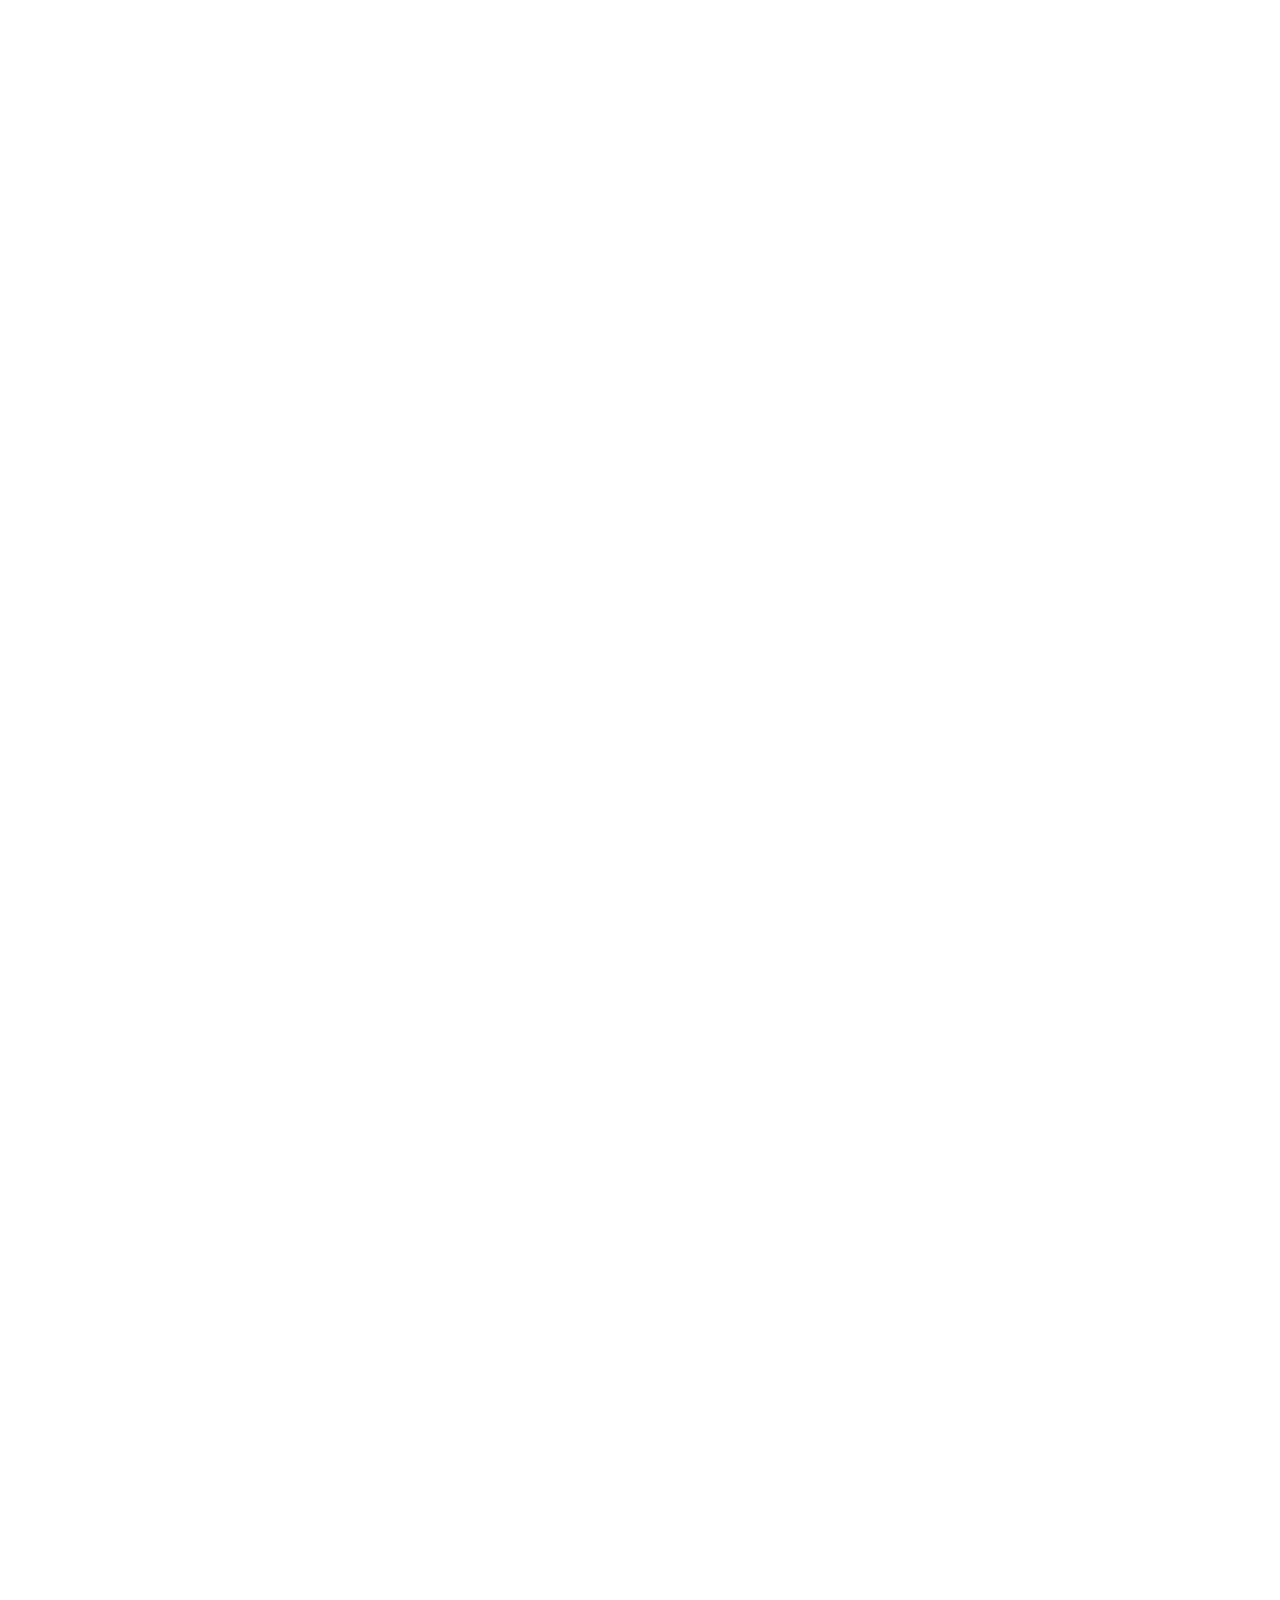
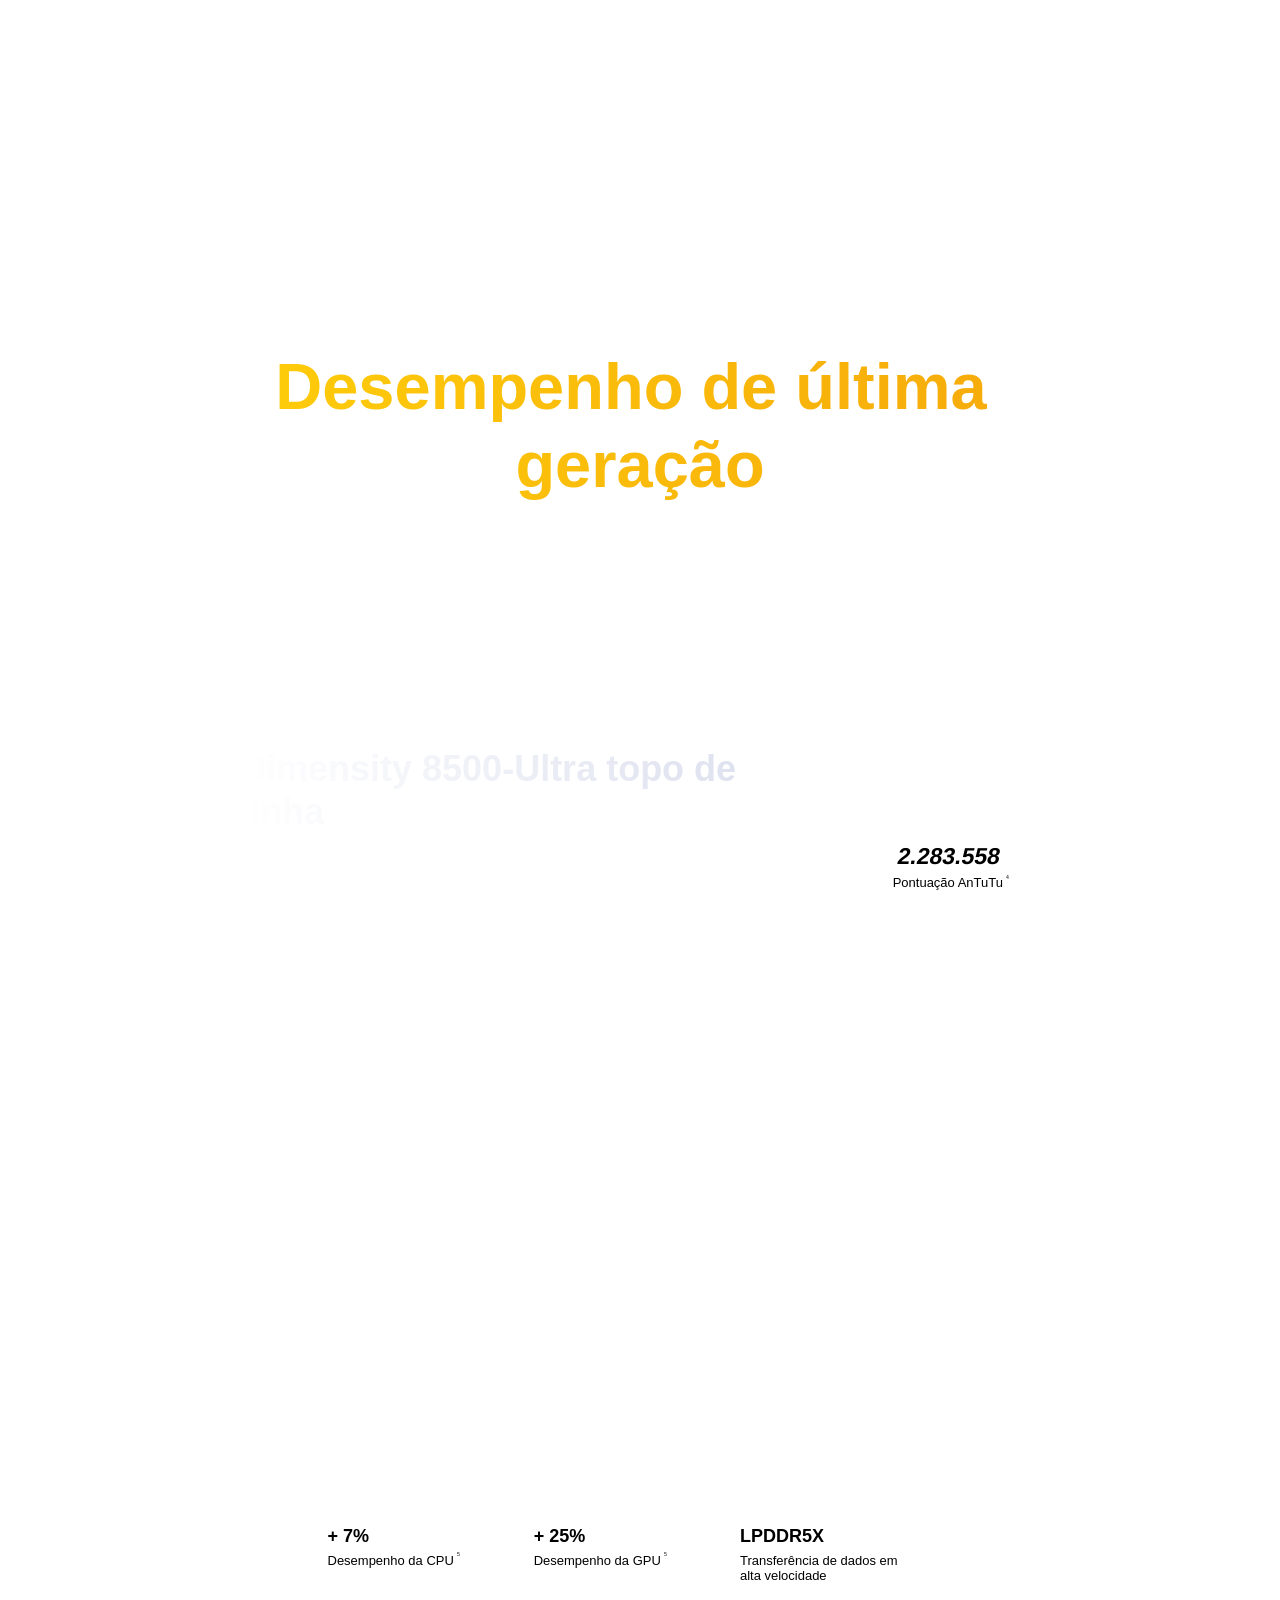
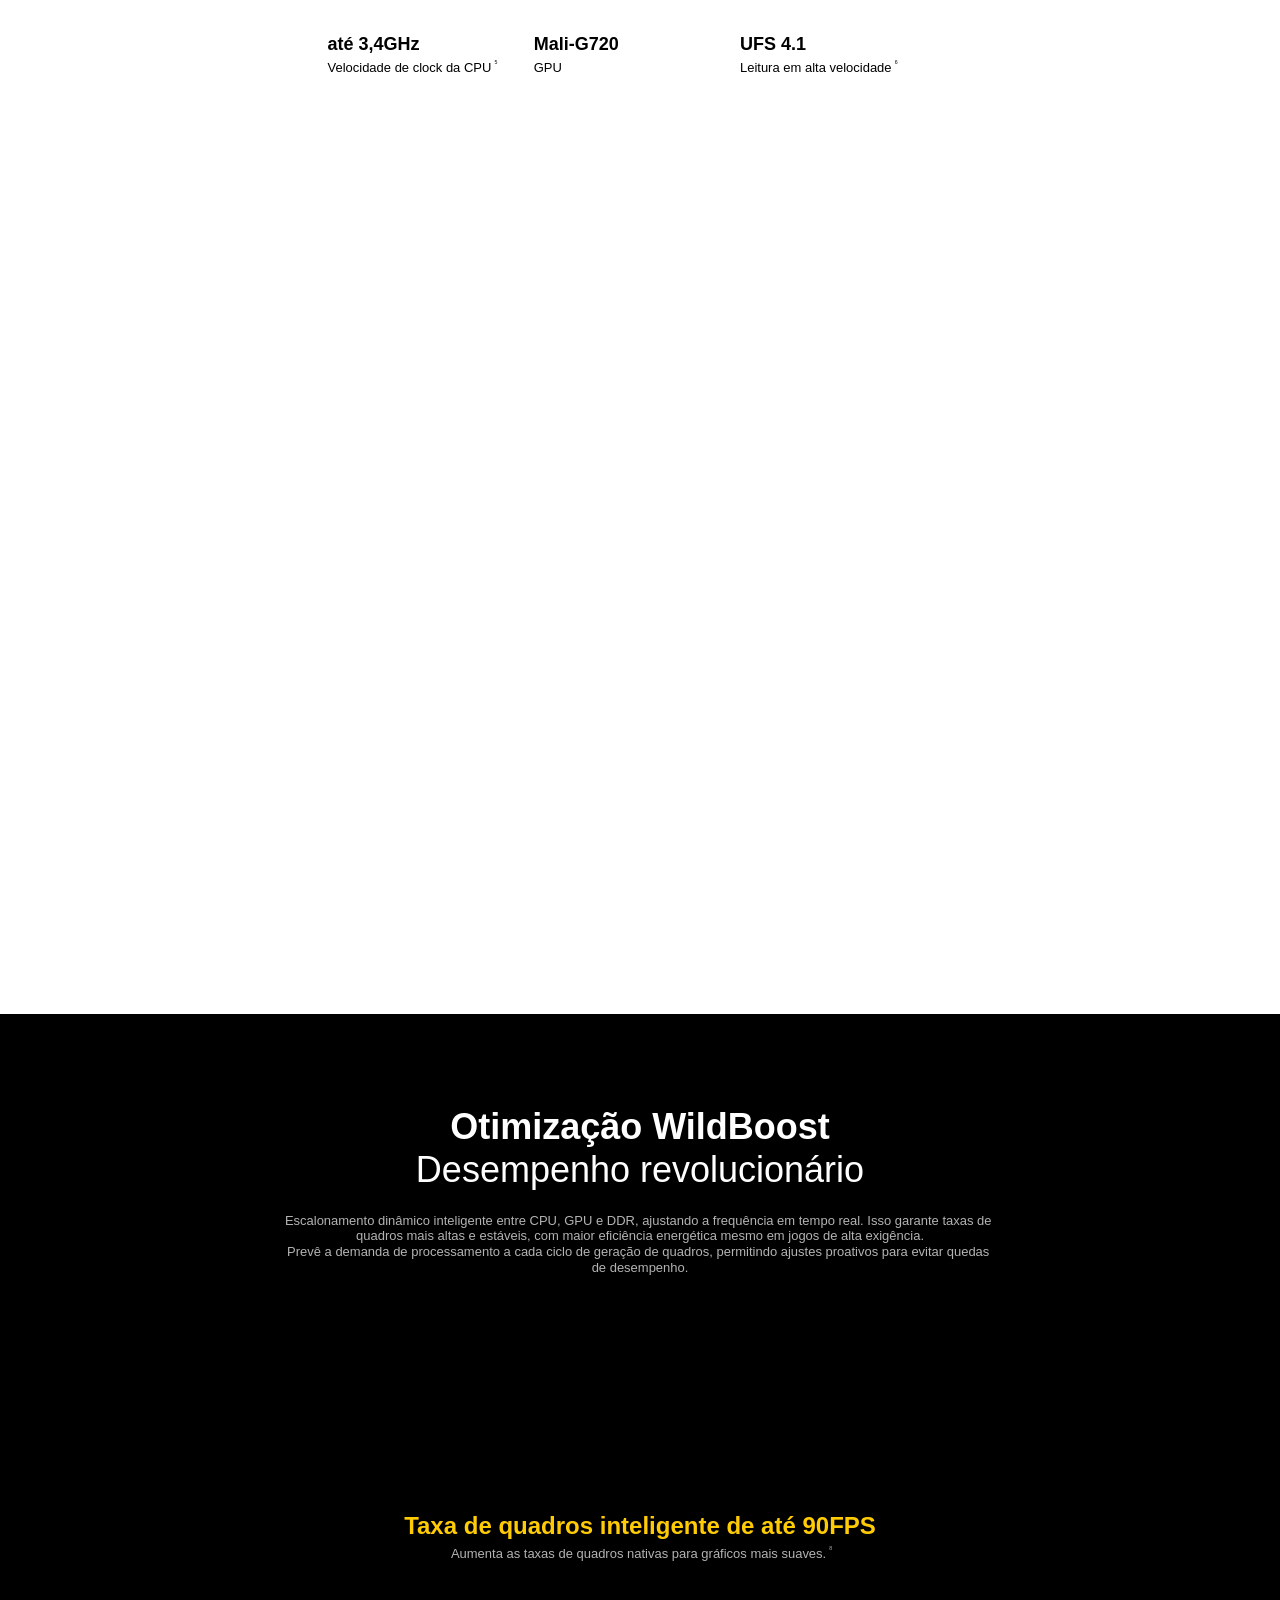
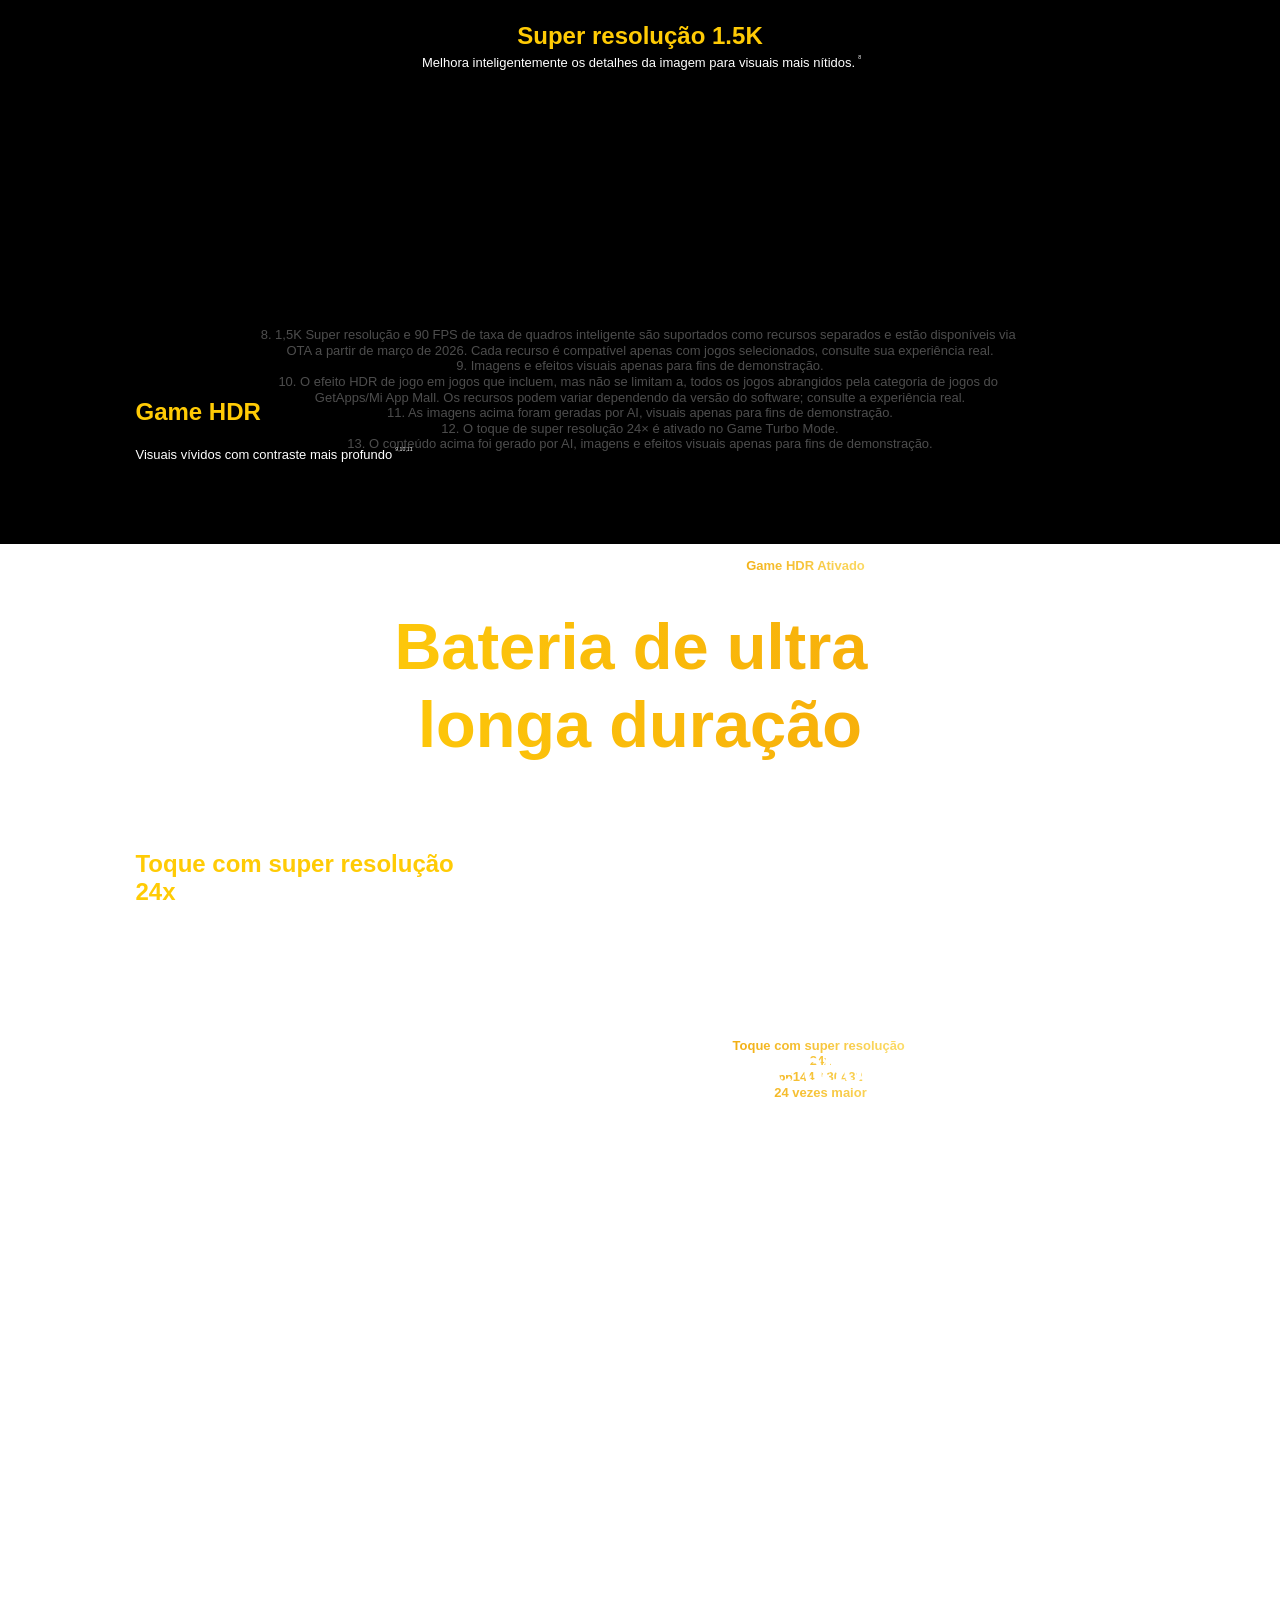
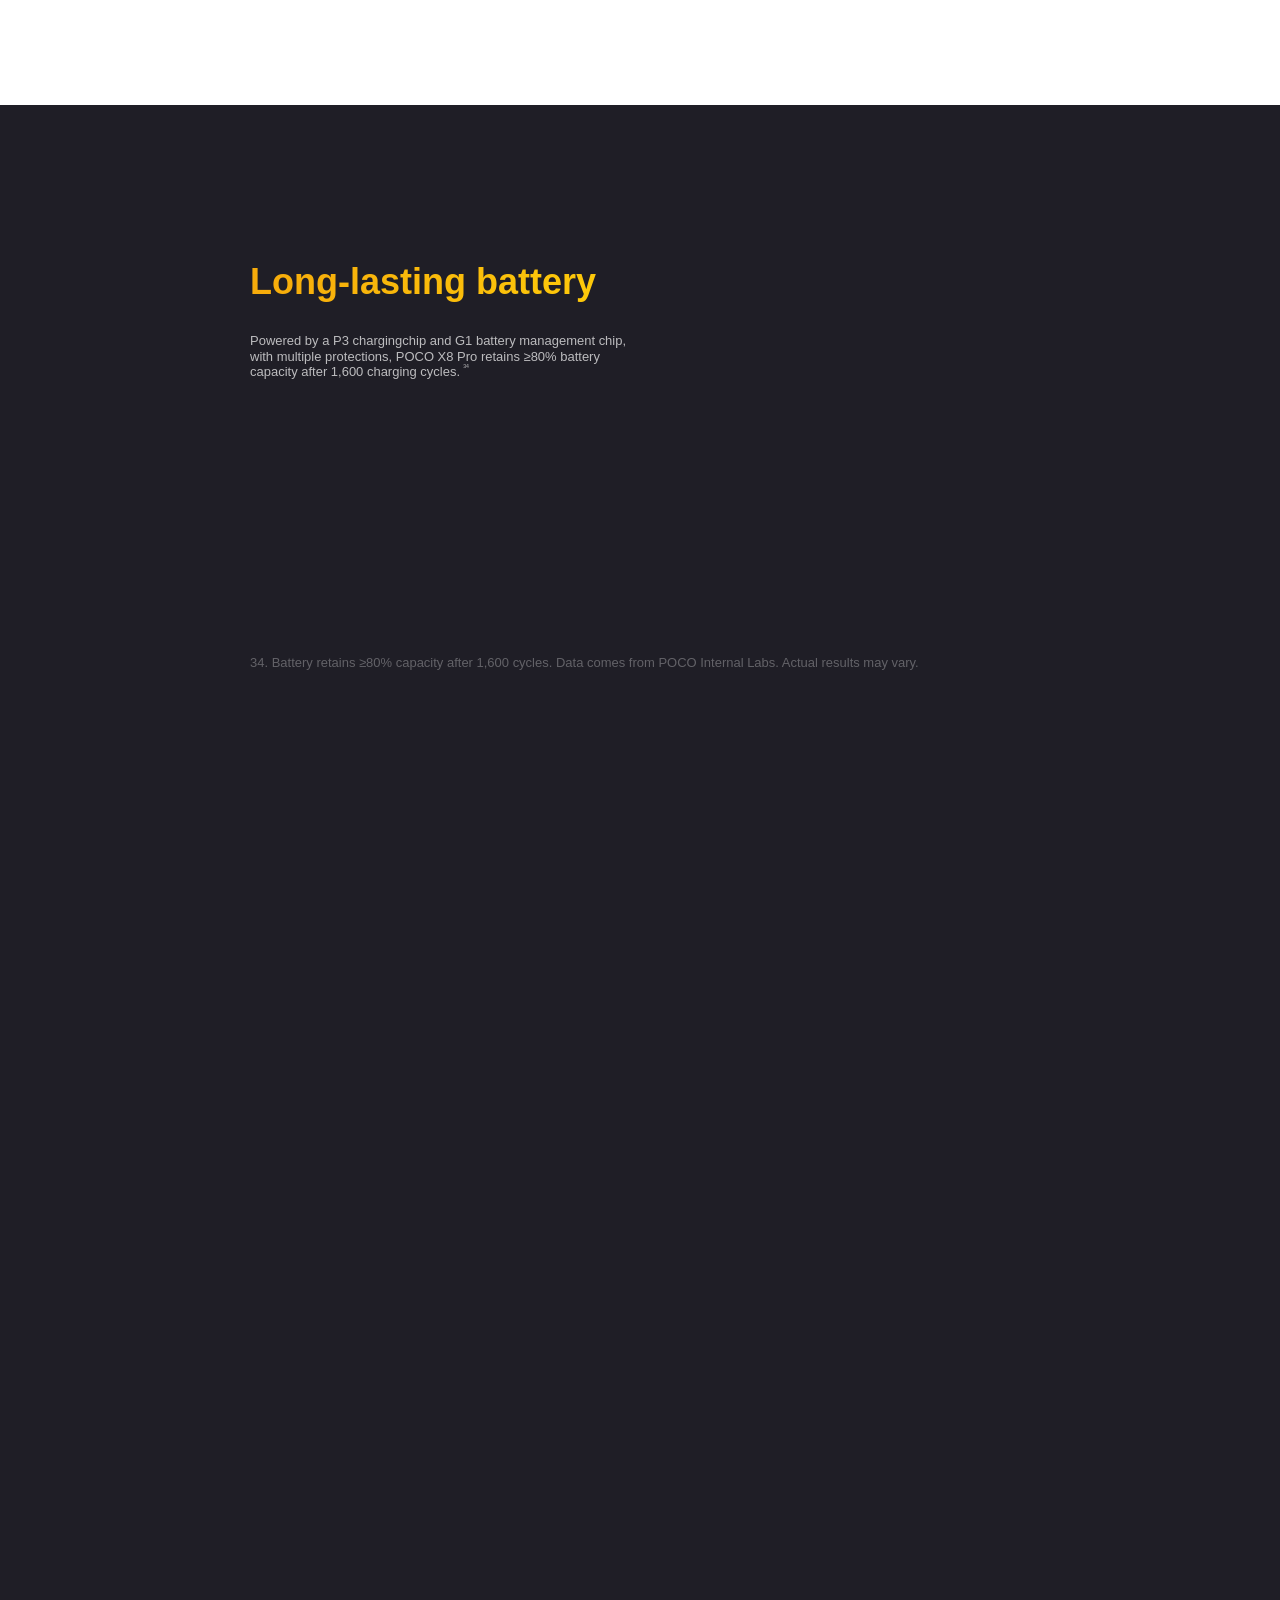
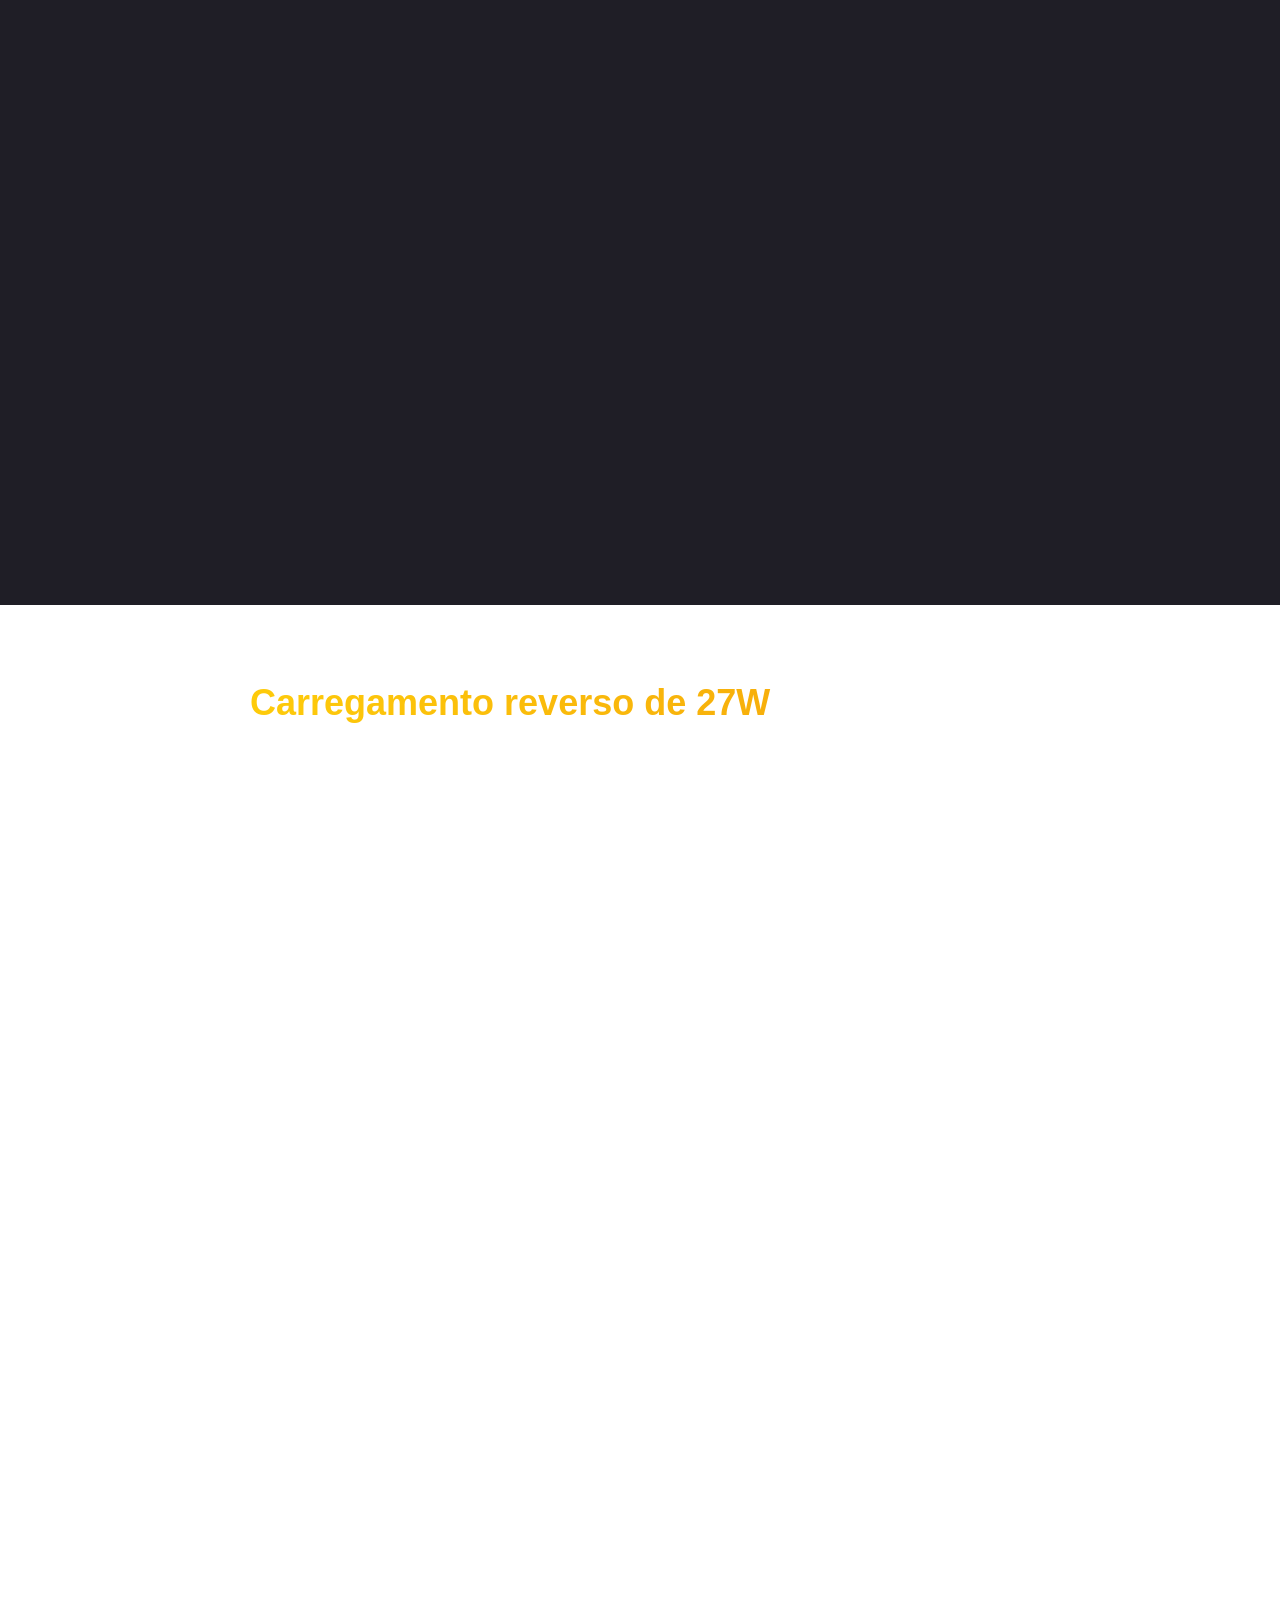
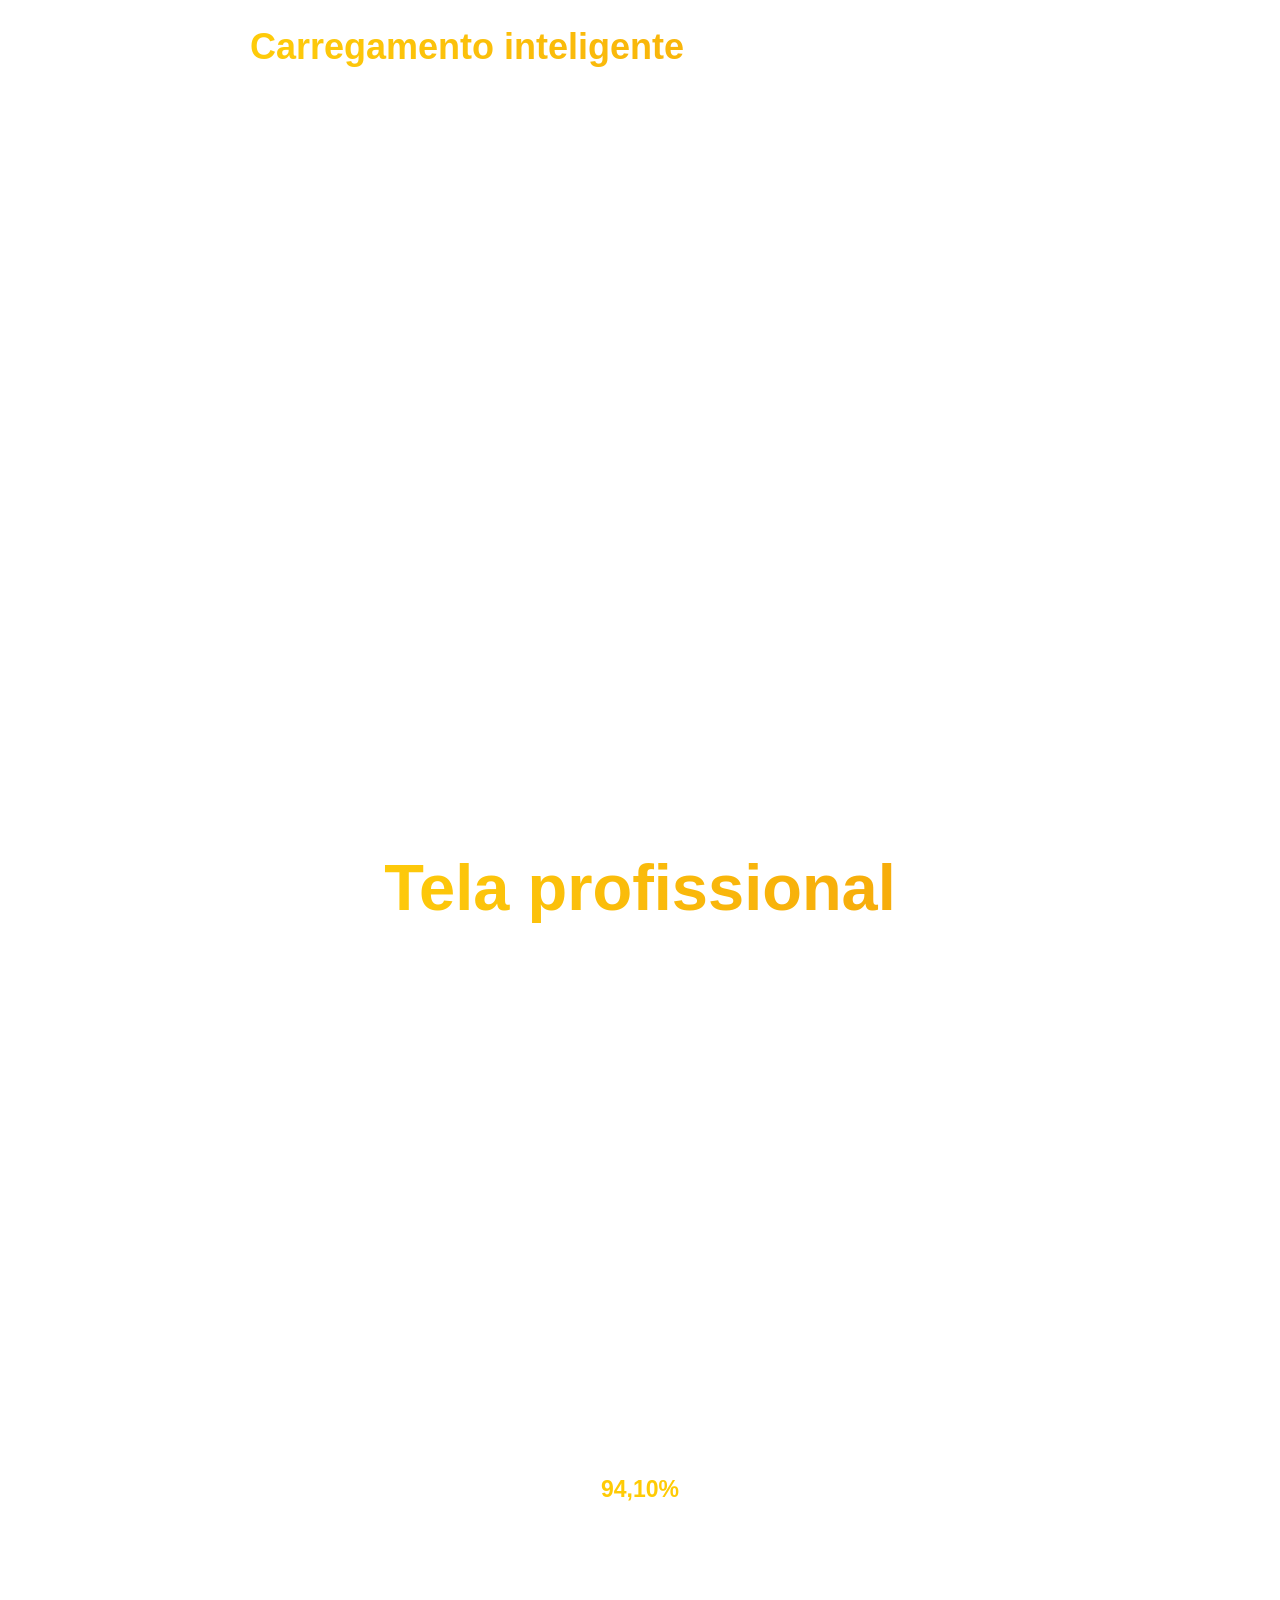
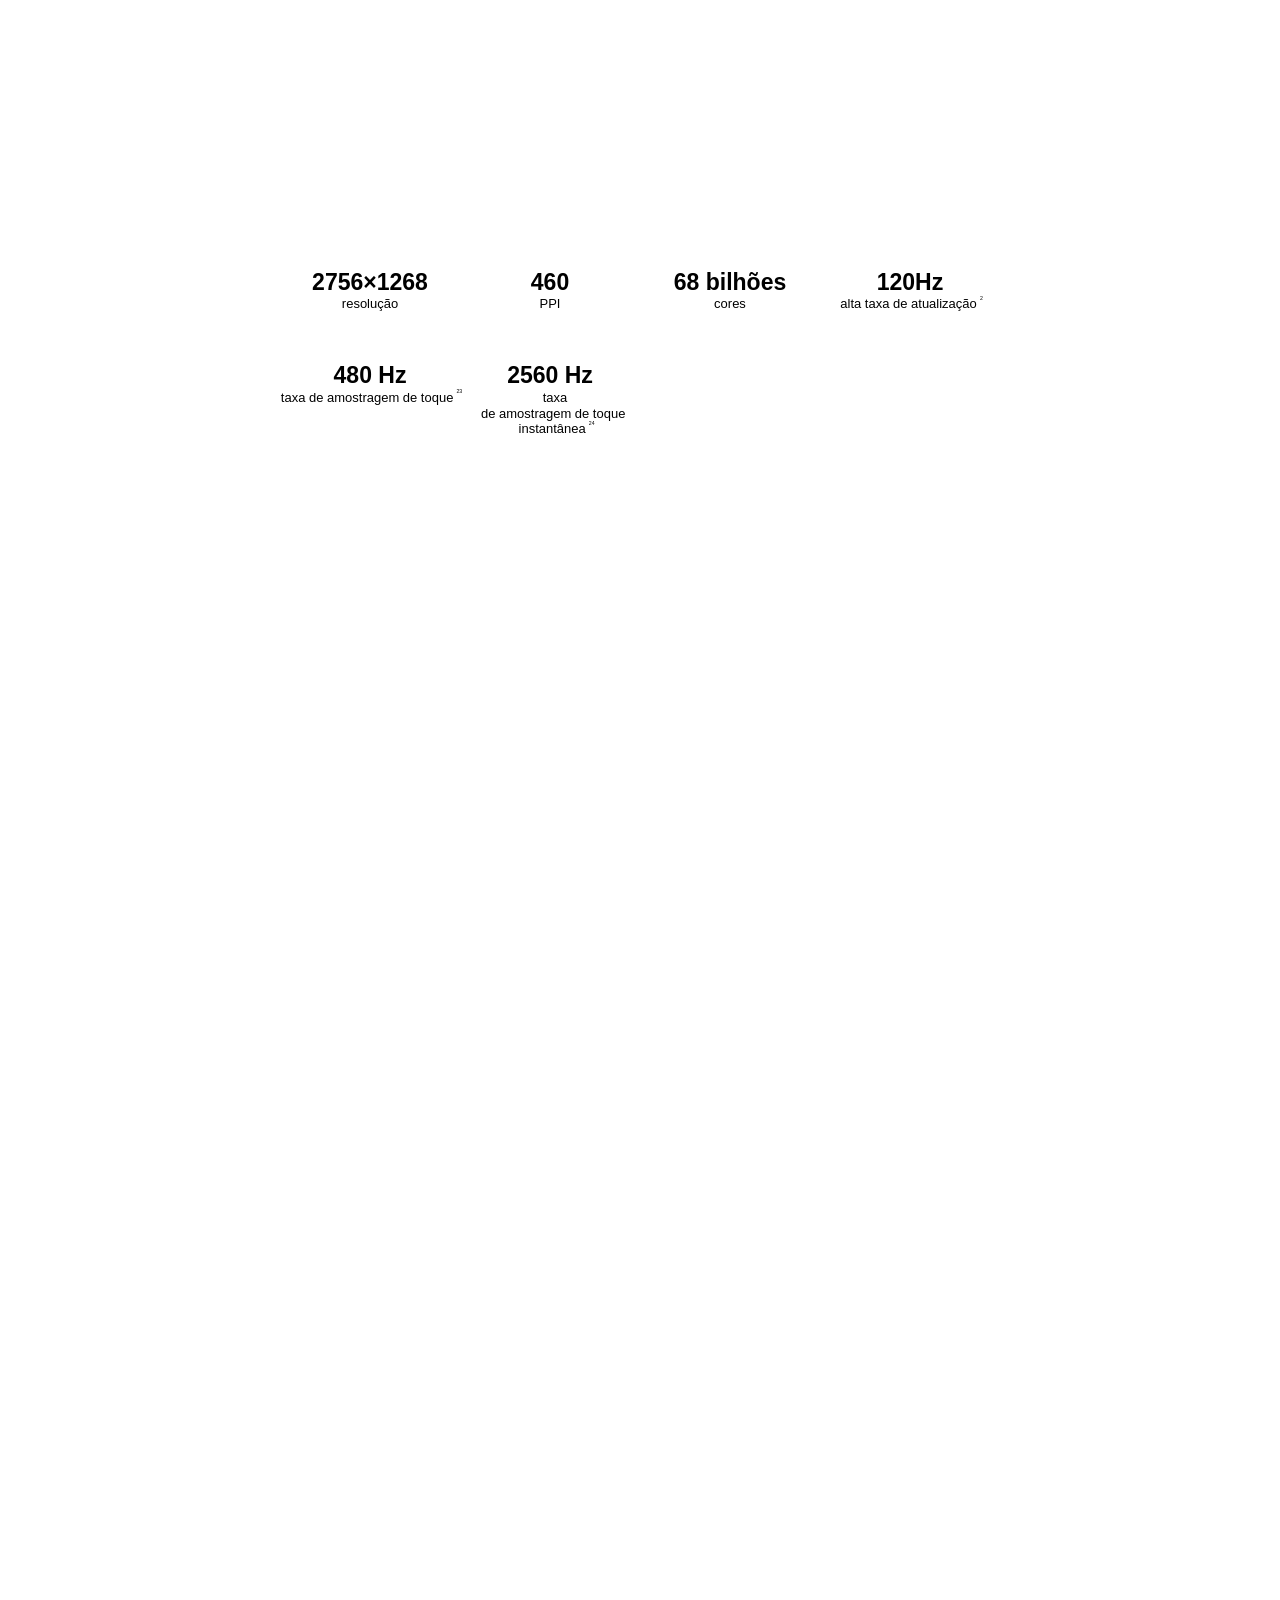
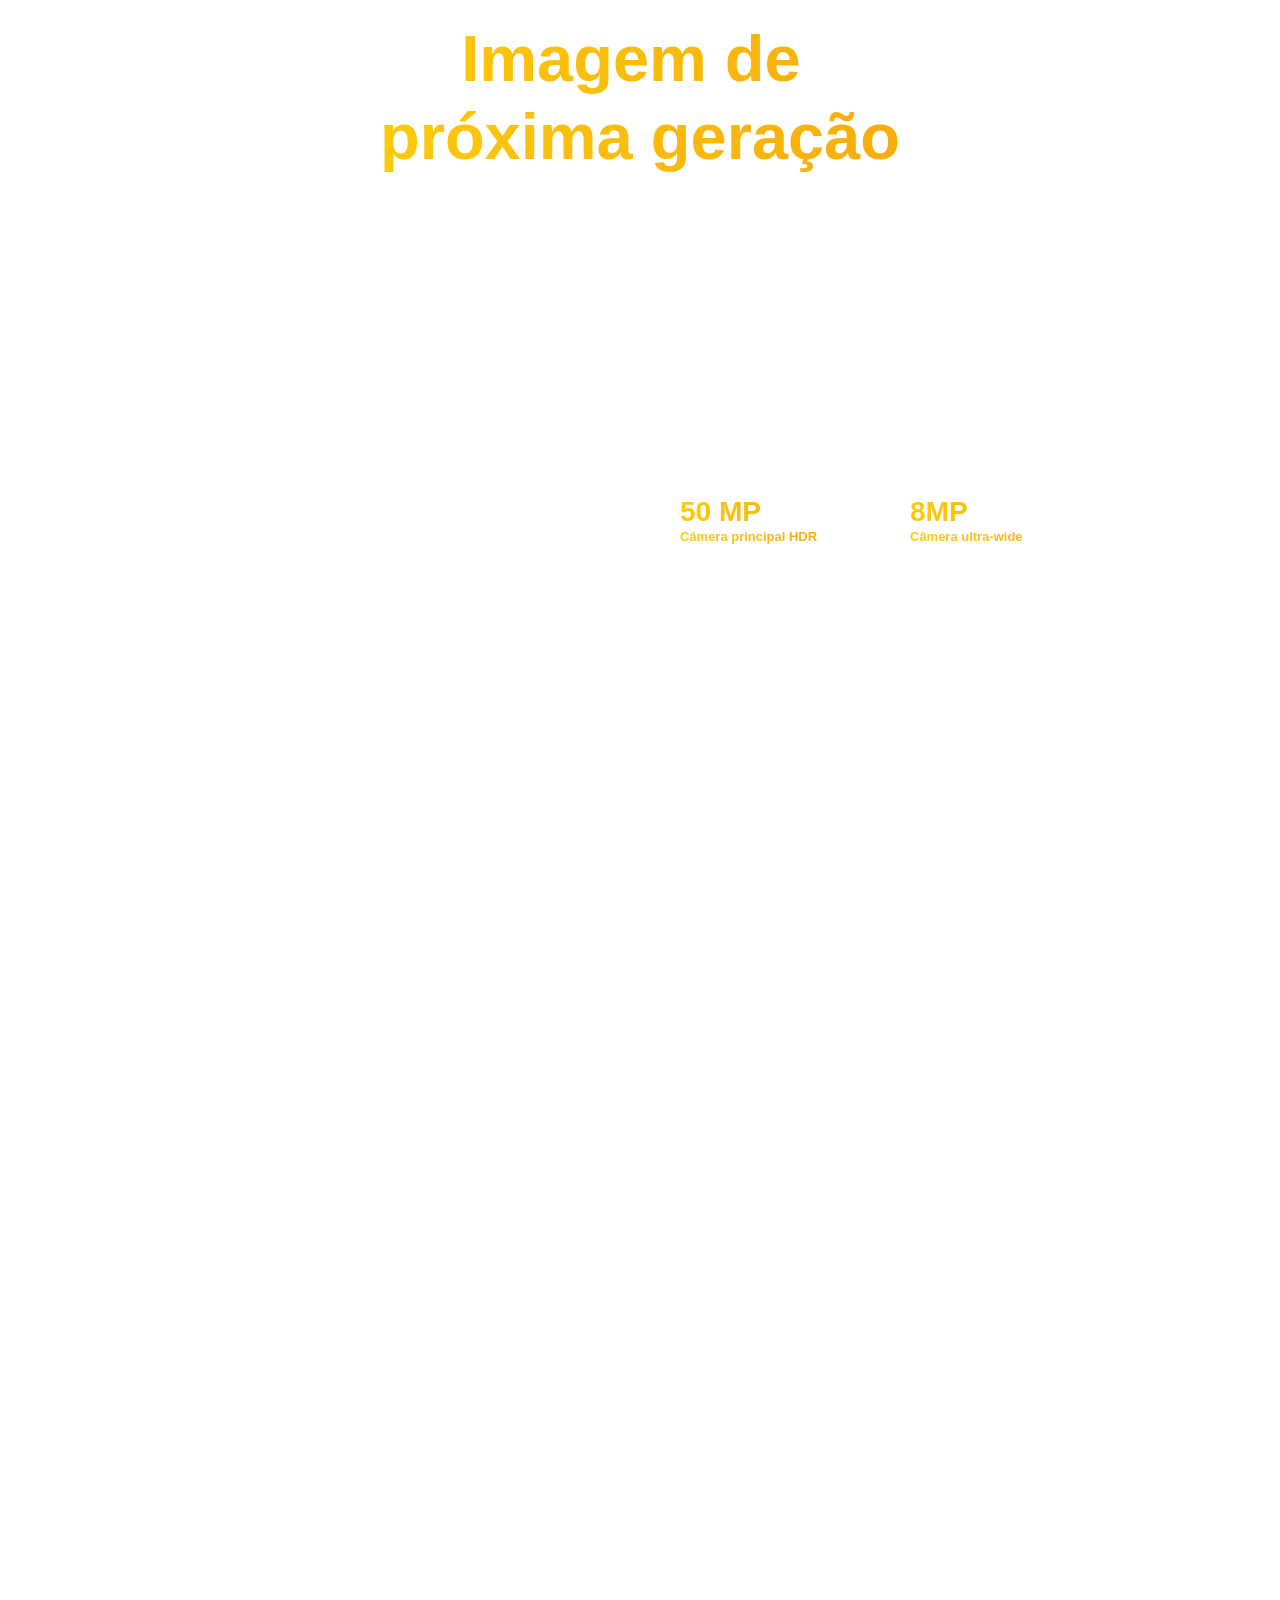
==== index.html @ d4ea19f9 "vs01" ====
<!DOCTYPE html>
<html xml:lang="pt-BR" lang="pt-BR" data-mi-dir="ltr">

<head>
<meta charset="UTF-8">
<meta name="viewport" content="width=device-width,initial-scale=1,maximum-scale=1,minimum-scale=1,user-scalable=no">
<title>POCO X8 Pro</title>
<meta http-equiv="X-UA-Compatible" content="ie=edge">

<link rel="stylesheet" href="https://i02.appmifile.com/i18n/fonts/MiSansLatin/index.css">
<link href="https://www.mi.com/sgp/spps_files/product/2.65.2/pc_v4/poco-x8-pro/css/public.chunk.css" rel="stylesheet">
<link href="./main.css" rel="stylesheet">

<link rel="stylesheet" type="text/css" href="https://cdn.jsdelivr.net/npm/slick-carousel@1.8.1/slick/slick.css" />
<script src="https://ajax.googleapis.com/ajax/libs/jquery/3.7.1/jquery.min.js"></script>

<script>!function (e, t) { var i = t.documentElement; t.body; function n() { var t = i.clientWidth, n = t >= 1226 ? t / 10 : 122.6; i.style.fontSize = n + "px", e.rootFontSize = n, e.oriRootFontSize = 256 } if (e.addEventListener("resize", (function () { n() }), !1), e.addEventListener("pageshow", (function (e) { e.persisted && n() }), !1), n(), e.devicePixelRatio && e.devicePixelRatio >= 2) { var o = t.createElement("div"), d = t.createElement("body"); o.style.border = "0.5px solid transparent", d.appendChild(o), i.appendChild(d), 1 === o.offsetHeight && i.classList.add("hairlines"), i.removeChild(d) } }(window, document)</script>

</head>

<body>

<main class="fly-birds-page_e3bda72641 div1">

<div class="section div2 lazy" data-type="bg" data-id="gumu6z2o4s" data-background-image="" role="">
<picture class="xm-picture image3">
<img alt="" data-productname="" class="xm-img" data-id="yo10gltlbu" data-key="" src="https://i02.appmifile.com/mi-com-product/fly-birds/poco-x8-pro/pc/pc1_x8_bg.jpg" fetchPriority="high" />
</picture>
<div class="div4">
<picture class="xm-picture image5">
<img alt="" data-productname="" class="xm-img lazy" data-id="vn8r50uyi8" data-key="" src="https://i02.appmifile.com/mi-com-product/fly-birds/poco-x8-pro/pc/5312706ae59bf1467be92e28a167acd0.png" />
</picture>
<div class="div6"><span data-key="slogan_1" class="xm-text split_text294 f-medium" data-type="text" data-id="ty2im1d0mc" style="width:3.125rem">Velocidade ao máximo</span></div>
<div data-id="x6z63mcchk" class="xm-price div7 xm-price--wrap">
<p class="xm-price--items"></p>
<p class="xm-price--energy"></p>
</div>
</div>
</div>

<div class="section div8 lazy" data-type="bg" data-id="acvvlceh6q" data-background-image="" role="">
<picture class="xm-picture image9">
<img alt="" data-productname="" class="xm-img lazy" data-id="wxoc0yuv76" data-key="" src="https://i02.appmifile.com/mi-com-product/fly-birds/poco-x8-pro/pc/d01b0bf73d6ca7b8226ab5fc59b730c2.jpg" tabindex="-1" aria-hidden="true" />
</picture>

<div class="div10">
<div class="div11">
<div class="div12">
<picture class="xm-picture image13">
<img alt="" data-productname="" class="xm-img lazy" data-id="cwogzlo8ud" data-key="" src="https://i02.appmifile.com/mi-com-product/fly-birds/poco-x8-pro/pc/54e6632e22aba5c32baec8dabe21cc68.png" />
</picture>

<div class="div14"><span data-key="ksp_1" class="xm-text split_text291 f-semi" data-type="text" data-id="6lb4n1cx73">Dimensity 8500-Ultra topo de linha</span></div>
</div>

<div class="div15">
<div class="div16">
<div class="div17">
<picture class="xm-picture image18">
<img alt="" data-productname="" class="xm-img lazy" data-id="rpeyw1leog" data-key="" src="https://i02.appmifile.com/mi-com-product/fly-birds/poco-x8-pro/pc/986236979d7d71af560d08d8f99c60b2.png" />
</picture>

<div class="div19"><span data-key="ksp_3" class="xm-text split_text290 f-semi" data-type="text" data-id="reph5q3rf0">Tela AMOLED ultra-brilhante 1.5K 120Hz<sup data-key="sup_2" data-type="sup" data-id="di9033c2bo">2</sup></span></div>
</div>

<div class="div22">
<picture class="xm-picture image23">
<img alt="" data-productname="" class="xm-img lazy" data-id="10ajtftxt0" data-key="" src="https://i02.appmifile.com/mi-com-product/fly-birds/poco-x8-pro/pc/9318c38271d8244df599ae5802cbe7aa.png" />
</picture>
<div class="div24"><span data-key="ksp_4" class="xm-text split_text288 f-semi" data-type="text" data-id="4yd27yox26">Qualidade flagship com toque premium</span></div>
</div>
</div>

<div class="div25">
<picture class="xm-picture image26">
<img alt="" data-productname="" class="xm-img lazy" data-id="456y31tq2x" data-key="" src="https://i02.appmifile.com/mi-com-product/fly-birds/poco-x8-pro/pc/0985ed01c2a44b4c4a3c541303760d8d.png" />
</picture>
<div class="div27"><span data-key="ksp_5" class="xm-text split_text287 f-semi" data-type="text" data-id="3njn3ygpm9">Câmera Sony IMX882 de 50MP com OIS</span></div>
</div>
</div>
</div>

<div class="div28">
<div class="div29">
<picture class="xm-picture image30">
<img alt="" data-productname="" class="xm-img lazy" data-id="93d08tujcl" data-key="" src="https://i02.appmifile.com/mi-com-product/fly-birds/poco-x8-pro/pc/947e2e9f6841fb60e4ea859030204900.png" />
</picture>
<div class="div31"><span data-key="ksp_2" class="xm-text split_text286 f-semi" data-type="text" data-id="emqkdp9mw8" style="width:1.40625rem">Bateria de 6500mAh (típica) com HyperCharge de 100W<sup data-key="sup_1" data-type="sup" data-id="xyvokmsvav">1</sup></span></div>
</div>

<div class="div34">
<picture class="xm-picture image35">
<img alt="" data-productname="" class="xm-img lazy" data-id="gxbt239cjv" data-key="" src="https://i02.appmifile.com/mi-com-product/fly-birds/poco-x8-pro/pc/b332d95c7a0893b113fd5fd5527bcdf3.png" />
</picture>
<div class="div36"><span data-key="ksp_6" class="xm-text split_text284 f-semi" data-type="text" data-id="dz1ic6iao1">Resistência à poeira e água IP68<sup data-key="sup_3" data-type="sup" data-id="pkp1rlce2a">3</sup></span></div>
</div>
</div>
</div>

<div class="div39">
<div class="div40"><span data-key="note_1" class="xm-text split_text282 f-light" data-type="text" data-id="9x5rgul0iy">1. Por favor, consulte o vendedor local sobre a disponibilidade do adaptador de energia na embalagem.</span></div>
<div class="div41"><span data-key="note_2" class="xm-text split_text281 f-light" data-type="text" data-id="xant58lclx">2. A taxa de atualização pode ser ajustada em até 120 Hz para aplicativos compatíveis.</span></div>
<div class="div42"><span data-key="note_3" class="xm-text split_text280 f-light" data-type="text" data-id="ui0xem3vb2">3. O dispositivo foi testado e certificado para resistência a respingos, água e poeira sob condições específicas de laboratório, com uma classificação de proteção de ingresso IP68 com base na IEC60529:1989+A1:1999+A2:2013. Os testes de resistência à água envolvem submersão em água doce parada de até 1,5 metros por até 30 minutos, com diferença de temperatura entre a água e o produto de 5 K ou menos. Os recursos de resistência à água se aplicam apenas nas condições específicas de laboratório testadas e não refletem o uso normal do consumidor. A proteção de ingresso não é garantida se o produto for exposto a condições além dos parâmetros de teste. Não teste o produto por conta própria. O uso na praia ou em piscinas não é recomendado. A proteção de ingresso pode se degradar ao longo do tempo devido ao desgaste diário, danos físicos ou desmontagem para reparos. Evite carregar o dispositivo, operar botões físicos ou remover a bandeja do SIM enquanto estiver molhado. Consulte o manual do usuário para obter instruções de segurança adicionais. A garantia não cobre danos causados por líquidos em condições além das condições de teste IP68.</span></div>
</div>
</div>

<div class="section div43 lazy" data-type="bg" data-id="5w8x3q9yz0" data-background-image="" role="">
<picture class="xm-picture image44">
<img alt="" data-productname="" class="xm-img lazy" data-id="3a7ouunf1z" data-key="" src="https://i02.appmifile.com/mi-com-product/fly-birds/poco-x8-pro/pc/pc3_performance_bg.jpg" />
</picture>
<div class="div45"><span data-key="overview_1" class="xm-text split_text279 f-bolder" data-type="text" data-id="ncazcba47a">Desempenho de última geração</span></div>
</div>
<div class="section div46 lazy" data-type="bg" data-id="f86wmq3nmo" data-background-image="" role="">
<picture class="xm-picture image47">
<img alt="" data-productname="" class="xm-img lazy" data-id="2ckpy20qfr" data-key="" src="https://i02.appmifile.com/mi-com-product/fly-birds/poco-x8-pro/pc/pc4_flagship_bg.jpg" />
</picture>

<div class="div4852_container">
<div class="div48">
<div class="div49"><span data-key="overview_2" class="xm-text split_text278 f-bolder" data-type="text" data-id="ztofu68n7v">Dimensity 8500-Ultra topo de linha</span></div>
<div class="div50"><span data-key="overview_3" class="xm-text split_text277 f-light" data-type="text" data-id="mgu2rb23g9">Processo avançado TSMC 4nm</span>
</div>
<div class="div51"><span data-key="overview_4" class="xm-text split_text276 f-light" data-type="text" data-id="8wfewkqe8c">Produzido em 4nm pela TSMC, com arquitetura All-Big-Core e até 3,4GHz. Alcança 2.283.558 pontos no AnTuTu V11, oferecendo desempenho superior com maior eficiência energética.</span></div>
</div>

<div class="div52">
<picture class="xm-picture image53">
<img alt="" data-productname="" class="xm-img lazy" data-id="gp47eutvax" data-key="" src="https://i02.appmifile.com/mi-com-product/fly-birds/poco-x8-pro/pc/a94035cc1da7810002759f4191032400.png" />
</picture>
<div class="div54">
<div class="div55"><span data-key="overview_5" class="xm-text split_text275 f-bolder" data-type="text" data-id="1w91xk9vfo">2.283.558</span></div>
<div class="div56"><span data-key="overview_6" class="xm-text split_text274 f-light" data-type="text" data-id="vejb2gyfxa">Pontuação AnTuTu<sup data-key="sup_4" data-type="sup" data-id="f7czz25v34">4</sup></span></div>
</div>
</div>
</div>
</div>

<div class="section div59 lazy" data-type="bg" data-id="2hh0hj8tuy" data-background-image="" role="">
<picture class="xm-picture image60">
<img alt="" data-productname="" class="xm-img lazy" data-id="r8utq1davi" data-key="" src="https://i02.appmifile.com/mi-com-product/fly-birds/poco-x8-pro/pc/pc5_cpu_bg.jpg" />
</picture>

<div class="div61">
<div class="div63">
<div class="div64"><span data-key="overview_7" class="xm-text split_text272 f-bolder" data-type="text" data-id="63qz47q7qt">+ 7%</span></div>
<div class="div65"><span data-key="overview_8" class="xm-text split_text271 f-light" data-type="text" data-id="x3mgbtmvxx">Desempenho da CPU<sup data-key="sup_5" data-type="sup" data-id="lcvm3hx1q1">5</sup></span></div>
</div>

<div class="div63">
<div class="div64"><span data-key="overview_11" class="xm-text split_text272 f-bolder" data-type="text" data-id="mdkwc63n46">+ 25%</span></div>
<div class="div65"><span data-key="overview_12" class="xm-text split_text271 f-light" data-type="text" data-id="y7fw1qu312">Desempenho da GPU<sup data-key="sup_5" data-type="sup" data-id="s3p0xsyjsx">5</sup></span></div>
</div>

<div class="div63">
<div class="div64"><span data-key="overview_15" class="xm-text split_text272 f-bolder" data-type="text" data-id="5l3jtobp8l">LPDDR5X</span></div>
<div class="div65"><span data-key="overview_16" class="xm-text split_text271 f-light" data-type="text" data-id="rhqi7l12ll">Transferência de dados em alta velocidade</span></div>
</div>

<div class="div63">
<div class="div64"><span data-key="overview_9" class="xm-text split_text272 f-bolder" data-type="text" data-id="euqdahvz9v">até 3,4GHz</span></div>
<div class="div65"><span data-key="overview_10" class="xm-text split_text271 f-light" data-type="text" data-id="4t1kugoo4y">Velocidade de clock da CPU<sup data-key="sup_5" data-type="sup" data-id="l4pebp8b3t">5</sup></span></div>
</div>

<div class="div63">
<div class="div64"><span data-key="overview_13" class="xm-text split_text272 f-bolder" data-type="text" data-id="hy2gxprh7k">Mali-G720</span></div>
<div class="div65"><span data-key="overview_14" class="xm-text split_text271 f-light" data-type="text" data-id="tuw5mb6wbn">GPU</span></div>
</div>

<div class="div63">
<div class="div64"><span data-key="overview_17" class="xm-text split_text272 f-bolder" data-type="text" data-id="8mnlnvfdnm">UFS 4.1</span></div>
<div class="div65"><span data-key="overview_18" class="xm-text split_text271 f-light" data-type="text" data-id="1or32wprp9">Leitura em alta velocidade<sup data-key="sup_6" data-type="sup" data-id="34qojxc4v6">6</sup></span></div>
</div>
</div>

<div class="div90">
<div class="div91"><span data-key="note_4" class="xm-text split_text256 f-light" data-type="text" data-id="cq5zml7yd2">4. Dados testados com base no AnTuTu V11.0.8 pelos POCO Internal Labs a cerca de 25 °C de temperatura ambiente. Os resultados reais podem variar de acordo com diferentes condições de teste.</span></div>

<div class="div92"><span data-key="note_5" class="xm-text split_text255 f-light" data-type="text" data-id="gd0neaa5yk">5. Os dados de CPU e GPU são fornecidos pela Mediatek e medidos em comparação com a última geração. O desempenho real pode variar.</span></div>

<div class="div93"><span data-key="note_6" class="xm-text split_text254 f-light" data-type="text" data-id="knfle9zfv6">6. UFS 4.1 refere-se a capacidades de firmware aprimoradas em comparação com versões anteriores, oferecendo maior segurança de dados e desempenho de tratamento de exceções.</span></div>
</div>
</div>

<div class="section div94 lazy" data-type="bg" data-id="sfmhpxkucj" data-background-image="" role="">
<picture class="xm-picture image95">
<img alt="" data-productname="" class="xm-img lazy" data-id="dani1nq3mo" data-key="" src="https://i02.appmifile.com/mi-com-product/fly-birds/poco-x8-pro/pc/pc6_cooling_bg.jpg" />
</picture>

<div class="div96">
<div class="div97"><span data-key="overview_19" class="xm-text split_text253 f-bolder" data-type="text" data-id="3f5sko1nye">Sistema de resfriamento POCO 3D IceLoop com camada dupla</span></div>
<div class="div98"><span data-key="overview_20" class="xm-text split_text250 f-light" data-type="text" data-id="858ax8tyru">Área extra grande de 5300mm²</span></div>
<div class="div100"><span data-key="overview_21" class="xm-text split_text247 f-light" data-type="text" data-id="hwkkxjd08x">Experimente eficiência térmica excepcional mesmo sob cargas pesadas com o sistema de resfriamento IceLoop duplo em 3D da POCO, com uma área ultra grande de 5300mm², que direciona efetivamente as principais fontes de calor, permitindo uma dissipação de calor altamente eficiente que reduz drasticamente a temperatura do SoC em até 3°C. Você pode desfrutar de desempenho máximo durante jogos intensos ou multitarefas pesadas.<sup data-key="sup_7" data-type="sup" data-id="6sfsm0lj8r">7</sup></span></div>
</div>

<div class="div102"><span data-key="note_7" class="xm-text split_text245 f-light" data-type="text" data-id="uhcc9wbndx">7. Os dados são provenientes dos POCO Internal Labs. Os resultados reais podem variar dependendo de diferentes ambientes e condições de teste.</span></div>
</div>

<div class="section div103 lazy" data-type="bg" data-id="8medmnupnc" data-background-image="" aria-roledescription="carousel" aria-labelledby="overview_22" role="region">
<picture class="xm-picture image104">
<img alt="" data-productname="" class="xm-img lazy" data-id="efr9cc2rkl" data-key="" src="https://i02.appmifile.com/mi-com-product/fly-birds/poco-x8-pro/pc/pc7_wildboost_bg.jpg" tabindex="-1" aria-hidden="true" />
</picture>

<div class="div105">
<div class="div106"><span data-key="overview_22" class="xm-text split_text244 f-bolder" data-type="text" data-id="79szvttqhn" id="overview_22">Otimização WildBoost</span></div>
<div class="div107"><span data-key="overview_23" class="xm-text split_text243 f-light" data-type="text" data-id="d3potvmh1o">Desempenho revolucionário</span></div>
<div class="div108"><span data-key="overview_24" class="xm-text split_text242 f-light" data-type="text" data-id="37lt77u8of" style="width:5.5859375rem">Escalonamento dinâmico inteligente entre CPU, GPU e DDR, ajustando a frequência em tempo real. Isso garante taxas de quadros mais altas e estáveis, com maior eficiência energética mesmo em jogos de alta exigência.</span></div>
<div class="div109"><span data-key="overview_25" class="xm-text split_text241 f-light" data-type="text" data-id="6390le1p19" style="width:5.5859375rem">Prevê a demanda de processamento a cada ciclo de geração de quadros, permitindo ajustes proativos para evitar quedas de desempenho.</span></div>
</div>

<div class="xm-scroll div110_slider" data-type="scroll" data-id="6t2q5dx098" style="transform:translate(0px, 0px)">
<div class="slick-slider slick-initialized" dir="ltr">
<div class="slick-list">
<div class="slick-end">


<div data-index="0" class="slick-slide slick-active slick-current" tabindex="-1" aria-hidden="false" style="outline:none;width:14.285714285714286%">
<div>
<div class="wild_slider_item" tabindex="-1" style="width:100%;display:inline-block">
<div class="div136">
<picture class="xm-picture image137">
<img alt="" data-productname="" class="xm-img lazy" data-id="svoneeubcv" data-key="" src="https://i02.appmifile.com/mi-com-product/fly-birds/poco-x8-pro/pc/dcfc89bb90db7f671d4cd46849380b63.png" tabindex="-1" aria-hidden="true" />
</picture>

<div class="div138">
<div class="div139"><span data-key="overview_26" class="xm-text split_text240 f-bolder" data-type="text" data-id="h9sliu1087">Taxa de quadros inteligente de até 90FPS</span></div>
<div class="div140"><span data-key="overview_27" class="xm-text split_text239 f-light" data-type="text" data-id="7o10l2umac">Aumenta as taxas de quadros nativas para gráficos mais suaves.<sup data-key="sup_8" data-type="sup" data-id="8mf1g51qvo">8</sup></span></div>
</div>

<div class="div143">
<div class="div144"><span data-key="overview_28" class="xm-text split_text237 f-bolder" data-type="text" data-id="l0rmhxqhtm">Super resolução 1.5K</span></div>
<div class="div145"><span data-key="overview_29" class="xm-text split_text236 f-light" data-type="text" data-id="v7zlgyjwd6">Melhora inteligentemente os detalhes da imagem para visuais mais nítidos.<sup data-key="sup_8" data-type="sup" data-id="ari5ffzw62">8</sup></span></div>
</div>
</div>
</div>
</div>
</div>

<div data-index="1" class="slick-slide" tabindex="-1" aria-hidden="true" style="outline:none;width:14.285714285714286%">
<div>
<div class="wild_slider_item" tabindex="-1" style="width:100%;display:inline-block">
<div class="div113">
<picture class="xm-picture image114">
<img alt="" data-productname="" class="xm-img lazy" data-id="6blssybhjj" data-key="" src="https://i02.appmifile.com/mi-com-product/fly-birds/poco-x8-pro/pc/1268eab81cfb82b1e1f89d0a201a31f8.png" />
</picture>

<div class="div115">
<div class="div116"><span data-key="overview_30" class="xm-text split_text234 f-bolder" data-type="text" data-id="p5qq9fm2k1">Game HDR</span></div>
<div class="div117"><span data-key="overview_31" class="xm-text split_text233 f-light" data-type="text" data-id="wrhxmsoq1h">Visuais vívidos com contraste mais profundo<sup data-key="sup_9" data-type="sup" data-id="bd265mov58">9,10,11</sup></span>
</div>
</div>

<div class="div120">
<div class="div121"><span data-key="overview_32" class="xm-text split_text231 f-bolder" data-type="text" data-id="v1huduafzs">Game HDR Ativado</span></div>
<div class="div122"><span data-key="overview_33" class="xm-text split_text230 f-light" data-type="text" data-id="zsspg2qigp">Game HDR Desativado</span></div>
</div>
</div>
</div>
</div>
</div>

<div data-index="2" class="slick-slide" tabindex="-1" aria-hidden="true" style="outline:none;width:14.285714285714286%">
<div>
<div class="wild_slider_item" tabindex="-1" style="width:100%;display:inline-block">
<div class="div111">
<picture class="xm-picture image112">
<img alt="" data-productname="" class="xm-img lazy" data-id="smp0c6kkhd" data-key="" src="https://i02.appmifile.com/mi-com-product/fly-birds/poco-x8-pro/pc/c422e20a2595771b25c3acf366764dae.png" />
</picture>
<div class="div123">
<div class="div124"><span data-key="overview_34" class="xm-text split_text229 f-bolder" data-type="text" data-id="jnfxsots4y">Toque com super resolução 24x</span></div>
<div class="div125"><span data-key="overview_35" class="xm-text split_text228 f-light" data-type="text" data-id="1e2cvmzrr6">Deslizes mais suaves, toques mais precisos<sup data-key="sup_10" data-type="sup" data-id="wui5ti9yb1">12,13</sup></span>
</div>
</div>

<div class="div128">
<div class="div129">
<div class="div130"><span data-key="overview_36" class="xm-text split_text226 f-bolder" data-type="text" data-id="inpbcrn6h7">Toque com super resolução 24x</span></div>
<div class="div130"><span data-key="overview_37" class="xm-text split_text226 f-bolder" data-type="text" data-id="1hfd7j6cn9">66144 * 30432</span></div>
<div class="div130"><span data-key="overview_38" class="xm-text split_text226 f-bolder" data-type="text" data-id="e4ycz66kb0">24 vezes maior</span></div>
</div>

<div class="div133">
<div class="div134"><span data-key="overview_39" class="xm-text split_text223 f-light" data-type="text" data-id="8fxdc6lfhr">Toque com resolução normal</span></div>
<div class="div134"><span data-key="overview_40" class="xm-text split_text223 f-light" data-type="text" data-id="gppwixr1l4">2756 * 1268</span></div>

</div>
</div>
</div>
</div>
</div>
</div>
</div>
</div>
</div>
</div>

<div class="div153">
<div class="div154"><span data-key="note_8" class="xm-text split_text221 f-light" data-type="text" data-id="d2xkqf1dn8">8. 1,5K Super resolução e 90 FPS de taxa de quadros inteligente são suportados como recursos separados e estão disponíveis via OTA a partir de março de 2026. Cada recurso é compatível apenas com jogos selecionados, consulte sua experiência real.</span></div>

<div class="div155"><span data-key="note_9" class="xm-text split_text220 f-light" data-type="text" data-id="iviapd3w8a">9. Imagens e efeitos visuais apenas para fins de demonstração.</span></div>
<div class="div156"><span data-key="note_10" class="xm-text split_text219 f-light" data-type="text" data-id="yszajzxsuw">10. O efeito HDR de jogo em jogos que incluem, mas não se limitam a, todos os jogos abrangidos pela categoria de jogos do GetApps/Mi App Mall. Os recursos podem variar dependendo da versão do software; consulte a experiência real.</span></div>

<div class="div157"><span data-key="note_11" class="xm-text split_text218 f-light" data-type="text" data-id="ravq1io5z7">11. As imagens acima foram geradas por AI, visuais apenas para fins de demonstração.</span></div>
<div class="div158"><span data-key="note_12" class="xm-text split_text217 f-light" data-type="text" data-id="0z84c57a1j">12. O toque de super resolução 24× é ativado no Game Turbo Mode.</span></div>
<div class="div159"><span data-key="note_13" class="xm-text split_text216 f-light" data-type="text" data-id="ig9zcbzj0s">13. O conteúdo acima foi gerado por AI, imagens e efeitos visuais apenas para fins de demonstração.</span></div>
</div>
</div>

<div class="section div160 lazy" data-type="bg" data-id="63npxzwatn" data-background-image="" role="">
<picture class="xm-picture image161">
<img alt="" data-productname="" class="xm-img lazy" data-id="4enot4q1ug" data-key="" src="https://i02.appmifile.com/mi-com-product/fly-birds/poco-x8-pro/pc/pc8_battery_bg.jpg" tabindex="-1" aria-hidden="true" />
</picture>

<div class="div162"><span data-key="overview_41" class="xm-text split_text215 f-bolder" data-type="text" data-id="ua08rjqv1w" style="width:5.078125rem">Bateria de ultra longa duração</span></div>
</div>

<div class="section div163 lazy" data-type="bg" data-id="ch8i6owdm0" data-background-image="" role="">
<picture class="xm-picture image164">
<img alt="" data-productname="" class="xm-img lazy" data-id="6sy1elnd26" data-key="" src="https://i02.appmifile.com/mi-com-product/fly-birds/poco-x8-pro/pc/pc9_carbon_bg.jpg" />
</picture>

<div class="div165"><span data-key="overview_42" class="xm-text split_text214 f-bolder" data-type="text" data-id="ud51vf8w0r" style="width:6.5625rem">Bateria de silício-carbono de 6500mAh<sup data-key="sup_11" data-type="sup" data-id="8r0u758agb">14</sup></span>

<span data-key="overview_43" class="xm-text split_text212 f-light" data-type="text" data-id="7frnn1j7nk" style="width:4.6875rem">Autonomia que vai além de um dia inteiro</span>
<div class="div170"><span data-key="overview_44" class="xm-text split_text211 f-light" data-type="text" data-id="yv113yyaae">Com um teor de silício-carbono ultra-alto de 10%, a capacidade de bateria do POCO X8 Pro é significativamente aumentada, oferecendo uma experiência de longa autonomia da bateria.</span></div>
</div>

<div class="div171">
<div class="div172">
<div class="div173"><span data-key="overview_45" class="xm-text split_text210 f-bolder" data-type="text" data-id="ldq5r56hij">Mais de 9 horas</span></div>
<div class="div174"><span data-key="overview_46" class="xm-text split_text209 f-light" data-type="text" data-id="0j4igrmhtx">Jogos<sup data-key="sup_12" data-type="sup" data-id="fxabzpgptf">15</sup></span></div>
</div>

<div class="div172">
<div class="div173"><span data-key="overview_47" class="xm-text split_text210 f-bolder" data-type="text" data-id="1r994zwxwq">Mais de 12 horas</span></div>
<div class="div174"><span data-key="overview_48" class="xm-text split_text209 f-light" data-type="text" data-id="veevvvqmje">Chamada de vídeo<sup data-key="sup_12" data-type="sup" data-id="8z3rr9i6f3">15</sup></span></div>
</div>

<div class="div172">
<div class="div173"><span data-key="overview_49" class="xm-text split_text210 f-bolder" data-type="text" data-id="plwk091e0m">Mais de 20 horas</span></div>
<div class="div174"><span data-key="overview_50" class="xm-text split_text209 f-light" data-type="text" data-id="yfcrwf602d">Redes sociais<sup data-key="sup_12" data-type="sup" data-id="evcbngv2aa">15</sup></span></div>
</div>
</div>

<div class="div187">
<div class="div188"><span data-key="note_14" class="xm-text split_text201 f-light" data-type="text" data-id="g1x8d5d2pq">14. A capacidade típica da bateria é 6500 mAh.</span></div>
<div class="div189"><span data-key="note_15" class="xm-text split_text200 f-light" data-type="text" data-id="chf2ox62pi">15. Dados obtidos dos POCO Internal Labs. Os resultados reais podem variar.</span></div>
</div>
</div>


<div class="div190_battery_container lazy pin-spacer" data-type="bg" data-id="bhgy65tfcd" data-background-image="" role="" style="padding-bottom: 1050px; height: 2100px;" data-loaded="true">
<div style="transform: translate(0px, 0px);">
<div class="section div190 lazy" data-type="bg" data-id="96m01pdfei" data-background-image="" role="" data-loaded="true">
<picture class="xm-picture image191">
<source class="lazy" type="image/webp" data-srcset="https://i02.appmifile.com/mi-com-product/fly-birds/poco-x8-pro/pc/pc10_lasting_bg.jpg?f=webp" srcset="https://i02.appmifile.com/mi-com-product/fly-birds/poco-x8-pro/pc/pc10_lasting_bg.jpg?f=webp" data-loaded="true">
<img alt="" data-productname="" class="xm-img lazy" data-id="sp2rouh13d" data-key="" data-src="https://i02.appmifile.com/mi-com-product/fly-birds/poco-x8-pro/pc/pc10_lasting_bg.jpg"
src="https://i02.appmifile.com/mi-com-product/fly-birds/poco-x8-pro/pc/pc10_lasting_bg.jpg" data-loaded="true">
</picture>

<div class="div192" style="z-index: 10; opacity: 1;">
<div class="div194">
<div class="div195"><span data-key="overview_51" class="xm-text split_text199 f-bolder" data-type="text" data-id="i3sz92rwj8">Long-lasting battery</span></div>
<div class="div196"><span data-key="overview_52" class="xm-text split_text198 f-light" data-type="text" data-id="b1z8xhmc9i" style="width:3.0859375rem">Powered by a P3 chargingchip and G1 battery management chip, with multiple protections, POCO X8 Pro retains ≥80% battery capacity after 1,600 charging cycles.<sup data-key="sup_29" data-type="sup" data-id="37qpy7dfvo">34</sup></span></div>
</div>

<div class="div199"><span data-key="note_35" class="xm-text split_text196 f-light" data-type="text" data-id="y5bl5tnflx">34. Battery retains ≥80% capacity after 1,600 cycles. Data comes from POCO Internal Labs. Actual results may vary.</span></div>
</div>

<div class="div193" style="z-index: 0; opacity: 0;">
<div class="div200">
<div class="div201"><span data-key="overview_53" class="xm-text split_text195 f-bolder" data-type="text" data-id="mmkiud0gmp">100W HyperCharge</span></div>
<div class="div202"><span data-key="overview_54" class="xm-text split_text194 f-light" data-type="text" data-id="7qur3ice9r">Wider charger compatibility</span></div>
<div class="div203"><span data-key="overview_55" class="xm-text split_text193 f-light" data-type="text" data-id="w03fatud6g" style="width:3.19921875rem">POCO X8 Pro supports 100W PPS universal charging protocol, bringing broad compatibility with various fast chargers for quick power top-ups anytime.<sup data-key="sup_14" data-type="sup" data-id="c1dcu51rfn">16</sup></span></div>
<div class="div206">
<div class="div207">
<span data-key="overview_56" class="xm-text split_text191 f-light" data-type="text" data-id="okgxpbpg2g">100W HyperCharge<sup data-key="sup_15" data-type="sup" data-id="give3ei1dj">1,17</sup></span></div>
<div class="div210"><span data-key="overview_57" class="xm-text split_text189 f-bolder" data-type="text" data-id="xkvysp21yt">48min</span></div>
<div class="div211"><span data-key="overview_58" class="xm-text split_text188 f-light" data-type="text" data-id="krx58f2uwy">to 100%<sup data-key="sup_16" data-type="sup" data-id="0qy19fk02a">18</sup></span></div>
</div>
</div>

<div class="div214">
<div class="div215"><span data-key="note_1" class="xm-text split_text186 f-light" data-type="text" data-id="6k1loi6jcn">1. Please consult the local seller on the availability of the power adapter in the box.</span></div>
<div class="div216"><span data-key="note_16" class="xm-text split_text185 f-light" data-type="text" data-id="ppkb37yi83">16. POCO X8 Pro supports up to 100W charging with PPS-compatible adapters, please refer to the actual use.</span></div>
<div class="div217"><span data-key="note_17" class="xm-text split_text184 f-light" data-type="text" data-id="rci54dqifi">17. 100W HyperCharge means the adapter output power is 100W. Actual power output may vary depending on the environment.</span></div>
<div class="div218"><span data-key="note_18" class="xm-text split_text181 f-light" data-type="text" data-id="9qobfqjcq7">18. 48 minutes to 100% is the charging data from 1% by using the 100W in-box charger, manually enable "Top speed" mode while keeping the display off. Data is obtained from POCO Internal Labs with a test room temperature of approximately 25℃. Actual results may vary due to different test conditions. Please refer to actual experience.</span>
</div>
</div>
</div>
</div>
</div>
</div>

<div class="section div219 lazy" data-type="bg" data-id="ol2n1lus2a" data-background-image="" role="">
<picture class="xm-picture image220">
<img alt="" data-productname="" class="xm-img lazy" data-id="zxh6jb18q7" data-key="" src="https://i02.appmifile.com/mi-com-product/fly-birds/poco-x8-pro/pc/pc11_charging_bg.jpg" />
</picture>

<div class="div221">
<div class="div222"><span data-key="overview_59" class="xm-text split_text180 f-bolder" data-type="text" data-id="y2z7dr8ytm">Carregamento reverso de 27W</span></div>
<div class="div223"><span data-key="overview_60" class="xm-text split_text179 f-light" data-type="text" data-id="m0m4hdooiw">Power bank de bolso</span></div>
<div class="div224"><span data-key="overview_61" class="xm-text split_text178 f-light" data-type="text" data-id="hjmkuxlmzd">Com suporte a carregamento reverso de 27W, seu telefone se torna um power bank portátil, pronto para carregar seus dispositivos a qualquer hora e em qualquer lugar.<sup data-key="sup_17" data-type="sup" data-id="vs1povyo1z">19,20</sup></span></div>
</div>

<div class="div227">
<div class="div228"><span data-key="note_19" class="xm-text split_text176 f-light" data-type="text" data-id="jbxhadhsia">19. Suporta carregamento reverso com fio de até 27W, compatível com dispositivos verificados por testes nos Laboratórios Internos da POCO. O desempenho real pode variar dependendo das condições da bateria e outros fatores. Ao usar este recurso, certifique-se de que seu telefone tenha bateria suficiente e verifique a compatibilidade do dispositivo receptor.</span>
</div>

<div class="div229"><span data-key="note_20" class="xm-text split_text175 f-light" data-type="text" data-id="8qnytnc5ov">20. O carregamento reverso de 27W do POCO X8 Pro para a série iPhone 17 estará disponível via OTA a partir de cerca de março de 2026.</span>
</div>

<div class="div230"><span data-key="note_21" class="xm-text split_text174 f-light" data-type="text" data-id="pf3w1f0vrz">21. Visual para fins de demonstração de compatibilidade apenas; o POCO X8 Pro não é endossado, patrocinado ou afiliado à Apple Inc. de nenhuma forma. Apple e iPhone são marcas registradas da Apple Inc.</span>
</div>
</div>
</div>

<div class="section div231 lazy" data-type="bg" data-id="g11e3f2756" data-background-image="" role="">
<picture class="xm-picture image232">
<img alt="" data-productname="" class="xm-img lazy" data-id="8o3tbapmd6" data-key="" src="https://i02.appmifile.com/mi-com-product/fly-birds/poco-x8-pro/pc/pc12_charging_bg.jpg" />
</picture>

<div class="div233">
<div class="div234"><span data-key="overview_62" class="xm-text split_text173 f-bolder" data-type="text" data-id="mfccxhdo4p">Carregamento inteligente</span></div>
<div class="div235"><span data-key="overview_63" class="xm-text split_text172 f-light" data-type="text" data-id="k2f0m228u3" style="width:5.78125rem">Desfrute de uma experiência suave e estável</span></div>

<div class="div236"><span data-key="overview_64" class="xm-text split_text171 f-light" data-type="text" data-id="ya86wo1tc2">O carregamento inteligente é projetado para controlar a temperatura do telefone durante o carregamento, garantindo uma experiência suave e estável, ajustando de forma inteligente a velocidade de carregamento (considerando o nível da bateria, a temperatura e o uso de aplicativos) e distribuindo a energia entre o sistema e a bateria.<sup data-key="sup_18" data-type="sup" data-id="4k1ai6j8cn">22</sup></span></div>
</div>

<div class="div239"><span data-key="note_22" class="xm-text split_text169 f-light" data-type="text" data-id="g2qvprbp8j">22. Disponível apenas quando estiver usando carregamento com fio.</span></div>
</div>

<div class="section div240 lazy" data-type="bg" data-id="mhi0fi0sn9" data-background-image="" role="">
<picture class="xm-picture image241">
<img alt="" data-productname="" class="xm-img lazy" data-id="t64w4xa1vy" data-key="" src="https://i02.appmifile.com/mi-com-product/fly-birds/poco-x8-pro/pc/pc13_display_bg.jpg" tabindex="-1" aria-hidden="true" />
</picture>
<div class="div242"><span data-key="overview_65" class="xm-text split_text168 f-bolder" data-type="text" data-id="crseq5htct">Tela profissional</span></div>
</div>

<div class="section div243 lazy" data-type="bg" data-id="s6tw99gsqp" data-background-image="" role="">
<div class="div244">
<picture class="xm-picture image245">
<img alt="" data-productname="" class="xm-img lazy" data-id="0vz3ghxfsk" data-key="" src="https://i02.appmifile.com/mi-com-product/fly-birds/poco-x8-pro/pc/a9a8bae658701c467066a2045ace5707.jpg" tabindex="-1" aria-hidden="true" />
</picture>

<div class="div246">
<div class="div247"><span data-key="overview_66" class="xm-text split_text167 f-bolder" data-type="text" data-id="rll92b4n9b">Borda ultrafina</span></div>
<div class="div248"><span data-key="overview_67" class="xm-text split_text166 f-light" data-type="text" data-id="tiupm94ylf">Visão imersiva de 6,59"</span></div>
<div class="div249"><span data-key="overview_68" class="xm-text split_text165 f-light" data-type="text" data-id="fgvn30gv1g">O POCO X8 Pro possui uma tela grande e vibrante com bordas ultrafinas de 1,7mm na parte inferior e 1,5mm nas outras laterais, para uma experiência de visualização imersiva.<sup data-key="sup_12" data-type="sup" data-id="txw0mli6fz">15</sup></span>
</div>
</div>

<div class="div252">
<div class="div253"><span data-key="overview_69" class="xm-text split_text163 f-bolder" data-type="text" data-id="056k16flgs">94,10%</span></div>
<div class="div254"><span data-key="overview_70" class="xm-text split_text162 f-light" data-type="text" data-id="nu8g0e9yb9">relação tela-corpo<sup data-key="sup_12" data-type="sup" data-id="7kjyojiy74">15</sup></span></div>
</div>
</div>

<div class="div257">
<picture class="xm-picture image258">
<img alt="" data-productname="" class="xm-img lazy" data-id="t24pp3pijo" data-key="" src="https://i02.appmifile.com/mi-com-product/fly-birds/poco-x8-pro/pc/pc14_ratio_bg.jpg" />
</picture>
<div class="div259">
<div class="div260">
<div class="div261">
<div class="div262"><span data-key="overview_71" class="xm-text split_text160 f-bolder" data-type="text" data-id="mye0jsrdv3">2756×1268</span></div>
<div class="div263"><span data-key="overview_72" class="xm-text split_text159 f-light" data-type="text" data-id="nej9w6aeep">resolução</span></div>
</div>

<div class="div261">
<div class="div262"><span data-key="overview_73" class="xm-text split_text160 f-bolder" data-type="text" data-id="meuyxksvn9">460</span></div>
<div class="div263"><span data-key="overview_74" class="xm-text split_text159 f-light" data-type="text" data-id="xrsqrtjuk3">PPI</span></div>
</div>

<div class="div261">
<div class="div262"><span data-key="overview_75" class="xm-text split_text160 f-bolder" data-type="text" data-id="a0dvm5qjo5">68 bilhões</span></div>
<div class="div263"><span data-key="overview_76" class="xm-text split_text159 f-light" data-type="text" data-id="w9c0qq30wf">cores</span></div>
</div>

<div class="div261">
<div class="div262"><span data-key="overview_77" class="xm-text split_text160 f-bolder" data-type="text" data-id="e5fzxc3pzz">120Hz</span></div>
<div class="div263"><span data-key="overview_78" class="xm-text split_text159 f-light" data-type="text" data-id="gbd4xn72zr">alta taxa de atualização<sup data-key="sup_2" data-type="sup" data-id="wsk5tptf9x">2</sup></span></div>
</div>
</div>

<div class="div275">
<div class="div276">
<div class="div277"><span data-key="overview_79" class="xm-text split_text151 f-bolder" data-type="text" data-id="heuq3eplmd">480 Hz</span></div>
<div class="div278"><span data-key="overview_80" class="xm-text split_text150 f-light" data-type="text" data-id="dtey5capmz" style="width:1.55859375rem">taxa de amostragem de toque<sup data-key="sup_19" data-type="sup" data-id="arbz1vc0q7">23</sup></span>
</div>
</div>

<div class="div276">
<div class="div277"><span data-key="overview_81" class="xm-text split_text151 f-bolder" data-type="text" data-id="dvpiqepk8q">2560 Hz</span></div>
<div class="div278"><span data-key="overview_82" class="xm-text split_text150 f-light" data-type="text" data-id="wu2gi54o2b" style="width:1.28515625rem;transform:translate(0.0390625rem, 0rem)">taxa
de amostragem de toque instantânea<sup data-key="sup_20" data-type="sup" data-id="apo9lu9vhv">24</sup></span>
</div>
</div>

<picture class="xm-picture image286">
<img alt="" data-productname="" class="xm-img lazy" data-id="tcbfyp8iuh" data-key="" src="https://i02.appmifile.com/mi-com-product/fly-birds/poco-x8-pro/pc/6ab002ec459daebf60725ca1e6c269cb.png" />
</picture>
</div>
</div>

<div class="div287">
<div class="div288"><span data-key="note_2" class="xm-text split_text145 f-light" data-type="text" data-id="je2ds0cxuj">2. A taxa de atualização pode ser
ajustada até 120Hz para aplicativos suportados.</span></div>
<div class="div289"><span data-key="note_15" class="xm-text split_text144 f-light" data-type="text" data-id="1tzs13vgku">15. Dados obtidos dos POCO Internal Labs. Os resultados reais podem variar.</span></div>
<div class="div290"><span data-key="note_23" class="xm-text split_text143 f-light" data-type="text" data-id="oaex3lxr4v">23. Taxa de amostragem de toque de 480Hz é ativada no Modo Game Turbo.</span></div>
<div class="div291"><span data-key="note_24" class="xm-text split_text142 f-light" data-type="text" data-id="3tfwecykjf">24. A taxa de amostragem de toque
instantânea de 2560 Hz é ativada no Game Turbo Mode.</span></div>
</div>
</div>
</div>

<div class="section div292 lazy" data-type="bg" data-id="b3z6fkrh04" data-background-image="" role="">
<picture class="xm-picture image293">
<img alt="" data-productname="" class="xm-img lazy" data-id="oin3af4rbt" data-key="" src="https://i02.appmifile.com/mi-com-product/fly-birds/poco-x8-pro/pc/5c3f4db1447012d6a90dd7b44e87fe9a.jpg" />
</picture>
<div class="div294">
<div class="div295"><span data-key="overview_83" class="xm-text split_text141 f-bolder" data-type="text" data-id="r4i99ipll2">Painel de display M10 de próxima geração</span></div>
<div class="div296"><span data-key="overview_84" class="xm-text split_text140 f-light" data-type="text" data-id="5z98ttgho7">Luz impressionante</span></div>
<div class="div297"><span data-key="overview_85" class="xm-text split_text139 f-light" data-type="text" data-id="71vznbkdbf">O display do POCO X8 Pro utiliza o painel de display M10 de próxima geração, que consiste em um novo material luminoso vermelho com 20% de eficiência luminosa aprimorada para reduzir ainda mais o consumo de energia.<sup data-key="sup_21" data-type="sup" data-id="1znej055d5">25</sup></span></div>
</div>

<div class="div300"><span data-key="note_25" class="xm-text split_text137 f-light" data-type="text" data-id="kl32cidk9q">25. Os dados de eficiência luminosa referem-se à eficiência da luz vermelha, em comparação com POCO X7 Pro. Dados obtidos da POCO Internal Labs. Os resultados reais podem variar dependendo do ambiente de teste e da versão do software; consulte a experiência real.</span></div>
</div>

<div class="section div301 lazy" data-type="bg" data-id="o397vjqje1" data-background-image="" role="">
<picture class="xm-picture image302">
<img alt="" data-productname="" class="xm-img lazy" data-id="c02s14tnp5" data-key="" src="https://i02.appmifile.com/mi-com-product/fly-birds/poco-x8-pro/pc/edb0cdd3093ca769741e4865de7b0eb5.jpg" />
</picture>

<div class="div303">
<div class="div304"><span data-key="overview_86" class="xm-text split_text136 f-bolder" data-type="text" data-id="qpxxhu7eb0" style="width:4.296875rem">3500 nits de pico de brilho</span></div>
<div class="div305"><span data-key="overview_87" class="xm-text split_text135 f-light" data-type="text" data-id="e3c4i0lwdd">Tela ultrabrilhante</span></div>
<div class="div306"><span data-key="overview_88" class="xm-text split_text134 f-light" data-type="text" data-id="7bxv7iek3b">Graças ao painel de tela M10 de próxima geração, o POCO X8 Pro pode alcançar 3500 nits de pico de brilho em 25% da área da tela, garantindo visibilidade clara mesmo sob luz solar direta.<sup data-key="sup_22" data-type="sup" data-id="c6vqt3g0oy">26</sup></span></div>
<div class="div309"><span data-key="note_26" class="xm-text split_text132 f-light" data-type="text" data-id="ae5q69xttu">26. Dados testados pela POCO Internal Labs.</span></div>
</div>
</div>

<div class="section div310 lazy" data-type="bg" data-id="kfbuz44ejj" data-background-image="" role="">
<picture class="xm-picture image311">
<img alt="" data-productname="" class="xm-img lazy" data-id="8ntllr5feg" data-key="" src="https://i02.appmifile.com/mi-com-product/fly-birds/poco-x8-pro/pc/pc17_dimming_bg.jpg" />
</picture>

<div class="div312">
<div class="div313"><span data-key="overview_89" class="xm-text split_text131 f-bolder" data-type="text" data-id="eqsofednfo">3840 Hz PWM dimming</span></div>
<div class="div314"><span data-key="overview_90" class="xm-text split_text130 f-light" data-type="text" data-id="gz5fanov3l">Tela com proteção total para os olhos</span></div>
<div class="div315"><span data-key="overview_91" class="xm-text split_text129 f-light" data-type="text" data-id="8uwyxhqw2l">Sem tremulações e com ajuste de brilho mais natural. Com a dimerização PWM de 3840 Hz e um modo de conforto ocular circadiano, a tela é mais inteligente, suave para os olhos e ajuda a reduzir a fadiga ocular durante o uso prolongado.</span></div>
</div>

<div class="div316">
<picture class="xm-picture image317">
<img alt="" data-productname="" class="xm-img lazy" data-id="774j323fwj" data-key="" src="https://i02.appmifile.com/mi-com-product/fly-birds/poco-x8-pro/pc/46b07fdcd2abbb0bef83063852cdcba6.png" />
</picture>

<div class="div318">
<div class="div319"><span data-key="overview_92" class="xm-text split_text128 f-light" data-type="text" data-id="4xhyhp9473">Certificação TÜV Rheinland Low Blue Light (Solução de Hardware)</span></div>
<div class="div320"><span data-key="overview_93" class="xm-text split_text127 f-light" data-type="text" data-id="9mpm8iv7vg">Certificação TÜV Rheinland Circadian Friendly</span></div>
<div class="div321"><span data-key="overview_94" class="xm-text split_text126 f-light" data-type="text" data-id="i97l6t6ip5">Certificado TÜV Rheinland Flicker Free</span></div>
</div>
</div>
</div>

<div class="section div322 lazy" data-type="bg" data-id="regrn6jh8b" data-background-image="" role="">
<picture class="xm-picture image323">
<img alt="" data-productname="" class="xm-img lazy" data-id="lpc5jbdb27" data-key="" src="https://i02.appmifile.com/mi-com-product/fly-birds/poco-x8-pro/pc/pc18_imaging_bg.jpg" tabindex="-1" aria-hidden="true" />
</picture>

<div class="div324"><span data-key="overview_95" class="xm-text split_text125 f-bolder" data-type="text" data-id="ris89uma91">Imagem de próxima geração</span></div>
</div>

<div class="section div325 lazy" data-type="bg" data-id="ccciqxx2m3" data-background-image="" role="">
<picture class="xm-picture image326">
<img alt="" data-productname="" class="xm-img lazy" data-id="v5mr01dqtm" data-key="" src="https://i02.appmifile.com/mi-com-product/fly-birds/poco-x8-pro/pc/pc19_camera_bg.jpg" />
</picture>

<div class="div327">
<div class="div328">
<div class="div329"><span data-key="overview_96" class="xm-text split_text124 f-bolder" data-type="text" data-id="ybieajtak6">Alta resolução de 50MP</span></div>
<div class="div330"><span data-key="overview_97" class="xm-text split_text123 f-light" data-type="text" data-id="9ry28sna4d">Câmera de alta sensibilidade para fotos nítidas e luminosas</span></div>
</div>

<picture class="xm-picture image331">
<img alt="" data-productname="" class="xm-img lazy" data-id="u7rwxkt13d" data-key="" src="https://i02.appmifile.com/mi-com-product/fly-birds/poco-x8-pro/pc/297dd9f91fbd8147fc994c7b0bb112d1.png"
tabindex="-1" aria-hidden="true" />
</picture>

<div class="div332">
<div class="div333"><span data-key="overview_98" class="xm-text split_text122 f-bolder" data-type="text" data-id="bi7sf78re9">50 MP</span></div>
<div class="div334"><span data-key="overview_99" class="xm-text split_text121 f-bolder" data-type="text" data-id="oyea757r8a">Câmera principal HDR</span></div>
<div class="div335"><span data-key="overview_100" class="xm-text split_text120 f-light" data-type="text" data-id="03v49vmh03">Sony IMX882</span></div>
<div class="div336"><span data-key="overview_101" class="xm-text split_text119 f-light" data-type="text" data-id="jnle29xqvr">Grande abertura ƒ/1.5</span></div>
<div class="div337"><span data-key="overview_102" class="xm-text split_text118 f-light" data-type="text" data-id="ud3s2h762a">Lente 6P</span></div>
<div class="div338"><span data-key="overview_103" class="xm-text split_text117 f-light" data-type="text" data-id="763zo4ocr4">Tamanho do sensor 1/1.95"</span></div>
</div>

<picture class="xm-picture image339">
<img alt="" data-productname="" class="xm-img lazy" data-id="yitr1px4g6" data-key="" src="https://i02.appmifile.com/mi-com-product/fly-birds/poco-x8-pro/pc/297dd9f91fbd8147fc994c7b0bb112d1.png" tabindex="-1" aria-hidden="true" />
</picture>
<div class="div340">
<div class="div341"><span data-key="overview_104" class="xm-text split_text116 f-bolder" data-type="text" data-id="2r1o47tzie">8MP</span></div>
<div class="div342"><span data-key="overview_105" class="xm-text split_text115 f-bolder" data-type="text" data-id="y5baoxm4qr" style="width:1.5625rem">Câmera ultra-wide</span></div>
</div>
</div>
</div>

<picture class="xm-picture section image343">
<img alt="" data-productname="" class="xm-img lazy" data-id="sttfmc7tma" data-key="" src="https://i02.appmifile.com/mi-com-product/fly-birds/poco-x8-pro/pc/2c81a7693d4b49260cc01b40f225387a.png" />
</picture>
<div class="section div344 lazy" data-type="bg" data-id="0vc992f93p" data-background-image="" role="">
<picture class="xm-picture image345">
<img alt="" data-productname="" class="xm-img lazy" data-id="jncvormkvx" data-key="" src="https://i02.appmifile.com/mi-com-product/fly-birds/poco-x8-pro/pc/8d9fe3fb5b8b13983581e597a89a2a80.jpg" />
</picture>

<div class="div346">
<div class="div347"><span data-key="overview_106" class="xm-text split_text114 f-bolder" data-type="text" data-id="k60queva7p">UltraSnap</span></div>
<div class="div348"><span data-key="overview_107" class="xm-text split_text113 f-light" data-type="text" data-id="kxuunbfpw7">Qualidade de imagem ultranítida, congelando cada momento vívido.</span></div>
<div class="div349"><span data-key="overview_108" class="xm-text split_text112 f-light" data-type="text" data-id="dz1dvj4klk">UltraSnap agora suporta modo retrato, permitindo que você capture até 120 fotos seguidas de crianças, animais de estimação ou amigos em movimento — mesmo em cenas de alto alcance dinâmico.</span></div>
</div>
</div>

<div class="section div350 lazy" data-type="bg" data-id="kqs9jdrdo8" data-background-image="" role="">
<picture class="xm-picture image351">
<img alt="" data-productname="" class="xm-img lazy" data-id="6jnj21bmbx" data-key="" src="https://i02.appmifile.com/mi-com-product/fly-birds/poco-x8-pro/pc/90564145d9bfe756a478b848d8135b06.jpg" />
</picture>
<div class="div352">
<div class="div353"><span data-key="overview_109" class="xm-text split_text111 f-bolder" data-type="text" data-id="zqpmap06hi">Câmera ultra grande-angular</span></div>
<div class="div354"><span data-key="overview_110" class="xm-text split_text110 f-light" data-type="text" data-id="qh6333i1p5">Deixe a imagem liberar tensão</span></div>
<div class="div355"><span data-key="overview_111" class="xm-text split_text109 f-light" data-type="text" data-id="d6w6qnv291">A câmera ultra grande-angular pode oferecer uma perspectiva mais ampla, tornando a imagem mais dramática e única em termos de tensão.</span></div>
</div>
</div>

<div class="section div356 lazy" data-type="bg" data-id="apaovalb7z" data-background-image="" role="">
<picture class="xm-picture image357">
<img alt="" data-productname="" class="xm-img lazy" data-id="udbgxlmopw" data-key="" src="https://i02.appmifile.com/mi-com-product/fly-birds/poco-x8-pro/pc/974909a1225512a4440b74331b083426.jpg" />
</picture>

<div class="div358">
<div class="div359"><span data-key="overview_112" class="xm-text split_text108 f-bolder" data-type="text" data-id="rk95dhm9sn" style="width:3.7109375rem">Câmera frontal de 20MP</span></div>
<div class="div360"><span data-key="overview_113" class="xm-text split_text107 f-light" data-type="text" data-id="9t3ggkp0st">Selfies em grupo facilitadas</span></div>
<div class="div361"><span data-key="overview_114" class="xm-text split_text106 f-light" data-type="text" data-id="3op7jx681i">Ao tirar selfies em grupo, o POCO X8 Pro alterna inteligentemente para uma grande-angular de 0,8× para capturar mais sorrisos.</span></div>
</div>
</div>

<div class="section div362 lazy" data-type="bg" data-id="hdwt1lc3rd" data-background-image="" role="">
<picture class="xm-picture image363">
<img alt="" data-productname="" class="xm-img lazy" data-id="vyvhyqk6ch" data-key="" src="https://i02.appmifile.com/mi-com-product/fly-birds/poco-x8-pro/pc/pc24_film_bg.jpg" />
</picture>

<div class="div364">
<div class="div365"><span data-key="overview_115" class="xm-text split_text105 f-bolder" data-type="text" data-id="sf1xp7ke5h">Filtros de filme</span></div>
<div class="div366"><span data-key="overview_116" class="xm-text split_text104 f-light" data-type="text" data-id="cabxsfy9bp">Conte sua história em cada foto</span>
</div>
</div>

<div class="div367">
<div class="div368"><span data-key="overview_117" class="xm-text split_text103 f-semi" data-type="text" data-id="joo7adrvwh">Filtro positivo clássico</span></div>
<div class="div369"><span data-key="overview_118" class="xm-text split_text102 f-semi" data-type="text" data-id="19vfx3zg85">Filtro negativo clássico</span></div>
</div>
</div>

<div class="section div370 lazy" data-type="bg" data-id="qw46om5e6n" data-background-image="" aria-roledescription="carousel" aria-labelledby="overview_119" role="region">
<picture class="xm-picture image371">
<img alt="" data-productname="" class="xm-img lazy" data-id="0i0jdgtn00" data-key="" src="https://i02.appmifile.com/mi-com-product/fly-birds/poco-x8-pro/pc/257243ef31d4cfeb151f17af4be34b76.jpg" tabindex="-1" aria-hidden="true" />
</picture>

<div class="div372">
<div class="div373"><span data-key="overview_119" class="xm-text split_text101 f-bolder" data-type="text" data-id="iusbjwvkpe" id="overview_119">Assistente de Criatividade com AI</span></div>
<div class="div374"><span data-key="overview_120" class="xm-text split_text100 f-light" data-type="text" data-id="urztj46eny">Xiaomi HyperAI está sempre pronto para oferecer possibilidades criativas que alimentam sua inspiração.<sup data-key="sup_23" data-type="sup" data-id="qbu8gt4rr2">27</sup></span></div>
</div>
<div class="xm-scroll div381_slider" data-type="scroll" data-id="2wshy76tcf" style="transform:translate(0px, 0px)">
<div class="slick-slider slick-initialized" dir="ltr">
<div class="slick-list">
<div class="slick-end">


<div data-index="0" class="slick-slide slick-active slick-current" tabindex="-1" aria-hidden="false" style="outline:none;width:14.285714285714286%">
<div>
<div class="creativity_slider_item" tabindex="-1" style="width:100%;display:inline-block">
<div class="div381">
<picture class="xm-picture image382">
<img alt="" data-productname="" class="xm-img lazy" data-id="bi7enl1sd7" data-key="" src="https://i02.appmifile.com/mi-com-product/fly-birds/poco-x8-pro/pc/pc25_reflection_sl1.jpg" />
</picture>

<div class="div383">
<div class="div384"><span data-key="overview_121" class="xm-text split_text98 f-bolder" data-type="text" data-id="b8wxijjdqx">Remoção de Reflexos com AI</span></div>
<div class="div385"><span data-key="overview_122" class="xm-text split_text97 f-light" data-type="text" data-id="orkzxsfn55">Com AI, remove reflexos para restaurar a clareza original da imagem sem esforço.<sup data-key="sup_24" data-type="sup" data-id="abscg0brl2">28</sup></span></div>
</div>

<div class="div388">
<div class="div389"><span data-key="overview_197" class="xm-text split_text95 f-bolder" data-type="text" data-id="6ervfs8mro">Antes</span></div>
<div class="div390"><span data-key="overview_198" class="xm-text split_text94 f-bolder" data-type="text" data-id="u8bfz5c8a3">Depois</span></div>
</div>

</div>
</div>
</div>
</div>

<div data-index="1" class="slick-slide" tabindex="-1" aria-hidden="true" style="outline:none;width:14.285714285714286%">
<div>
<div class="creativity_slider_item" tabindex="-1" style="width:100%;display:inline-block">
<div class="div381">
<picture class="xm-picture image382">
<img alt="" data-productname="" class="xm-img lazy" data-id="b49uwebdmh" data-key="" src="https://i02.appmifile.com/mi-com-product/fly-birds/poco-x8-pro/pc/pc25_beautify_sl2.jpg" />
</picture>

<div class="div383">
<div class="div384"><span data-key="overview_123" class="xm-text split_text98 f-bolder" data-type="text" data-id="v2zyaqhz7f">Embelezamento com AI</span></div>
<div class="div385"><span data-key="overview_124" class="xm-text split_text97 f-light" data-type="text" data-id="rxxb50dvfl">Ajusta automaticamente configurações-chave, como exposição, saturação e contraste, para embelezar suas fotos.</span></div>
</div>

<div class="div388">
<div class="div389"><span data-key="overview_197" class="xm-text split_text95 f-bolder" data-type="text" data-id="6y2w76tfcd">Antes</span></div>
<div class="div390"><span data-key="overview_198" class="xm-text split_text94 f-bolder" data-type="text" data-id="87yt65rfc0">Depois</span></div>
</div>
</div>
</div>
</div>
</div>

<div data-index="2" class="slick-slide" tabindex="-1" aria-hidden="true" style="outline:none;width:14.285714285714286%">
<div>
<div class="creativity_slider_item" tabindex="-1" style="width:100%;display:inline-block">
<div class="div381">
<picture class="xm-picture image382">
<img alt="" data-productname="" class="xm-img lazy" data-id="zfcyaup2xe" data-key="" src="https://i02.appmifile.com/mi-com-product/fly-birds/poco-x8-pro/pc/pc25_cutouts_sl3.jpg" />
</picture>
<div class="div383">
<div class="div384"><span data-key="overview_125" class="xm-text split_text98 f-bolder" data-type="text" data-id="p9aras3kz9">Recortes com AI</span></div>
<div class="div385"><span data-key="overview_126" class="xm-text split_text97 f-light" data-type="text" data-id="frfub32eft">Suporta recortes com AI, com reconhecimento de sujeito, movimento e preenchimento de fundo.</span></div>
</div>

<div class="div388">
<div class="div389"><span data-key="overview_197" class="xm-text split_text95 f-bolder" data-type="text" data-id="098uy6tgf1">Antes</span></div>
<div class="div390"><span data-key="overview_198" class="xm-text split_text94 f-bolder" data-type="text" data-id="1mnju8765x">Depois</span></div>
</div>
</div>
</div>
</div>
</div>
</div>
</div>
</div>
</div>
</div>

<div class="section div402 lazy" data-type="bg" data-id="3octlyhkw5" data-background-image="" role="">
<picture class="xm-picture image403">
<img alt="" data-productname="" class="xm-img lazy" data-id="16m4cb3c60" data-key="" src="https://i02.appmifile.com/mi-com-product/fly-birds/poco-x8-pro/pc/pc26_experience_bg.jpg" tabindex="-1" aria-hidden="true" />
</picture>

<div class="div404"><span data-key="overview_127" class="xm-text split_text89 f-bolder" data-type="text" data-id="b030w49po3">Experiência de outro nível</span></div>
</div>

<div class="section div405 lazy" data-type="bg" data-id="mtcbihpz08" data-background-image="" role="">
<picture class="xm-picture image406">
<img alt="" data-productname="" class="xm-img lazy" data-id="oqbivupzmo" data-key="" src="https://i02.appmifile.com/mi-com-product/fly-birds/poco-x8-pro/pc/offline_stay_1.jpg?q=100" />
</picture>

<div class="div407">
<div class="div408"><span data-key="overview_128" class="xm-text split_text88 f-bolder" data-type="text" data-id="7kvny0emv4">Xiaomi Offline Communication</span></div>
<div class="div409"><span data-key="overview_129" class="xm-text split_text87 f-light" data-type="text" data-id="kk9vqehvve">Fique conectado, mesmo sem sinal</span>
</div>

<div class="div410"><span data-key="overview_130" class="xm-text split_text86 f-light" data-type="text" data-id="yq2rzr92wy">Em áreas com sinal fraco ou inexistente, como zonas rurais, estacionamentos ou locais lotados, o Xiaomi Offline Communication permite que você faça chamadas mesmo sem conectividade de rede. Foi concebido para esses momentos em que permanecer conectado ainda é importante.<sup data-key="sup_25" data-type="sup" data-id="m5ewrlpsjt">29,30</sup></span></div>
</div>

<div class="div413">
<div class="div414"><span data-key="note_29" class="xm-text split_text84 f-light" data-type="text" data-id="1s0ah9l8l6">29. Xiaomi Offline Communication exige um cartão SIM e uma conta Xiaomi conectada para funcionar. Suporta chamadas de voz em até 1 quilômetro em ambientes abertos e desobstruídos. Este recurso está disponível apenas para dispositivos que suportam Xiaomi Offline Communication. A disponibilidade do recurso pode variar de acordo com a região. Consulte os revendedores locais para mais detalhes.</span></div>

<div class="div415"><span data-key="note_30" class="xm-text split_text83 f-light" data-type="text" data-id="cxatu1m0g7">30. A qualidade real da chamada pode variar dependendo das condições ambientais. Consulte sua experiência real. Este recurso não foi projetado nem destinado para comunicações de emergência ou salvamento de vidas.</span></div>
</div>
</div>

<div class="section div416 lazy" data-type="bg" data-id="sz6k5ebxy5" data-background-image="" role="">
<picture class="xm-picture image417">
<img alt="" data-productname="" class="xm-img lazy" data-id="gpey2nrgva" data-key="" src="https://i02.appmifile.com/mi-com-product/fly-birds/poco-x8-pro/pc/fca78d5ecbb8703d890899418bf5d382.jpg" />
</picture>

<div class="div420 lazy" data-type="bg" data-id="2wde4r5vg0" data-background-image="" role="">
<a class="xm-link split_text82 f-medium xm-button" href="https://www.mi.com/br/hyperos/" data-type="button" data-id="qqlxqcxxqz" target="_blank" aria-label="">Saiba mais</a></div>
<div class="div421"><span data-key="note_31" class="xm-text split_text81 f-light" data-type="text" data-id="rbnj4yg14h">31. A disponibilidade de recursos, aplicativos e serviços do Xiaomi HyperOS 3 pode variar de acordo com as regiões, a versão do software e o modelo de telefone.</span></div>
</div>

<div class="section div422 lazy" data-type="bg" data-id="qyzshdgn0m" data-background-image="" role="">
<picture class="xm-picture image423">
<img alt="" data-productname="" class="xm-img lazy" data-id="zbvzk2uf1o" data-key="" src="https://i02.appmifile.com/mi-com-product/fly-birds/poco-x8-pro/pc/pc29_design_bg.jpg" tabindex="-1" aria-hidden="true" />
</picture>
<div class="div424"><span data-key="overview_133" class="xm-text split_text80 f-bolder" data-type="text" data-id="txdgpjsfro" style="width:5.859375rem">Design renovado</span></div>
</div>

<div class="section div425 lazy" data-type="bg" data-id="g1pgwtho94" data-background-image="" aria-roledescription="carousel" aria-labelledby="overview_134" role="region">
<picture class="xm-picture image426">
<img alt="" data-productname="" class="xm-img lazy" data-id="qxopal2nul" data-key="" src="https://i02.appmifile.com/mi-com-product/fly-birds/poco-x8-pro/pc/pc30_color_bg.jpg" tabindex="-1" aria-hidden="true" />
</picture>

<div class="div427">
<div class="div428"><span data-key="overview_134" class="xm-text split_text79 f-bolder" data-type="text" data-id="8476dq8o2s" id="overview_134">Minimalismo refinado</span></div>
<div class="div429"><span data-key="overview_135" class="xm-text split_text78 f-light" data-type="text" data-id="7xgxmlw1tb">Sensação premium</span></div>
<div class="div430"><span data-key="overview_136" class="xm-text split_text77 f-light" data-type="text" data-id="k00qnti5fd" style="width:6.01171875rem">Desenvolvido com padrões de flagship, o POCO X8 Pro apresenta uma moldura de metal para maior qualidade, combinada com uma tampa traseira de vidro que eleva sua sensação premium. Cada detalhe equilibra sofisticação e resistência.</span></div>
</div>

<div class="div431">
<div class="xm-scroll div432_slider" data-type="scroll" data-id="3erf784r0b" style="transform:translate(0px, 0px)">
<div class="slick-slider slick-initialized" dir="ltr">
<div class="slick-list">

<div class="slick-end" >

<div data-index="0" class="slick-slide" tabindex="-1" aria-hidden="true" style="outline: none; width: 1162px;" aria-roledescription="slide" role="group" aria-label="The 1th picture，a total of 3 pictures">
<div><img class="lazy" alt="" tabindex="-1" style="width:100%;display:inline-block" src="https://i02.appmifile.com/mi-com-product/fly-birds/poco-x8-pro/pc/235022bae13a84ecae7d180f8ccfb70c.png" data-loaded="true"></div>
</div>

<div data-index="1" class="slick-slide" tabindex="-1" aria-hidden="true" style="outline: none; width: 1162px;" aria-roledescription="slide" role="group" aria-label="The 2th picture，a total of 3 pictures">
<div><img class="lazy" alt="" tabindex="-1" style="width:100%;display:inline-block" src="https://i02.appmifile.com/mi-com-product/fly-birds/poco-x8-pro/pc/bd5113299c73396ac8be870c73bea1b7.png" data-loaded="true"></div>
</div>

<div data-index="2" class="slick-slide slick-active slick-current" tabindex="-1" aria-hidden="false" style="outline: none; width: 1162px;" aria-roledescription="slide" role="group" aria-label="The 3th picture，a total of 3 pictures">
<div><img class="lazy" alt="" tabindex="-1" style="width:100%;display:inline-block" src="https://i02.appmifile.com/mi-com-product/fly-birds/poco-x8-pro/pc/8ebf9f6f87d87e99106c3011ec313a9a.png" data-loaded="true"></div>
</div>

</div>
</div>
</div>
</div>

<div class="slider_button" role="tablist" aria-label="Phone color options">
<div class="dots_box">
<div class="place_btn_dot active" role="tab" aria-selected="true" aria-controls="carousel-item-0" tabindex="0">
<picture class="xm-picture place_dot active">
<img alt="" data-productname="" class="xm-img lazy" data-id="juhyhgt678" data-key="" src="https://i02.appmifile.com/mi-com-product/fly-birds/poco-x8-pro/pc/white_pc_active.png" />
</picture>

<picture class="xm-picture place_dot no_active">
<img alt="" data-productname="" class="xm-img lazy" data-id="" data-key="" src="https://i02.appmifile.com/mi-com-product/fly-birds/poco-x8-pro/pc/no_active_pc.png" tabindex="-1" aria-hidden="true" />
</picture>
</div>

<div class="place_btn_dot" role="tab" aria-selected="false" aria-controls="carousel-item-1" tabindex="-1">
<picture class="xm-picture place_dot active">
<img alt="" data-productname="" class="xm-img lazy" data-id="hjnuy78uy6" data-key="" src="https://i02.appmifile.com/mi-com-product/fly-birds/poco-x8-pro/pc/black_pc_active.png" />
</picture>

<picture class="xm-picture place_dot no_active">
<img alt="" data-productname="" class="xm-img lazy" data-id="" data-key="" src="https://i02.appmifile.com/mi-com-product/fly-birds/poco-x8-pro/pc/no_active_pc.png" tabindex="-1" aria-hidden="true" />
</picture>
</div>

<div class="place_btn_dot" role="tab" aria-selected="false" aria-controls="carousel-item-2" tabindex="-1">
<picture class="xm-picture place_dot active">
<img alt="" data-productname="" class="xm-img lazy" data-id="jhui98765r" data-key="" src="https://i02.appmifile.com/mi-com-product/fly-birds/poco-x8-pro/pc/blue_pc_active.png" />
</picture>
<picture class="xm-picture place_dot no_active">
<img alt="" data-productname="" class="xm-img lazy" data-id="" data-key="" src="https://i02.appmifile.com/mi-com-product/fly-birds/poco-x8-pro/pc/no_active_pc.png" tabindex="-1" aria-hidden="true" />
</picture>
</div>
</div>

<div class="text_box">
<div class="text_box"><span data-key="overview_137" class="xm-text split_text76 f-bolder" data-type="text" data-id="3efvr456l1">Branco</span></div>
</div>
</div>
</div>
</div>

<div class="section div461 lazy" data-type="bg" data-id="h7yxpvlhhz" data-background-image="" role="">
<picture class="xm-picture image462">
<img alt="" data-productname="" class="xm-img lazy" data-id="qwxttv7tym" data-key="" src="https://i02.appmifile.com/mi-com-product/fly-birds/poco-x8-pro/pc/b15c1e3a810a5cc752f65fbc18d31bd5.jpg" tabindex="-1" aria-hidden="true" />
</picture>

<div class="div463">
<div class="div464"><span data-key="overview_140" class="xm-text split_text73 f-bolder" data-type="text" data-id="2yazts4po6">Visual deslumbrante</span></div>
<div class="div465"><span data-key="overview_141" class="xm-text split_text72 f-light" data-type="text" data-id="4r0zjz52am">Estética de corrida</span></div>
<div class="div466"><span data-key="overview_142" class="xm-text split_text71 f-light" data-type="text" data-id="7tjblm3jwj">A luz RGB dinâmica oferece efeitos visuais personalizados para combinar com cada humor. O efeito de luz de fundo está disponível em 8 cores para chamadas recebidas e notificações de aplicativos, enquanto o efeito pulsante sincroniza com uma ampla variedade de cenários,incluindo jogos, música e mais. Com opções de cores vibrantes e brilho ajustável, o efeito de iluminação proporciona uma experiência imersiva e intuitiva para máxima utilidade e máximo estilo.</span></div>
</div>

<div class="div467">
<div class="div468">
<picture class="xm-picture image469">
<img alt="" data-productname="" class="xm-img lazy" data-id="mc7i1hlnym" data-key="" src="https://i02.appmifile.com/mi-com-product/fly-birds/poco-x8-pro/pc/9abf7f8723463842f6ce7d8fb7a3b86c.png" />
</picture>
<div class="div470">
<span data-key="overview_143" class="xm-text split_text70 f-bolder" data-type="text" data-id="9ty45bkpuv">Efeitos de iluminação para jogos<sup data-key="sup_26" data-type="sup" data-id="mxiuos12sp">32</sup></span></div>
</div>

<div class="div473">
<picture class="xm-picture image474">
<img alt="" data-productname="" class="xm-img lazy" data-id="5oy6wzkale" data-key="" src="https://i02.appmifile.com/mi-com-product/fly-birds/poco-x8-pro/pc/2c26957eac989acf4f572c869d6232c1.png" />
</picture>
<div class="div475"><span data-key="overview_144" class="xm-text split_text68 f-bolder" data-type="text" data-id="m9yench29q">Notificações</span></div>
</div>

<div class="div476">
<picture class="xm-picture image477">
<img alt="" data-productname="" class="xm-img lazy" data-id="461p8w25vp" data-key="" src="https://i02.appmifile.com/mi-com-product/fly-birds/poco-x8-pro/pc/e12e431623766893ca4c4da8baf2f42f.png" />
</picture>

<div class="div478"><span data-key="overview_145" class="xm-text split_text67 f-bolder" data-type="text" data-id="6vwfpehnvv">Lembretes de chamadas recebidas</span></div>
</div>

<div class="div479">
<picture class="xm-picture image480">
<img alt="" data-productname="" class="xm-img lazy" data-id="fzz2ju56z6" data-key="" src="https://i02.appmifile.com/mi-com-product/fly-birds/poco-x8-pro/pc/9e84b3b1686ffb1f05f3da04ccb608f8.png" />
</picture>

<div class="div481"><span data-key="overview_146" class="xm-text split_text66 f-bolder" data-type="text" data-id="qis4vgrq56">Efeitos de luz rítmicos</span></div>
</div>

<div class="div482">
<picture class="xm-picture image483">
<img alt="" data-productname="" class="xm-img lazy" data-id="jxc9sxeiwx" data-key="" src="https://i02.appmifile.com/mi-com-product/fly-birds/poco-x8-pro/pc/b6f77f958034158252dc5fe4c33810cb.png" />
</picture>
<div class="div484"><span data-key="overview_147" class="xm-text split_text65 f-bolder" data-type="text" data-id="a5b6gstebr">E mais</span></div>
</div>
</div>

<div class="div485_video_module">
<div data-id="2e98uygt65min" class="video_outer div486_appear">
<video id="2e98uygt65" class="video_self lazy" data-id="2e98uygt65" src="https://i02.appmifile.com/mi-com-product/fly-birds/poco-x8-pro/pc/pc31_specific_preview_vid.mp4" autoplay
muted="" loop="" x5-video-player-fullscreen="true" playsinline="" crossorigin="anonymous" role="img" aria-hidden="false"></video>
</div>
</div>

<div class="div487 lazy" data-type="bg" data-id="6tgfy778ui" data-background-image="" role="">
<div class="div488"><span data-key="overview_196" class="xm-text split_text64 f-bolder" data-type="text" data-id="j234kce8hi" style="width:1.953125rem;transform:translate(-0.625rem, 0rem)"
id="overview_196">Assista ao filme</span></div>
<button class="play_icon" aria-labelledby="overview_196" style="background-image:url(https://i02.appmifile.com/mi-com-product/fly-birds/poco-x8-pro/pc/4b587c96972165eba21835752447760a.png)"></button>
</div>

<div class="div489"><span data-key="note_32" class="xm-text split_text63 f-light" data-type="text" data-id="qg0liw9pl0" style="width:6.44140625rem">32. Os efeitos de iluminação de jogo são suportados apenas por jogos selecionados em cenários específicos, consulte sua experiência real.</span></div>
</div>

<div class="section div490 lazy" data-type="bg" data-id="8iqpuh4v6r" data-background-image="" role="">
<picture class="xm-picture image491">
<img alt="" data-productname="" class="xm-img lazy" data-id="1iq3vnemvc" data-key="" src="https://i02.appmifile.com/mi-com-product/fly-birds/poco-x8-pro/pc/e0e5cd95365bd1e83393cb01849116b0.jpg" tabindex="-1" aria-hidden="true" />
</picture>
<div class="div492">
<div class="div493"><span data-key="overview_148" class="xm-text split_text62 f-bolder" data-type="text" data-id="g1h8yi2kvu">Qualidade de flagship</span></div>
<div class="div494"><span data-key="overview_149" class="xm-text split_text61 f-light" data-type="text" data-id="qw8juerb42">Atenção aos detalhes</span></div>
</div>

<div class="div495">
<div class="div496">
<div class="div497">
<picture class="xm-picture image498">
<img alt="" data-productname="" class="xm-img lazy" data-id="0m1u6w806g" data-key="" src="https://i02.appmifile.com/mi-com-product/fly-birds/poco-x8-pro/pc/0e849df77553a2d6d4b1e466cfbeb701.png" />
</picture>

<div class="div499"><span data-key="overview_150" class="xm-text split_text60 f-bolder" data-type="text" data-id="dv8pj74phi">Moldura de metal estilo flagship</span></div>
</div>

<div class="div500">
<picture class="xm-picture image501">
<img alt="" data-productname="" class="xm-img lazy" data-id="3hl7a9j4dt" data-key="" src="https://i02.appmifile.com/mi-com-product/fly-birds/poco-x8-pro/pc/c28cd571baf8d72435070d4de85515c1.png" />
</picture>
<div class="div502"><span data-key="overview_152" class="xm-text split_text59 f-bolder" data-type="text" data-id="gadfkiljwb">Design com listras de corrida<sup data-key="sup_27" data-type="sup" data-id="5j28xmjfox">33</sup></span></div>
</div>
</div>

<div class="div505">
<div class="div506">
<picture class="xm-picture image507">
<img alt="" data-productname="" class="xm-img lazy" data-id="cps734focj" data-key="" src="https://i02.appmifile.com/mi-com-product/fly-birds/poco-x8-pro/pc/80147187e8fb7ed7bb95bff07fcd3ba9.png" />
</picture>
<div class="div508"><span data-key="overview_151" class="xm-text split_text57 f-bolder" data-type="text" data-id="w84wjrv30w">Grande canto arredondado elegante</span></div>
</div>

<div class="div509">
<picture class="xm-picture image510">
<img alt="" data-productname="" class="xm-img lazy" data-id="9p88ugnltq" data-key="" src="https://i02.appmifile.com/mi-com-product/fly-birds/poco-x8-pro/pc/c81a14acbbf86254113d0dc98c03ab24.png" />
</picture>
<div class="div511"><span data-key="overview_153" class="xm-text split_text56 f-bolder" data-type="text" data-id="tokgo250c7">Tampa traseira de vidro</span></div>
</div>
</div>
</div>

<div class="div512"><span data-key="overview_154" class="xm-text split_text55 f-light" data-type="text" data-id="v6wj535bdv">33. Disponível apenas em modelos brancos</span></div>
</div>

<div class="section div514 lazy" data-type="bg" data-id="buu8vmq1o1" data-background-image="" role="">
<picture class="xm-picture image515">
<img alt="" data-productname="" class="xm-img lazy" data-id="z7m7ex9ctz" data-key="" src="https://i02.appmifile.com/mi-com-product/fly-birds/poco-x8-pro/pc/pc_ip68_rating.jpg?q=100" />
</picture>

<div class="div516">
<div class="div518"><span data-key="overview_155" class="xm-text split_text54 f-bolder" data-type="text" data-id="3kph10k158">Classificação IP68</span></div>
<div class="div519"><span data-key="overview_156" class="xm-text split_text53 f-light" data-type="text" data-id="0h8c0k7krl">Resistência à poeira e água<sup data-key="sup_3" data-type="sup" data-id="qh5ehipuuy">3</sup></span></div>
<div class="div523">
<div class="div524"><span data-key="overview_157" class="xm-text split_text51 f-bolder" data-type="text" data-id="joqxqldaex">1,5 m</span></div>
<div class="div525"><span data-key="overview_158" class="xm-text split_text50 f-light" data-type="text" data-id="vzcoxi1vlq">Profundidade de resistência à água</span></div>
</div>
<div class="div526">
<div class="div527"><span data-key="overview_159" class="xm-text split_text49 f-bolder" data-type="text" data-id="t6k5xu2ubc">30 minutos</span></div>
<div class="div528"><span data-key="overview_160" class="xm-text split_text48 f-light" data-type="text" data-id="6bv9qds1nc">Duração de resistência à água</span></div>
</div>
</div>
</div>

<div class="section div532 lazy" data-type="bg" data-id="8szzzl17a5" data-background-image="" role="">
<picture class="xm-picture image533">
<img alt="" data-productname="" class="xm-img lazy" data-id="bp6ek52evu" data-key="" src="https://i02.appmifile.com/mi-com-product/fly-birds/poco-x8-pro/pc/0ef1314c36cc3b1261018636c1a185da.jpg" tabindex="-1" aria-hidden="true" />
</picture>

<div class="div534"><span data-key="overview_161" class="xm-text split_text46 f-bolder" data-type="text" data-id="spn1furwmf">POCO X8 Pro traz benefícios exclusivos/ofertas exclusivas que você não vai querer perder<sup data-key="sup_28" data-type="sup" data-id="ybsnw9fg9h">34</sup></span></div>

<div class="div537">
<div class="div538 lazy" data-type="bg" data-id="w39876tfcg" data-background-image="" role="">
<picture class="xm-picture image539">
<img alt="" data-productname="" class="xm-img lazy" data-id="fksghay43f" data-key="" src="https://i02.appmifile.com/mi-com-product/fly-birds/poco-x8-pro/pc/166f1db0652ef5a2ac913e6d25fb389d.png" tabindex="-1" aria-hidden="true" />
</picture>
<div class="div540"><span data-key="overview_162" class="xm-text split_text44 f-bolder" data-type="text" data-id="nvuvth4d46">Teste de 2 meses do YouTube Premium sem custo</span>
</div>
</div>

<div class="div538 lazy" data-type="bg" data-id="09gyt5rdx8" data-background-image="" role="">
<picture class="xm-picture image539">
<img alt="" data-productname="" class="xm-img lazy" data-id="hyfw6m8gij" data-key="" src="https://i02.appmifile.com/mi-com-product/fly-birds/poco-x8-pro/pc/6afcf2049b9b0a4fea49325c996e382b.png"
tabindex="-1" aria-hidden="true" />
</picture>
<div class="div540"><span data-key="overview_164" class="xm-text split_text44 f-bolder" data-type="text" data-id="xgv70ufh4j">Teste de 3 meses do Spotify Premium sem custo</span>
</div>
</div>
</div>
<div class="div547"><a class="xm-link split_text41 f-light" href="#" data-type="button" data-id="5tpu7cmxyk" target="_self" aria-label="">34. Elegibilidade limitada. Termos se aplicam. Consulte os Termos e Condições em mi.com para obter mais informações.</a></div>
</div>

<div class="section div548 lazy" data-type="bg" data-id="t65r3wsaq1" data-background-image="" role="">
<picture class="xm-picture image549">
<img alt="" data-productname="" class="xm-img lazy" data-id="87uy6t5rdx" data-key="" src="https://i02.appmifile.com/mi-com-product/fly-birds/poco-x8-pro/pc/pc35_specs_bg.png" />
</picture>
<div class="specs-button"><a class="xm-link specs-text xm-button" href="#" data-type="button" data-id="vgftr4ewsa" target="_self" aria-label="">Compre Agora</a>
<div class="specs-arrow" aria-hidden="true" tabindex="-1"><svg class="specs-arrow-svg" viewBox="0 0 1024 1024" version="1.1" xmlns="http://www.w3.org/2000/svg">
<path fill="currentColor" d="M881 562L81 562c-27.6 0-50-22.4-50-50s22.4-50 50-50l800 0c27.6 0 50 22.4 50 50s-22.4 50-50 50zM907.6 540.7L695.5 328.6c-19.5-19.5-19.5-51.2 0-70.7s51.2-19.5 70.7 0L978.40000001 470c19.5 19.5 19.5 51.2 0 70.7-19.6 19.6-51.2 19.6-70.80000001 0zM695.5 695.4l212.1-212.1c19.5-19.5 51.2-19.5 70.7 0s19.5 51.2 0 70.7L766.2 766.1c-19.5 19.5-51.2 19.5-70.7 0s-19.5-51.2 0-70.7z">
</path>
</svg></div>
</div>
</div>

<div class="section div555 lazy" data-type="bg" data-id="ls3duf0un8" data-background-image="" role="">
<div class="div558"><span data-key="overview_166" class="xm-text split_text39 f-bolder" data-type="text" data-id="rvvghnaj3k">Notas</span></div>

<div class="div559"><span data-key="note_1" class="xm-text split_text38 f-light" data-type="text" data-id="wxa24wz3dm">1. Por favor, consulte o vendedor local sobre a disponibilidade do adaptador de energia na embalagem.</span></div>

<div class="div560"><span data-key="note_2" class="xm-text split_text37 f-light" data-type="text" data-id="8n9ie3i33i">2. A taxa de atualização pode ser ajustada em até 120 Hz para aplicativos compatíveis.</span></div>

<div class="div560"><span data-key="note_3" class="xm-text split_text37 f-light" data-type="text" data-id="12ekhweglr">3. O dispositivo foi testado e certificado para resistência a respingos, água e poeira sob condições específicas de laboratório, com uma classificação de proteção de ingresso IP68 com base na IEC60529:1989+A1:1999+A2:2013. Os testes de resistência à água envolvem submersão em água doce parada de até 1,5 metros por até 30 minutos, com diferença de temperatura entre a água e o produto de 5 K ou menos. Os recursos de resistência à água se aplicam apenas nas condições específicas de laboratório testadas e não refletem o uso normal do consumidor. A proteção de ingresso não é garantida se o produto for exposto a condições além dos parâmetros de teste. Não teste o produto por conta própria. O uso na praia ou em piscinas não é recomendado. A proteção de ingresso pode se degradar ao longo do tempo devido ao desgaste diário, danos físicos ou desmontagem para reparos. Evite carregar o dispositivo, operar botões físicos ou remover a bandeja do SIM enquanto estiver molhado. Consulte o manual do usuário para obter instruções de segurança adicionais. A garantia não cobre danos causados por líquidos em condições além das condições de teste IP68.</span></div>

<div class="div560"><span data-key="note_4" class="xm-text split_text37 f-light" data-type="text" data-id="xga8p32qh9">4. Dados testados com base no AnTuTu V11.0.8 pelos POCO Internal Labs a cerca de 25 °C de temperatura ambiente. Os resultados reais podem variar de acordo com diferentes condições de teste.</span></div>

<div class="div560"><span data-key="note_5" class="xm-text split_text37 f-light" data-type="text" data-id="h7e3hx8mo4">5. Os dados de CPU e GPU são fornecidos pela Mediatek e medidos em comparação com a última geração. O desempenho real pode variar.</span></div>

<div class="div560"><span data-key="note_6" class="xm-text split_text37 f-light" data-type="text" data-id="fblxizla4g">6. UFS 4.1 refere-se a capacidades de firmware aprimoradas em comparação com    versões anteriores, oferecendo maior segurança de dados e desempenho de tratamento de exceções.</span></div>

<div class="div560"><span data-key="note_7" class="xm-text split_text37 f-light" data-type="text" data-id="wbxxk34pc4">7. Os dados são provenientes dos POCO Internal Labs. Os resultados reais podem variar dependendo de diferentes ambientes e condições de teste.</span></div>

<div class="div560"><span data-key="note_8" class="xm-text split_text37 f-light" data-type="text" data-id="feguv58z5c">8. 1,5K Super resolução e 90 FPS de taxa de quadros inteligente são suportados como recursos separados e estão disponíveis via OTA a partir de março de 2026. Cada recurso é compatível apenas com jogos selecionados, consulte sua experiência real.</span></div>

<div class="div560"><span data-key="note_9" class="xm-text split_text37 f-light" data-type="text" data-id="8s70uelybi">9. Imagens e efeitos visuais apenas para fins de demonstração.</span></div>

<div class="div560"><span data-key="note_10" class="xm-text split_text37 f-light" data-type="text" data-id="741v74zp0a">10. O efeito HDR de jogo em jogos que incluem, mas não se limitam a, todos os jogos abrangidos pela categoria de jogos do GetApps/Mi App Mall. Os recursos podem variar dependendo da versão do software; consulte a experiência real.</span></div>

<div class="div560"><span data-key="note_11" class="xm-text split_text37 f-light" data-type="text" data-id="8v4rcd1aii">11. As imagens acima foram geradas por AI, visuais apenas para fins de demonstração.</span></div>

<div class="div560"><span data-key="note_12" class="xm-text split_text37 f-light" data-type="text" data-id="cgavxqg72q">12. O toque de super resolução 24× é ativado no Game Turbo Mode.</span></div>

<div class="div560"><span data-key="note_13" class="xm-text split_text37 f-light" data-type="text" data-id="rba1e3glew">13. O conteúdo acima foi gerado por AI, imagens e efeitos visuais apenas para fins de demonstração.</span></div>

<div class="div560"><span data-key="note_14" class="xm-text split_text37 f-light" data-type="text" data-id="rsavlwyiqv">14. A capacidade típica da bateria é 6500 mAh.</span></div>

<div class="div560"><span data-key="note_15" class="xm-text split_text37 f-light" data-type="text" data-id="on7jq90par">15. Dados obtidos dos POCO Internal Labs. Os resultados reais podem variar.</span></div>

<div class="div560"><span data-key="note_16" class="xm-text split_text37 f-light" data-type="text" data-id="bmgr6u0jz5">16. O POCO X8 Pro suporta carregamento de até 100 W com adaptadores compatíveis com PPS, consulte o uso real.</span></div>

<div class="div560"><span data-key="note_17" class="xm-text split_text37 f-light" data-type="text" data-id="0qe4nkyj2w">17. 100 W HyperCharge significa que a potência de saída do adaptador é de 100 W. A saída de energia real pode variar dependendo do ambiente.</span></div>

<div class="div560"><span data-key="note_18" class="xm-text split_text37 f-light" data-type="text" data-id="ily051f9o5">18. 48 minutos para 100% é o dado de carregamento desde 1% usando o carregador de 100 W incluso, ative manualmente o modo de velocidade máxima enquanto mantém a tela desligada. Os dados são obtidos dos POCO Internal Labs com temperatura ambiente de aproximadamente 25 °C. Os resultados reais podem variar devido a diferentes condições de teste. Consulte a experiência real.</span></div>

<div class="div560"><span data-key="note_19" class="xm-text split_text37 f-light" data-type="text" data-id="tzlwvx4pw8">19. Suporta carregamento reverso com fio de até 27 W, compatível com dispositivos verificados por testes dos POCO Internal Labs. O desempenho real pode variar dependendo das condições da bateria e de outros fatores. Ao usar este recurso, certifique-se de que seu telefone tenha bateria suficiente e verifique a compatibilidade do dispositivo receptor.</span></div>

<div class="div560"><span data-key="note_20" class="xm-text split_text37 f-light" data-type="text" data-id="mqvgmg1xw2">20. O carregamento reverso de 27 W do POCO X8 Pro para a série iPhone 17 estará disponível apenas via OTA a partir de cerca de março de 2026.</span></div>

<div class="div560"><span data-key="note_21" class="xm-text split_text37 f-light" data-type="text" data-id="4shfwmkj18">21. Visual para fins de demonstração de compatibilidade apenas; o POCO X8 Pro não é endossado, patrocinado ou afiliado à Apple Inc. de nenhuma forma. Apple e iPhone são marcas registradas da Apple Inc.</span></div>

<div class="div560"><span data-key="note_22" class="xm-text split_text37 f-light" data-type="text" data-id="pzcjzg9r98">22. Disponível apenas quando estiver usando carregamento com fio.</span></div>

<div class="div560"><span data-key="note_23" class="xm-text split_text37 f-light" data-type="text" data-id="ujmu0p2jwp">23. A taxa de amostragem de toque de 480 Hz é ativada no Game Turbo Mode.</span></div>

<div class="div560"><span data-key="note_24" class="xm-text split_text37 f-light" data-type="text" data-id="wnteelstlo">24. A taxa de amostragem de toque instantânea de 2560 Hz é ativada no Game Turbo Mode.</span></div>

<div class="div560"><span data-key="note_25" class="xm-text split_text37 f-light" data-type="text" data-id="llr5yuesw3">25. Os dados de eficiência luminosa referem-se à eficiência da luz vermelha, em comparação com POCO X7 Pro. Dados obtidos da POCO Internal Labs. Os resultados reais podem variar dependendo do ambiente de teste e da versão do software; consulte a experiência real.</span></div>

<div class="div560"><span data-key="note_26" class="xm-text split_text37 f-light" data-type="text" data-id="r94whobbzh">26. Dados testados pela POCO Internal Labs.</span></div>

<div class="div560"><span data-key="note_27" class="xm-text split_text37 f-light" data-type="text" data-id="e95tr7fgap">27. AI Creativity Assistant está disponível em regiões selecionadas e modelos de dispositivo. Alguns recursos de AI Creativity Assistant exigem conexão com a Internet e podem variar de acordo com a versão do software do sistema e do aplicativo Gallery Editor. Consulte o uso real. É necessária conexão com a Internet. Verifique as respostas para precisão.</span>
</div>

<div class="div560"><span data-key="note_28" class="xm-text split_text37 f-light" data-type="text" data-id="b250a2vtky">28. O recurso de Remove glare em AI Reflection Removal estará disponível via OTA a partir de cerca de março de 2026.</span></div>

<div class="div560"><span data-key="note_29" class="xm-text split_text37 f-light" data-type="text" data-id="sn7jz2kpni">29. Xiaomi Offline Communication exige um cartão SIM e uma conta Xiaomi conectada para funcionar. Suporta chamadas de voz em até 1 quilômetro em ambientes abertos e desobstruídos. Este recurso está disponível apenas para dispositivos que suportam Xiaomi Offline Communication. A disponibilidade do recurso pode variar de acordo com a região. Consulte os revendedores locais para mais detalhes.</span></div>

<div class="div560"><span data-key="note_30" class="xm-text split_text37 f-light" data-type="text" data-id="tkn4vszoir">30. A qualidade real da chamada pode variar dependendo das condições ambientais. Consulte sua experiência real. Este recurso não foi projetado nem destinado para comunicações de emergência ou salvamento de vidas.</span></div>

<div class="div560"><span data-key="note_31" class="xm-text split_text37 f-light" data-type="text" data-id="l1uha007t4">31. A disponibilidade de recursos, aplicativos e serviços do Xiaomi HyperOS 3 pode variar de acordo com as regiões, a versão do software e o modelo de telefone.</span></div>

<div class="div560"><span data-key="note_32" class="xm-text split_text37 f-light" data-type="text" data-id="c9c1ts36ov">32. Os efeitos de iluminação de jogo são suportados apenas por jogos selecionados em cenários específicos, consulte sua experiência real.</span></div>

<div class="div560"><span data-key="note_33" class="xm-text split_text37 f-light" data-type="text" data-id="iojyngwykn">33. Disponível apenas em modelos brancos.</span></div>

<div class="div560"><span data-key="note_34" class="xm-text split_text37 f-light" data-type="text" data-id="tt50iv7oww">34. Elegibilidade limitada. Termos se aplicam. Consulte os Termos e Condições em mi.com para obter mais informações.</span></div>

<div class="div560"><span data-key="note_35" class="xm-text split_text37 f-light" data-type="text" data-id="gad2qbuhgq">35. A bateria mantém ≥80% da capacidade após 1,600 ciclos. Os dados são provenientes da POCO Internal Labs. Os resultados reais podem variar.</span></div>

<div class="div560"><span data-key="note_36" class="xm-text split_text37 f-light" data-type="text" data-id="4vklc1klr9">*As imagens na página são apenas para fins ilustrativos. Os efeitos reais do produto (incluindo, mas não se limitando a aparência, cor e tamanho) e as imagens (incluindo, entre outros, plano de fundo, UI e ilustrações) podem variar ligeiramente. Consulte o produto real.</span></div>
</div>

</main>

<script>
    document.addEventListener("DOMContentLoaded", function () {

        gsap.registerPlugin(ScrollTrigger);

        const container = document.querySelector(".div190_battery_container");
        const blockA = document.querySelector(".div192"); // slide 1
        const blockB = document.querySelector(".div193"); // slide 2

        // Estado inicial
        gsap.set(blockB, { opacity: 0, visibility: "hidden" });

        const tl = gsap.timeline({
            scrollTrigger: {
                trigger: container,
                start: "top top",
                end: "+=200%",
                scrub: true,
                pin: true,
                pinSpacing: false,
                anticipatePin: 1
            }
        });

        /* ===============================
           SLIDE 1 → SLIDE 2
        =============================== */

        tl.to(blockA, {
            opacity: 0,
            y: -20,
            ease: "none",
            duration: 1
        });

        tl.to(blockB, {
            opacity: 1,
            visibility: "inherit",
            y: 30,
            ease: "none",
            duration: 1
        }, "<");

    });
</script>

<script defer="defer" type="text/javascript" src="https://cdnjs.cloudflare.com/ajax/libs/gsap/3.9.1/gsap.min.js"></script>
<script defer="defer" type="text/javascript" src="https://cdnjs.cloudflare.com/ajax/libs/gsap/3.9.1/ScrollTrigger.min.js"></script>
<script type="text/javascript" src="https://cdn.jsdelivr.net/npm/slick-carousel@1.8.1/slick/slick.min.js"></script>
<script src="./main.js"></script>

</body>
</html>
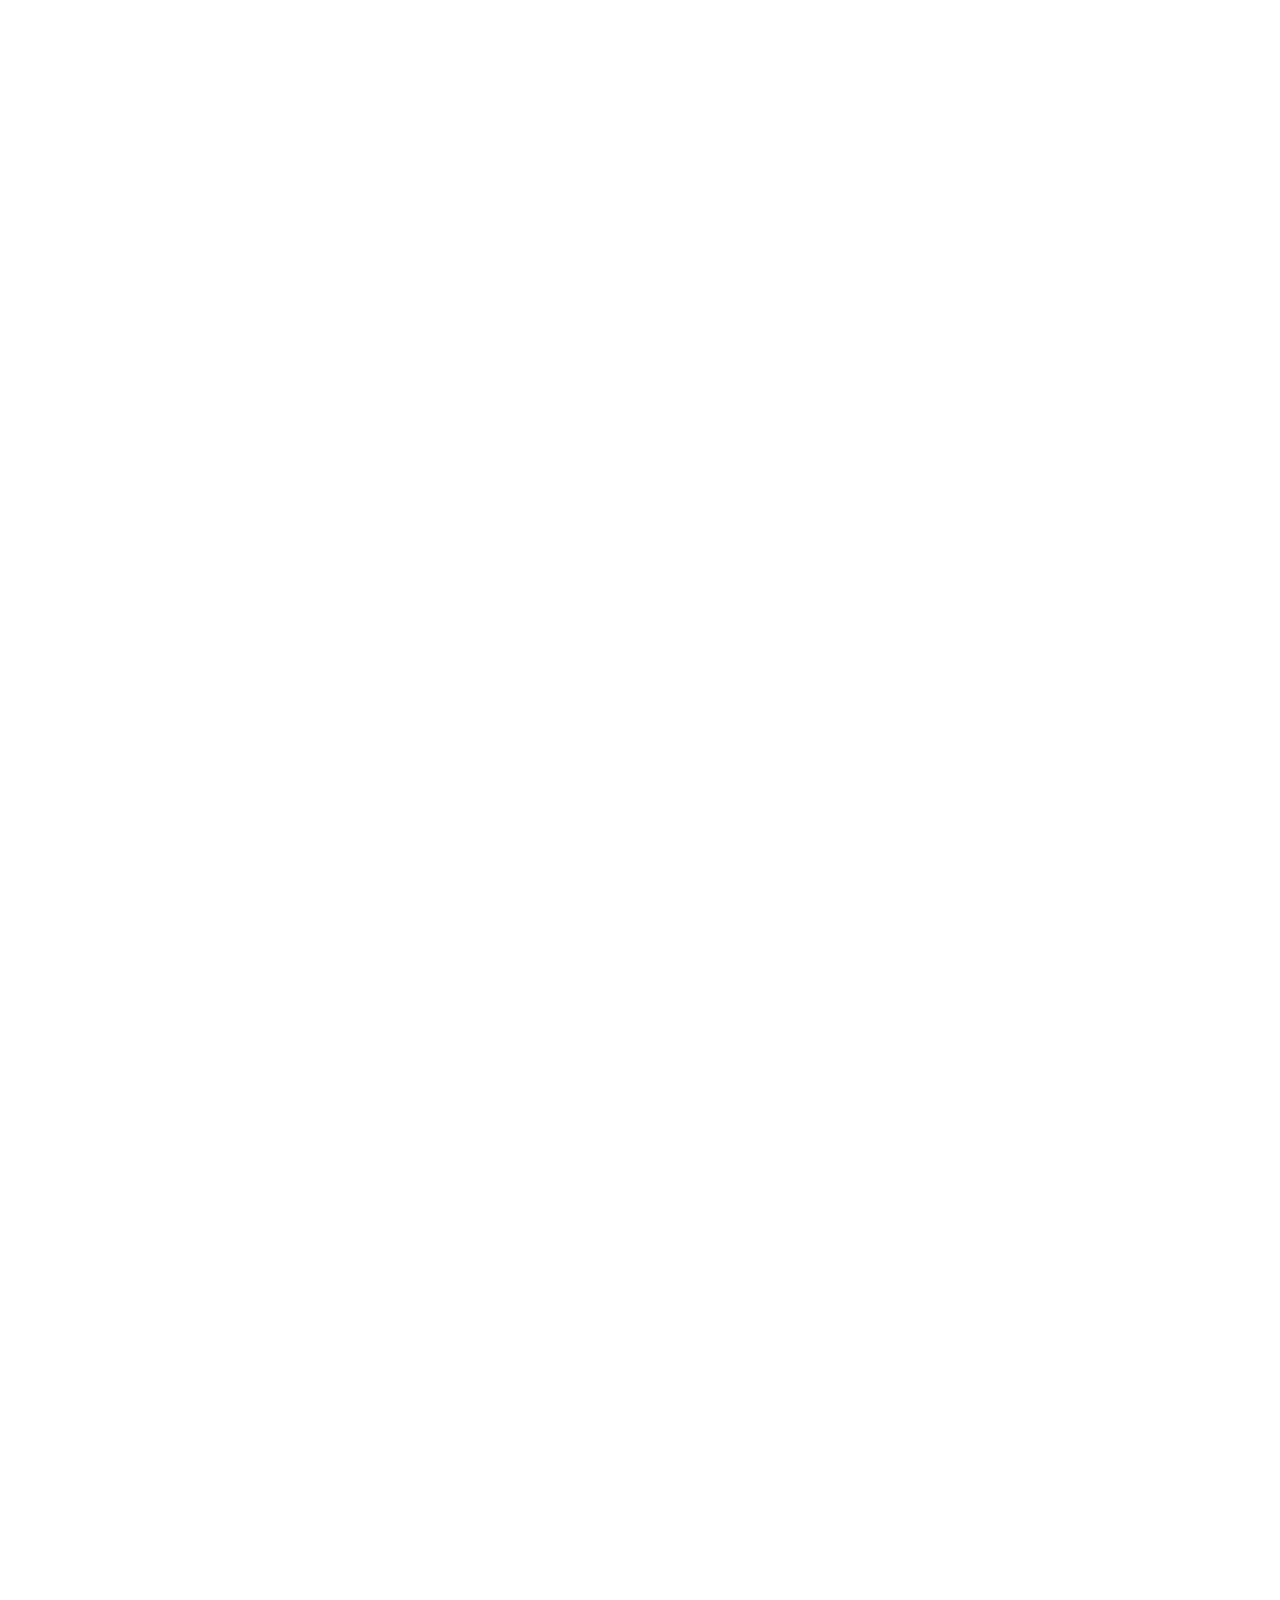
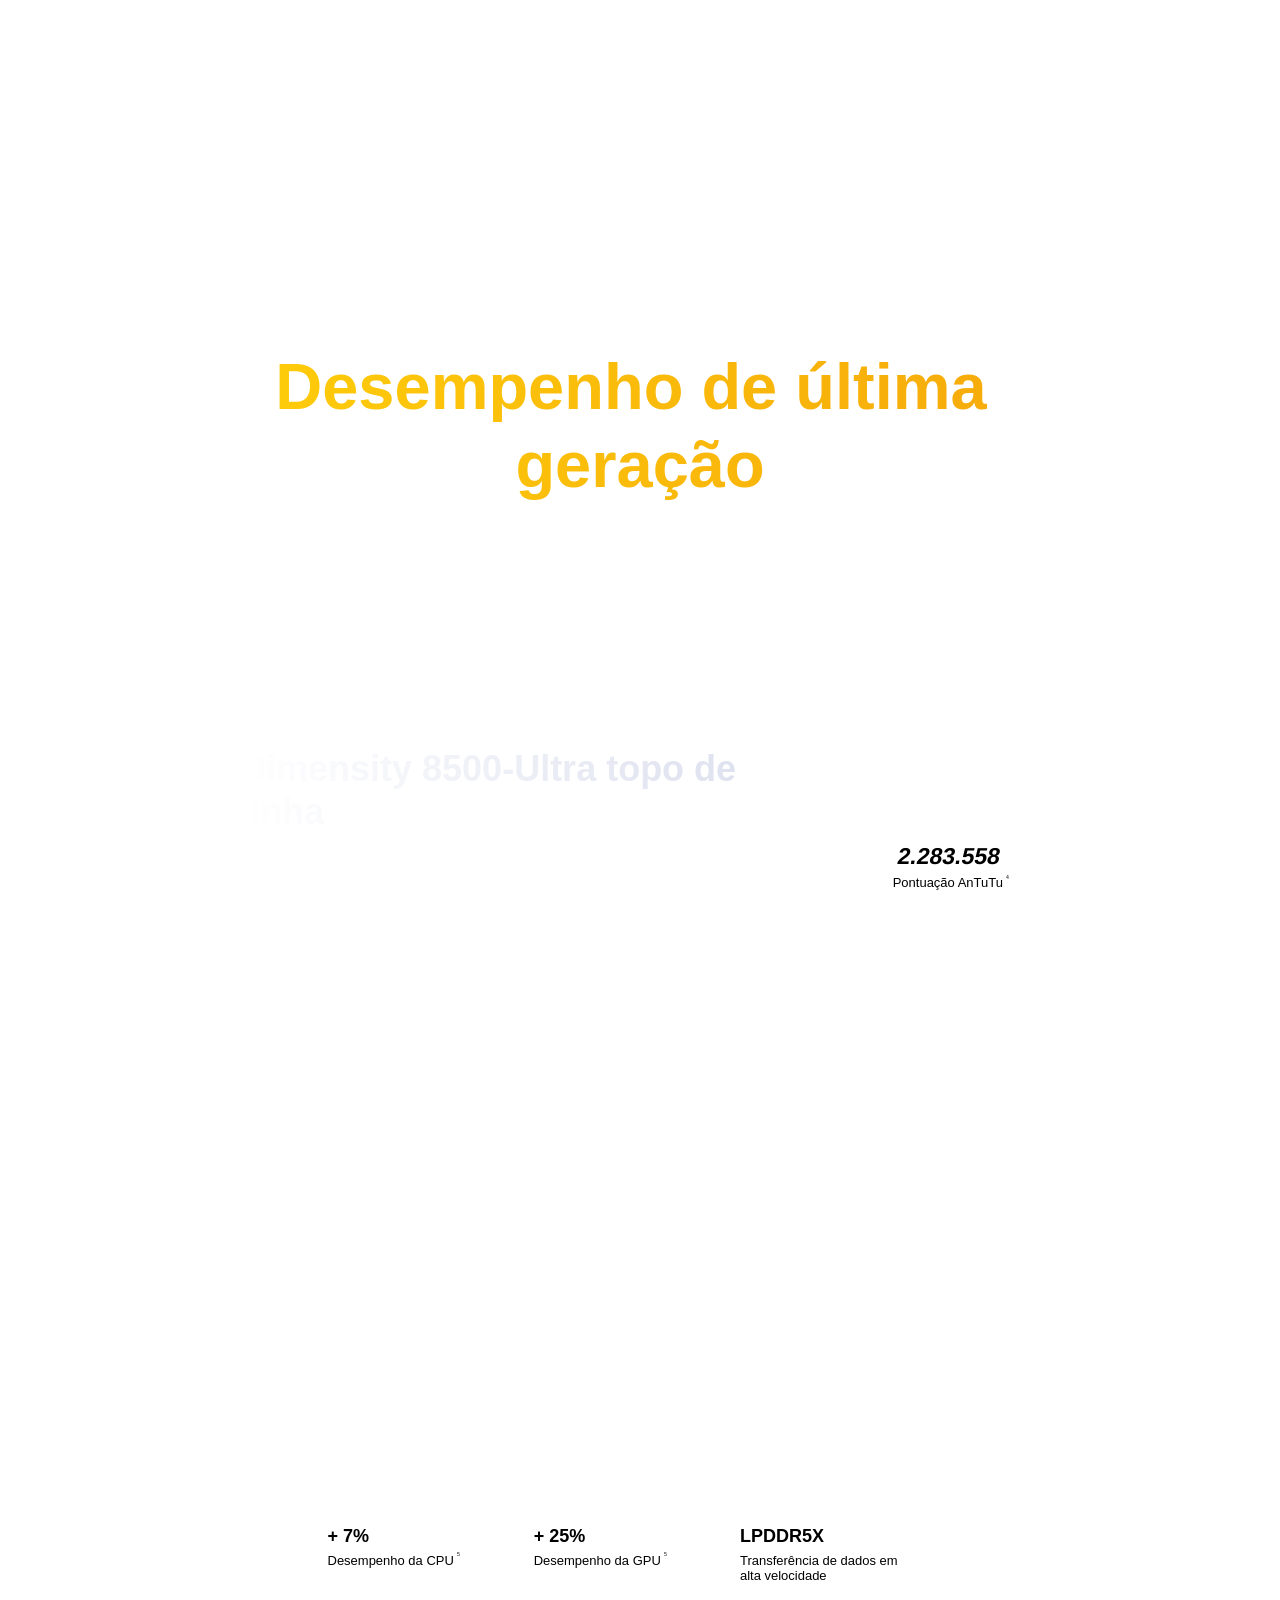
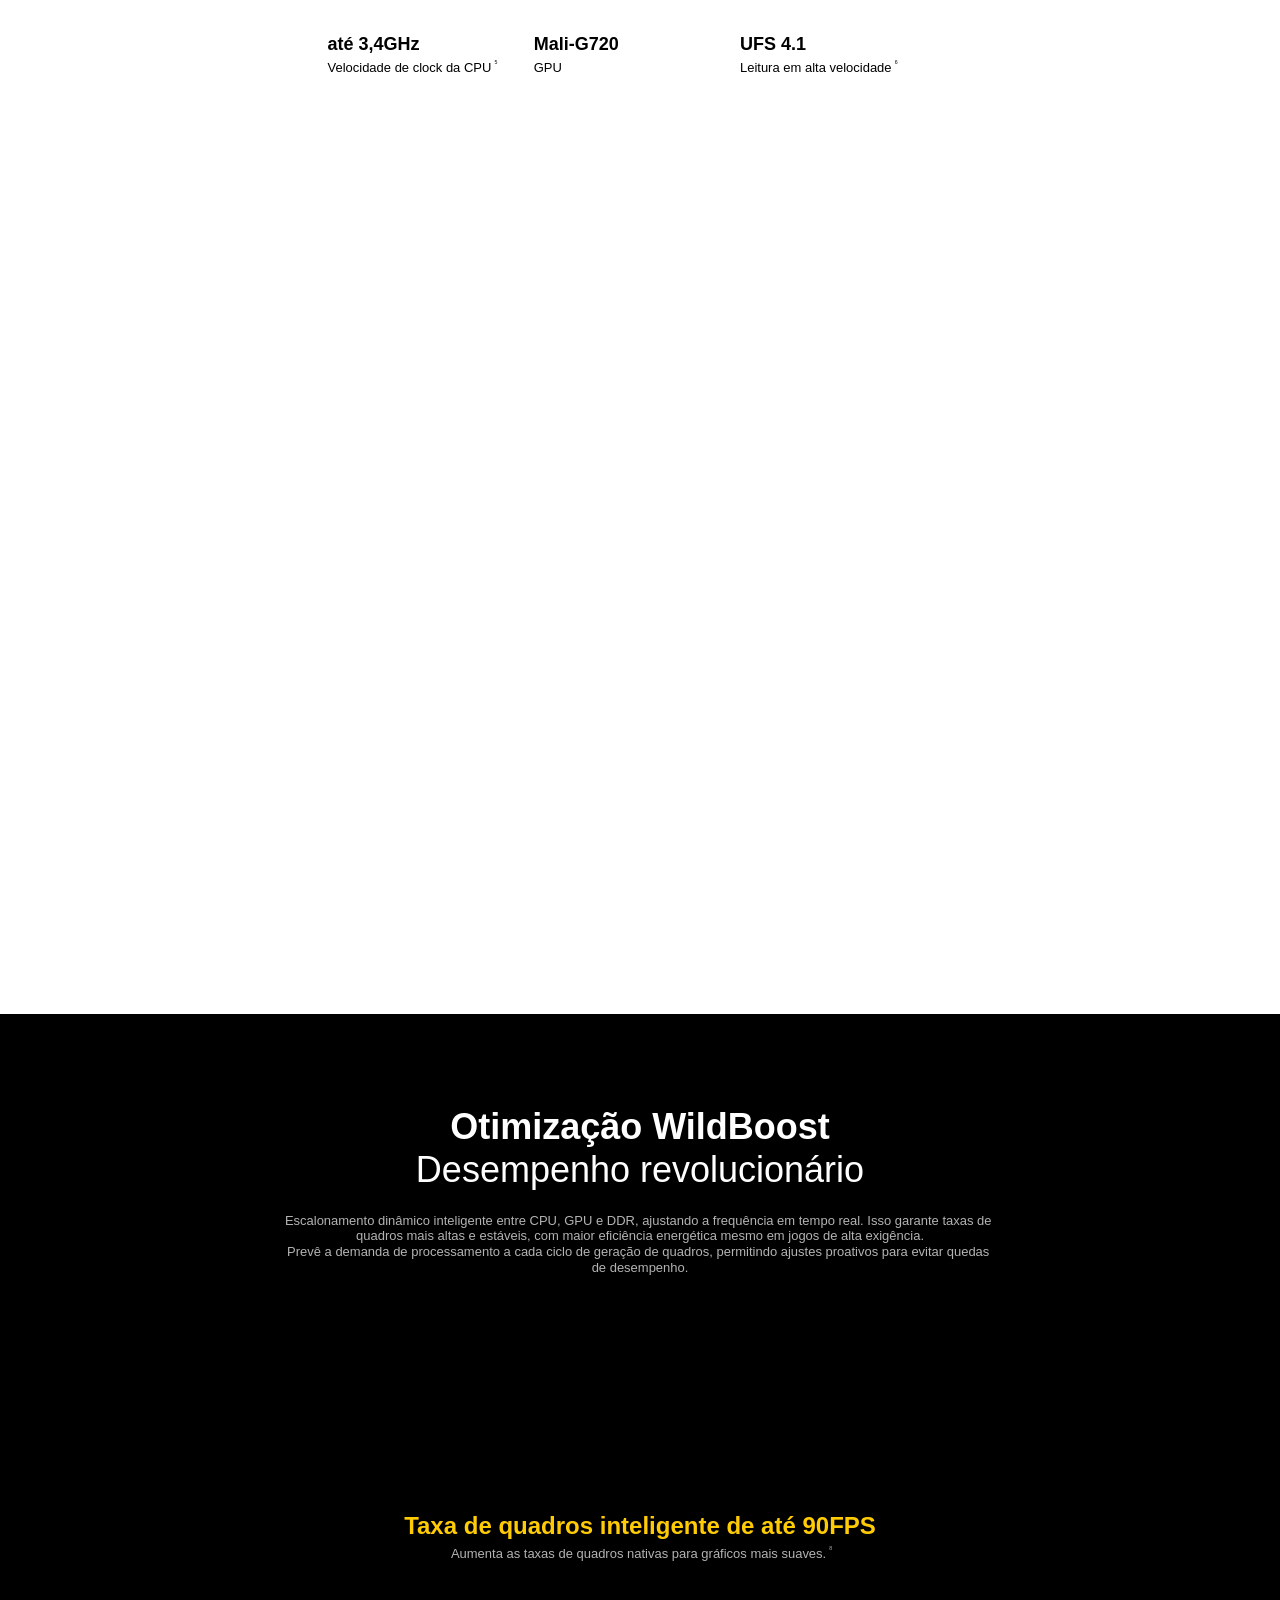
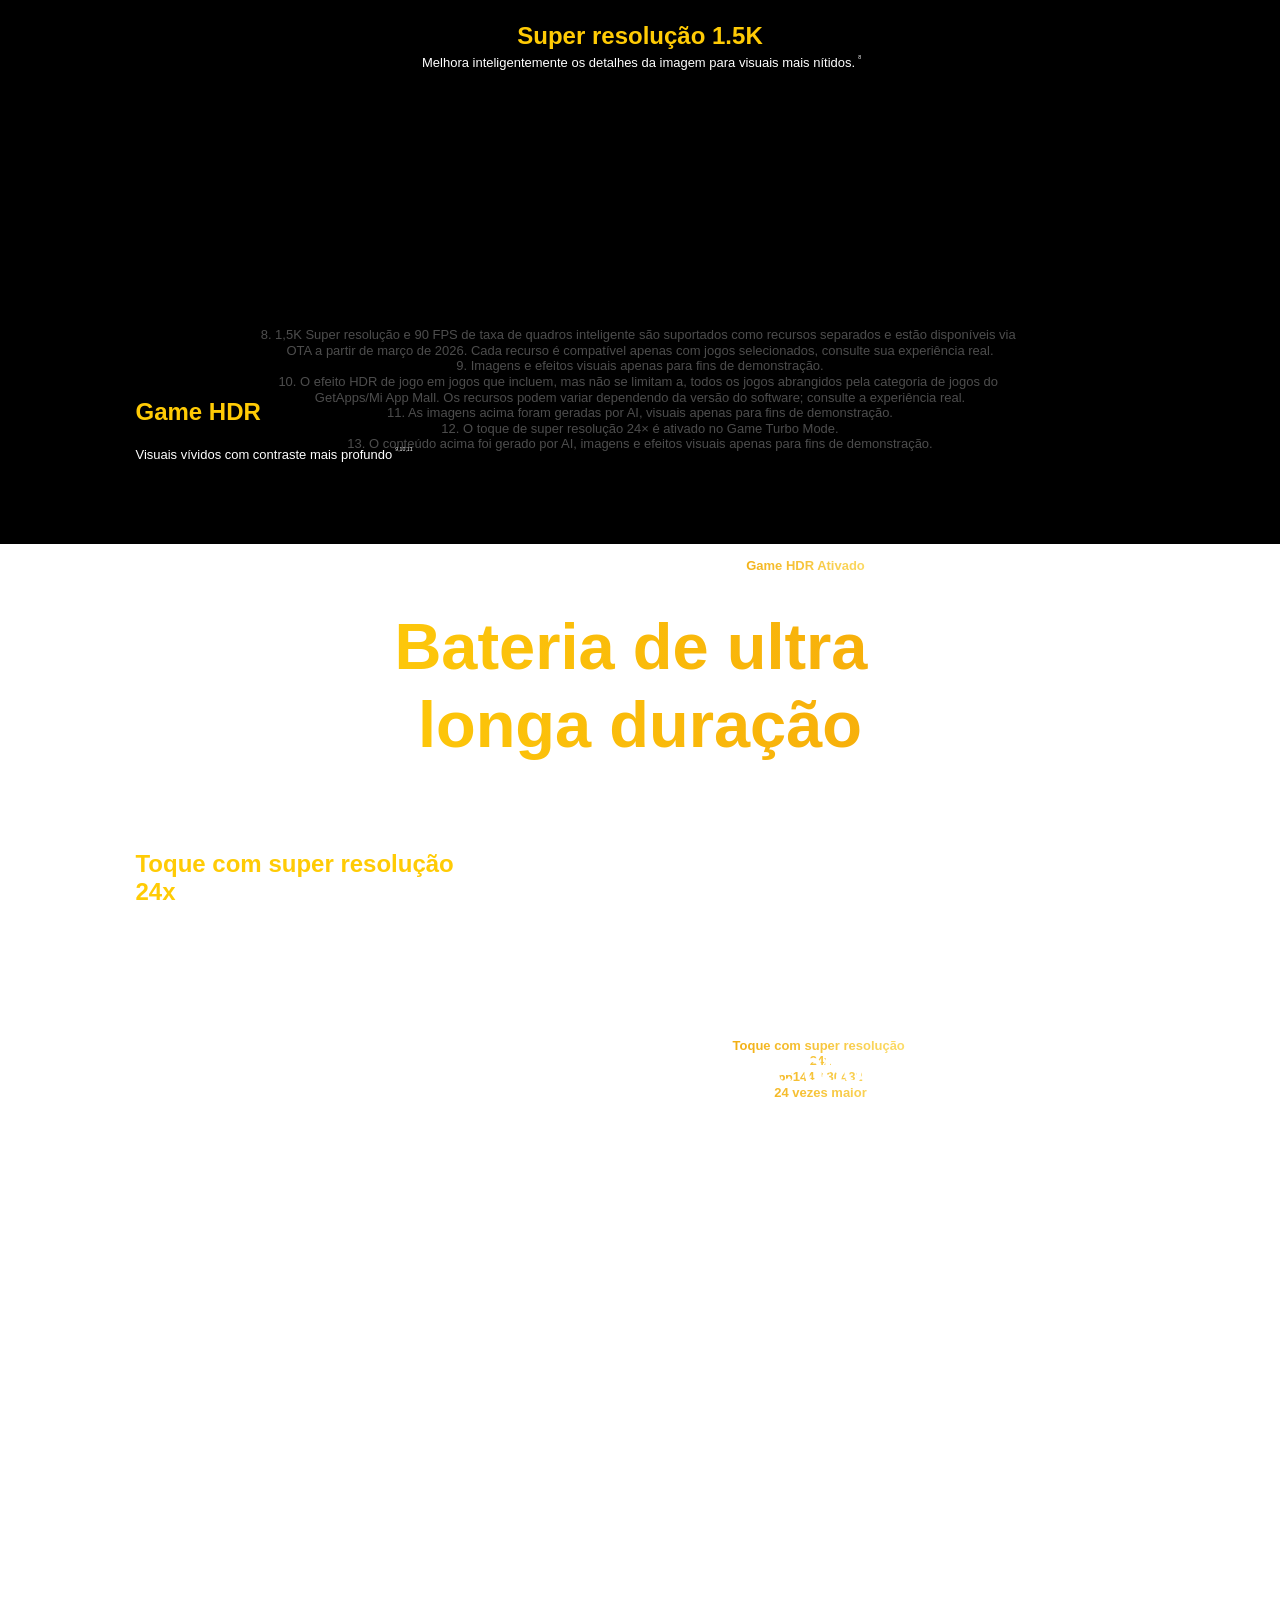
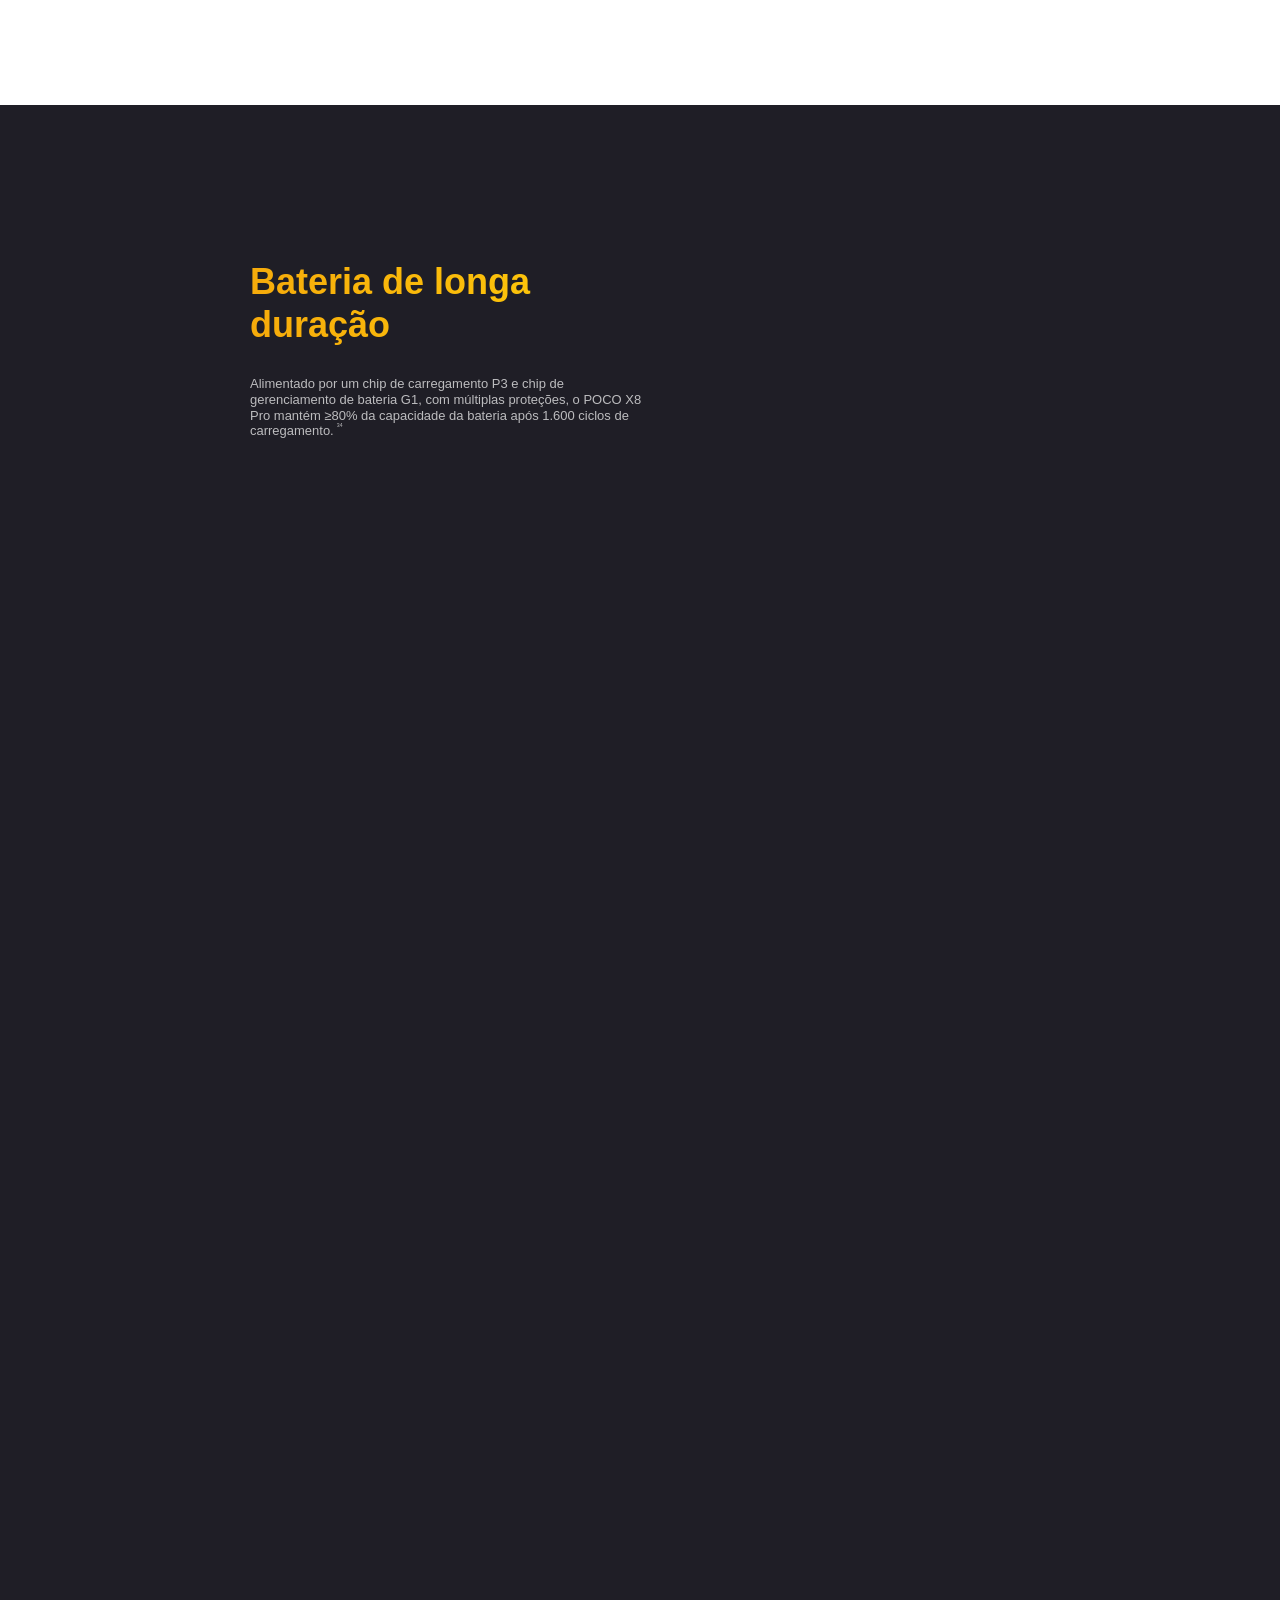
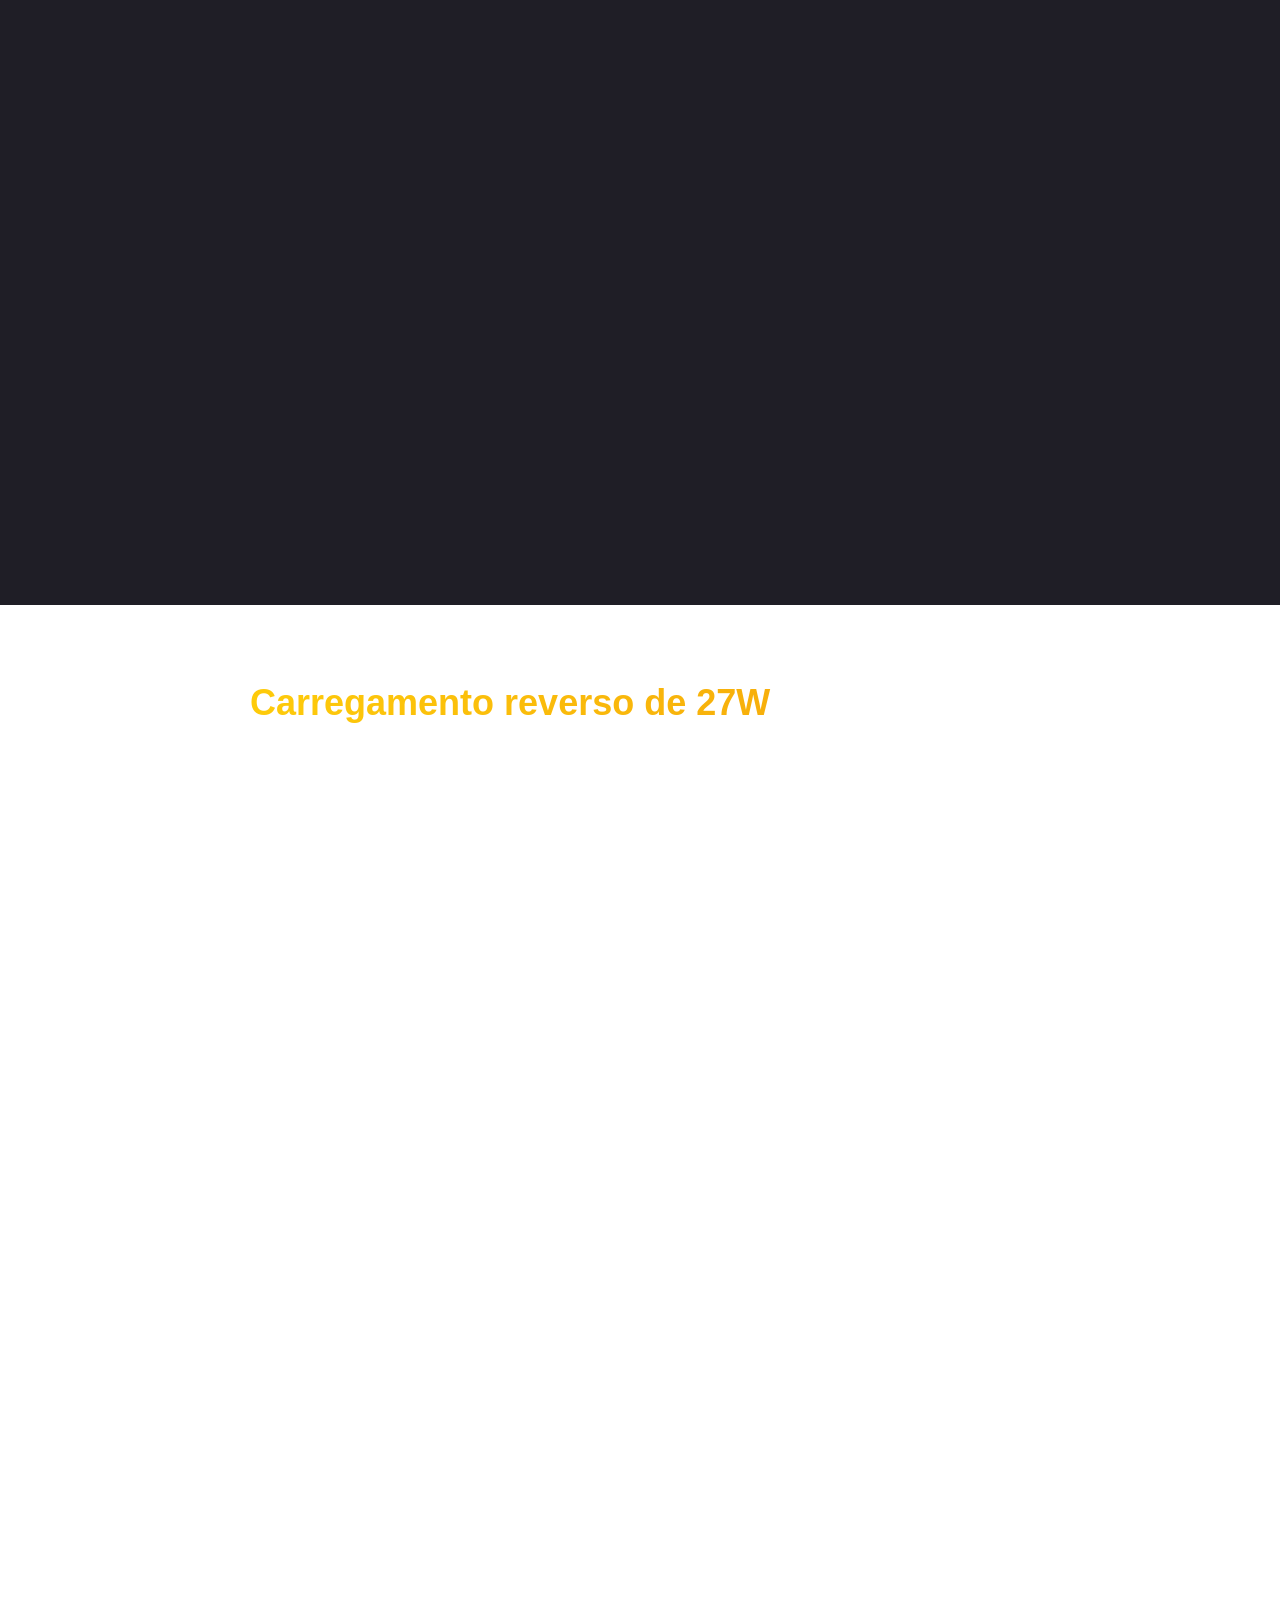
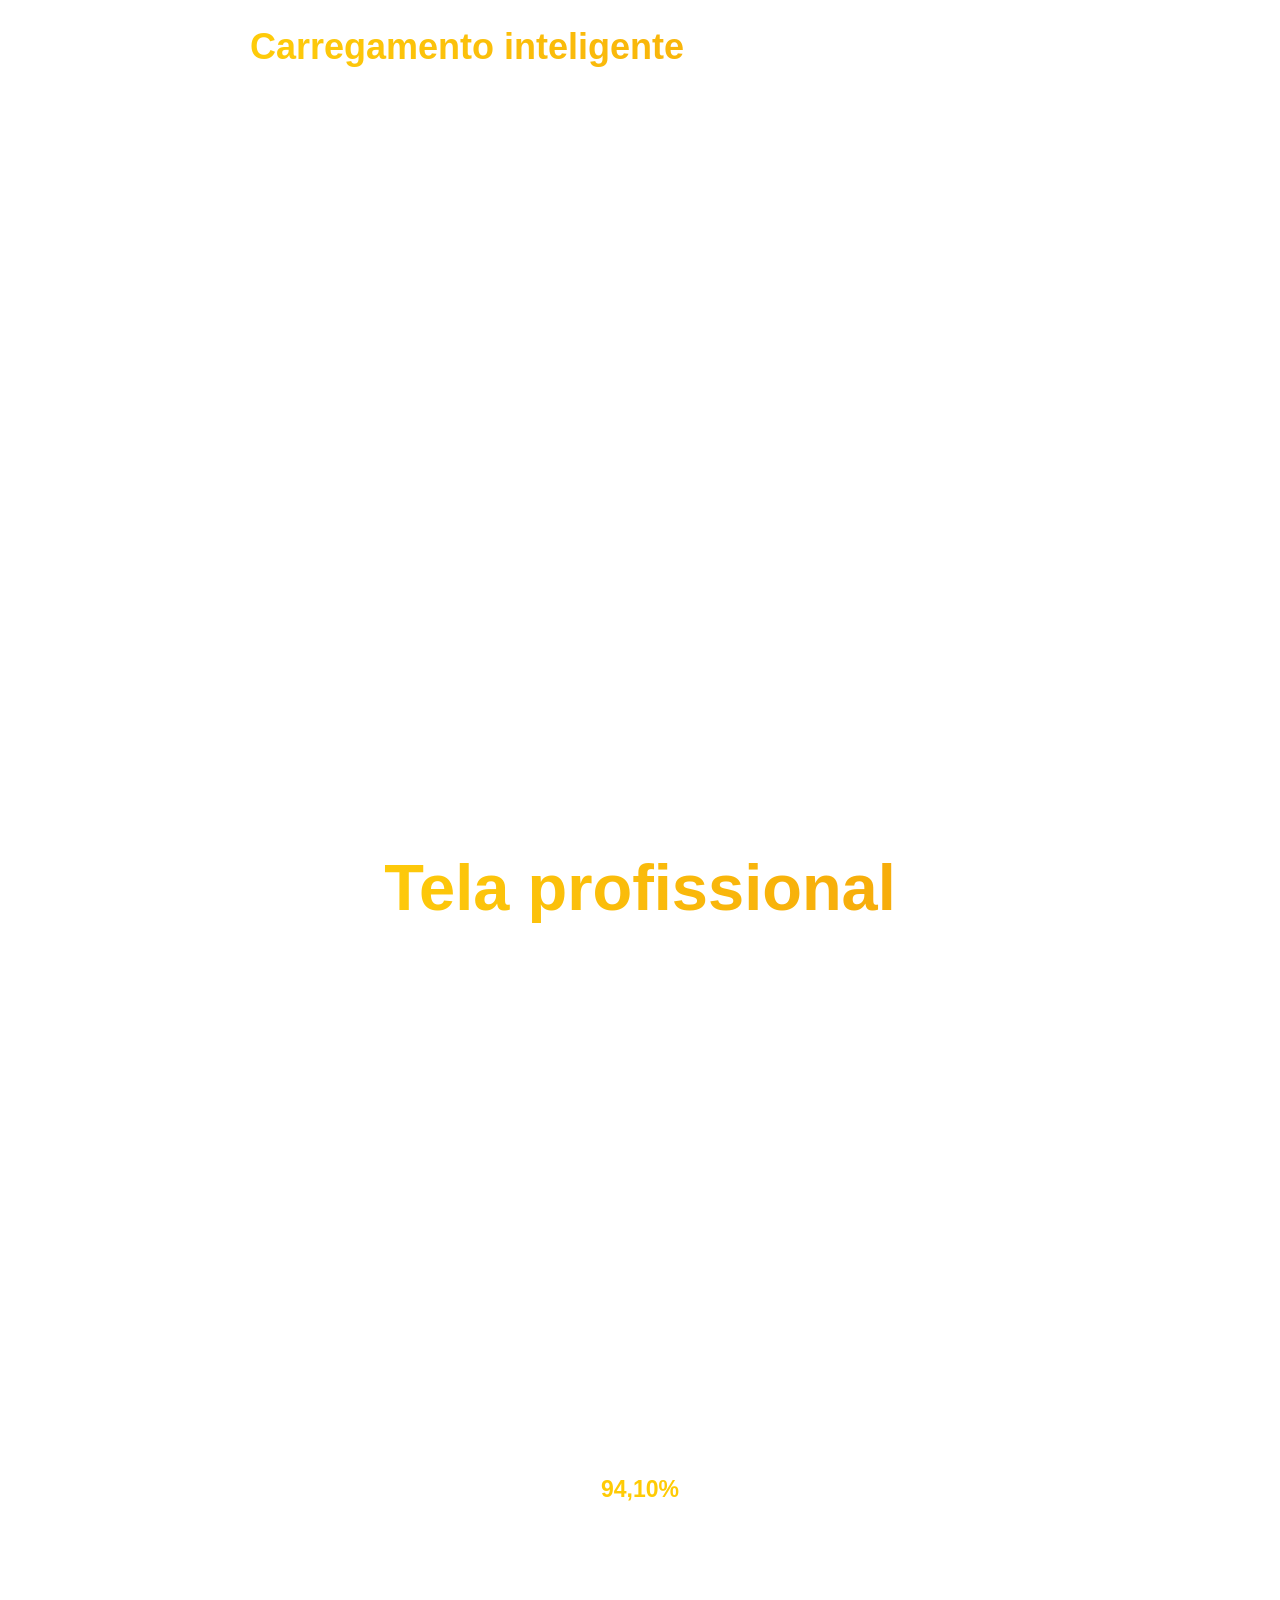
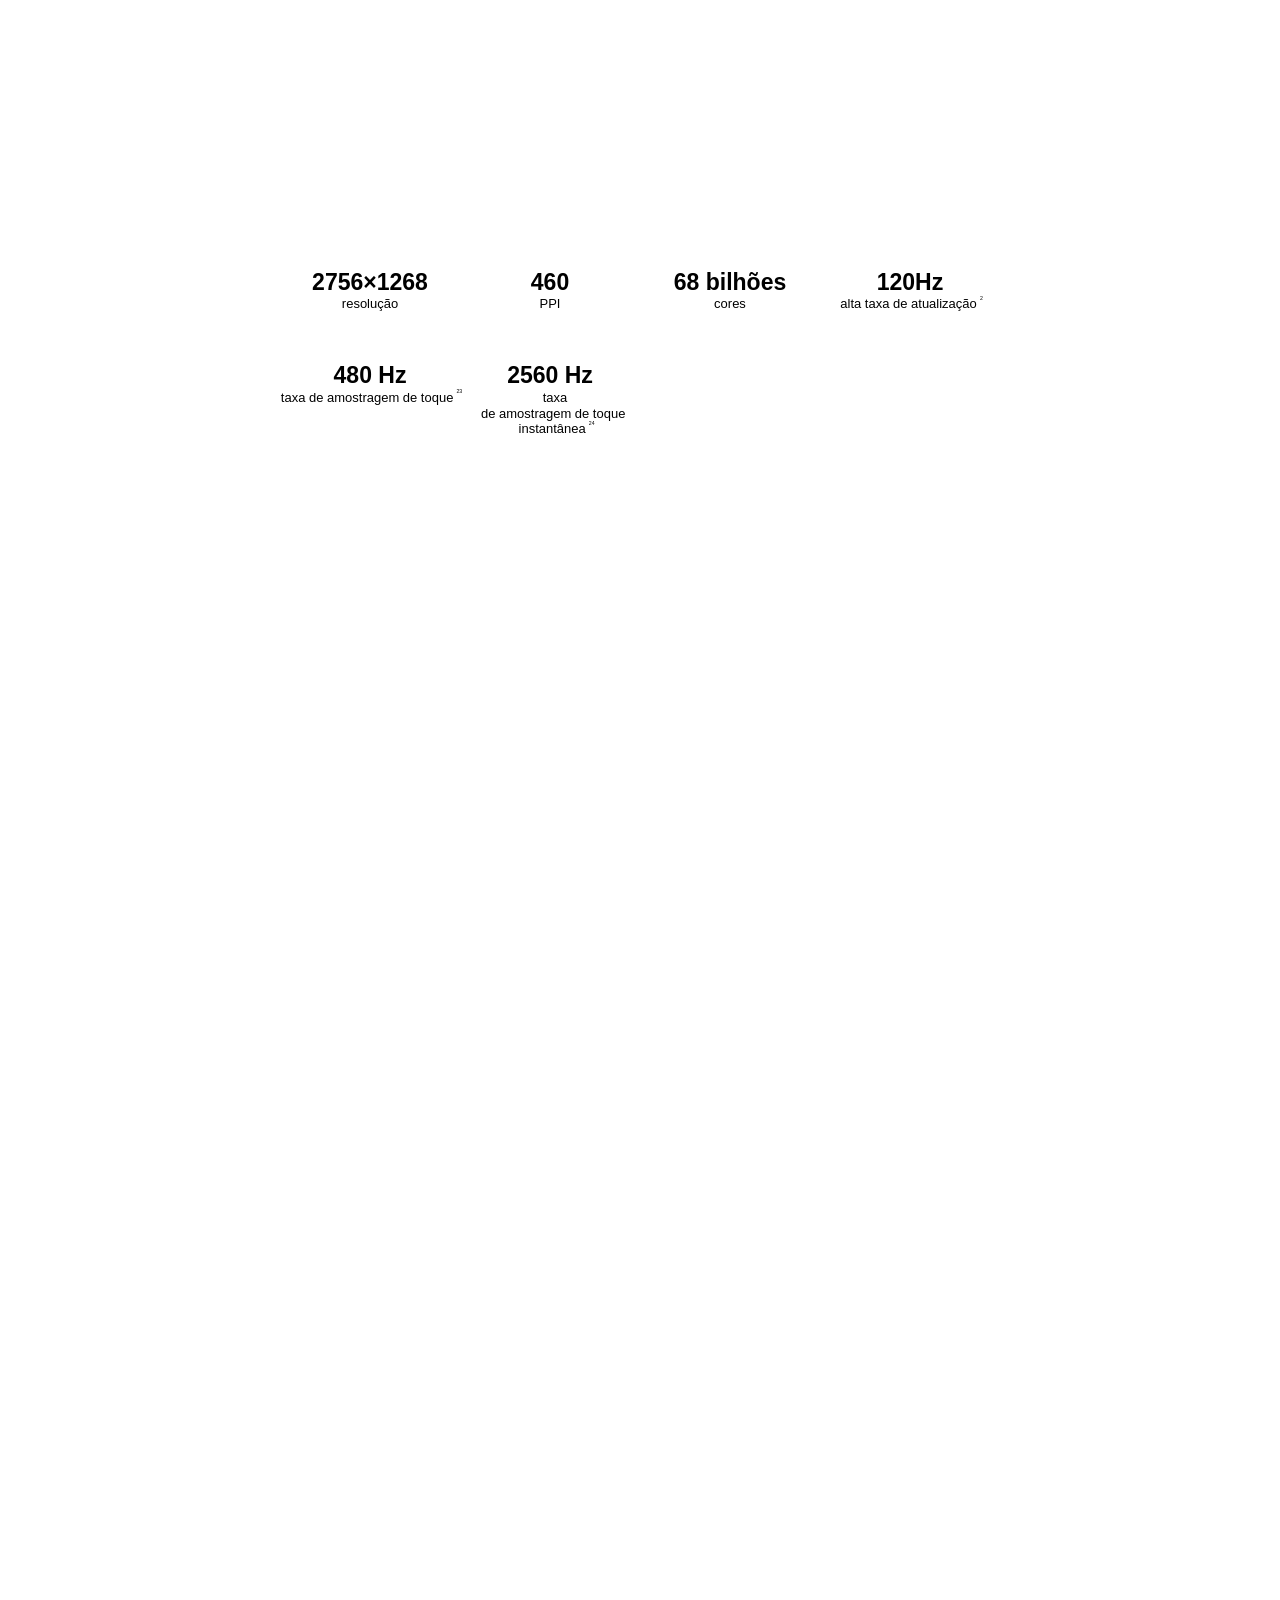
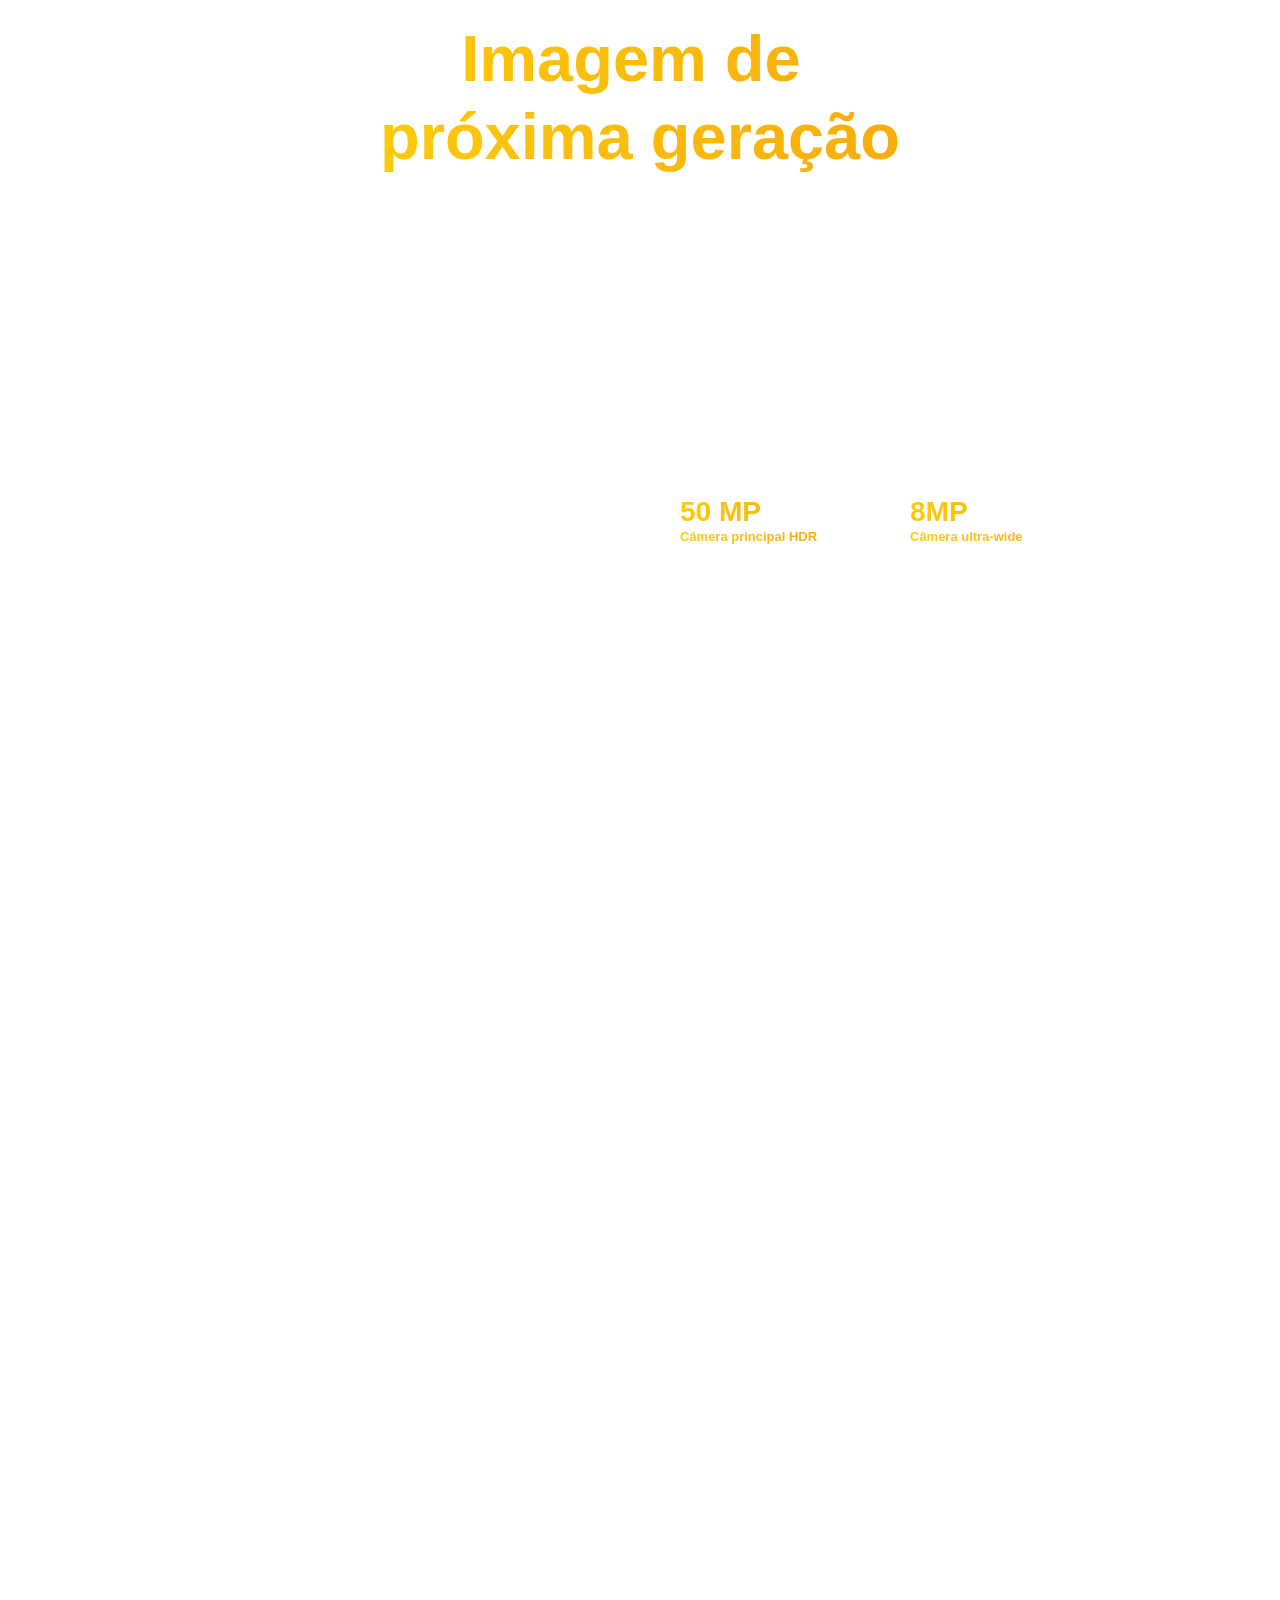
==== commit ee1a7a82: "vs01" ====
--- a/index.html
+++ b/index.html
@@ -352,40 +352,34 @@
 <div style="transform: translate(0px, 0px);">
 <div class="section div190 lazy" data-type="bg" data-id="96m01pdfei" data-background-image="" role="" data-loaded="true">
 <picture class="xm-picture image191">
-<source class="lazy" type="image/webp" data-srcset="https://i02.appmifile.com/mi-com-product/fly-birds/poco-x8-pro/pc/pc10_lasting_bg.jpg?f=webp" srcset="https://i02.appmifile.com/mi-com-product/fly-birds/poco-x8-pro/pc/pc10_lasting_bg.jpg?f=webp" data-loaded="true">
+
 <img alt="" data-productname="" class="xm-img lazy" data-id="sp2rouh13d" data-key="" data-src="https://i02.appmifile.com/mi-com-product/fly-birds/poco-x8-pro/pc/pc10_lasting_bg.jpg"
 src="https://i02.appmifile.com/mi-com-product/fly-birds/poco-x8-pro/pc/pc10_lasting_bg.jpg" data-loaded="true">
 </picture>
 
 <div class="div192" style="z-index: 10; opacity: 1;">
 <div class="div194">
-<div class="div195"><span data-key="overview_51" class="xm-text split_text199 f-bolder" data-type="text" data-id="i3sz92rwj8">Long-lasting battery</span></div>
-<div class="div196"><span data-key="overview_52" class="xm-text split_text198 f-light" data-type="text" data-id="b1z8xhmc9i" style="width:3.0859375rem">Powered by a P3 chargingchip and G1 battery management chip, with multiple protections, POCO X8 Pro retains ≥80% battery capacity after 1,600 charging cycles.<sup data-key="sup_29" data-type="sup" data-id="37qpy7dfvo">34</sup></span></div>
-</div>
-
-<div class="div199"><span data-key="note_35" class="xm-text split_text196 f-light" data-type="text" data-id="y5bl5tnflx">34. Battery retains ≥80% capacity after 1,600 cycles. Data comes from POCO Internal Labs. Actual results may vary.</span></div>
+<div class="div195"><span data-key="overview_51" class="xm-text split_text199 f-bolder" data-type="text" data-id="i3sz92rwj8">Bateria de longa duração</span></div>
+<div class="div196"><span data-key="overview_52" class="xm-text split_text198 f-light" data-type="text" data-id="b1z8xhmc9i" style="width:3.0859375rem">Alimentado por um chip de carregamento P3 e chip de gerenciamento de bateria G1, com múltiplas proteções, o POCO X8 Pro mantém ≥80% da capacidade da bateria após 1.600 ciclos de carregamento.<sup data-key="sup_29" data-type="sup" data-id="37qpy7dfvo">34</sup></span></div>
+</div>
+
+
 </div>
 
 <div class="div193" style="z-index: 0; opacity: 0;">
 <div class="div200">
-<div class="div201"><span data-key="overview_53" class="xm-text split_text195 f-bolder" data-type="text" data-id="mmkiud0gmp">100W HyperCharge</span></div>
-<div class="div202"><span data-key="overview_54" class="xm-text split_text194 f-light" data-type="text" data-id="7qur3ice9r">Wider charger compatibility</span></div>
-<div class="div203"><span data-key="overview_55" class="xm-text split_text193 f-light" data-type="text" data-id="w03fatud6g" style="width:3.19921875rem">POCO X8 Pro supports 100W PPS universal charging protocol, bringing broad compatibility with various fast chargers for quick power top-ups anytime.<sup data-key="sup_14" data-type="sup" data-id="c1dcu51rfn">16</sup></span></div>
+<div class="div201"><span data-key="overview_53" class="xm-text split_text195 f-bolder" data-type="text" data-id="mmkiud0gmp">Carregamento rápido HyperCharge 100W</span></div>
+<div class="div202"><span data-key="overview_54" class="xm-text split_text194 f-light" data-type="text" data-id="7qur3ice9r">Compatibilidade ampliada de carregadores</span></div>
+<div class="div203"><span data-key="overview_55" class="xm-text split_text193 f-light" data-type="text" data-id="w03fatud6g" style="width:3.19921875rem">POCO X8 Pro suporta protocolo universal de carregamento rápido PPS de 100W, oferecendo ampla compatibilidade com diversos carregadores rápidos para recargas rápidas a qualquer momento.<sup data-key="sup_14" data-type="sup" data-id="c1dcu51rfn">16</sup></span></div>
 <div class="div206">
 <div class="div207">
-<span data-key="overview_56" class="xm-text split_text191 f-light" data-type="text" data-id="okgxpbpg2g">100W HyperCharge<sup data-key="sup_15" data-type="sup" data-id="give3ei1dj">1,17</sup></span></div>
+<span data-key="overview_56" class="xm-text split_text191 f-light" data-type="text" data-id="okgxpbpg2g">HyperCharge de 100W<sup data-key="sup_15" data-type="sup" data-id="give3ei1dj">1,17</sup></span></div>
 <div class="div210"><span data-key="overview_57" class="xm-text split_text189 f-bolder" data-type="text" data-id="xkvysp21yt">48min</span></div>
-<div class="div211"><span data-key="overview_58" class="xm-text split_text188 f-light" data-type="text" data-id="krx58f2uwy">to 100%<sup data-key="sup_16" data-type="sup" data-id="0qy19fk02a">18</sup></span></div>
-</div>
-</div>
-
-<div class="div214">
-<div class="div215"><span data-key="note_1" class="xm-text split_text186 f-light" data-type="text" data-id="6k1loi6jcn">1. Please consult the local seller on the availability of the power adapter in the box.</span></div>
-<div class="div216"><span data-key="note_16" class="xm-text split_text185 f-light" data-type="text" data-id="ppkb37yi83">16. POCO X8 Pro supports up to 100W charging with PPS-compatible adapters, please refer to the actual use.</span></div>
-<div class="div217"><span data-key="note_17" class="xm-text split_text184 f-light" data-type="text" data-id="rci54dqifi">17. 100W HyperCharge means the adapter output power is 100W. Actual power output may vary depending on the environment.</span></div>
-<div class="div218"><span data-key="note_18" class="xm-text split_text181 f-light" data-type="text" data-id="9qobfqjcq7">18. 48 minutes to 100% is the charging data from 1% by using the 100W in-box charger, manually enable "Top speed" mode while keeping the display off. Data is obtained from POCO Internal Labs with a test room temperature of approximately 25℃. Actual results may vary due to different test conditions. Please refer to actual experience.</span>
-</div>
-</div>
+<div class="div211"><span data-key="overview_58" class="xm-text split_text188 f-light" data-type="text" data-id="krx58f2uwy">até 100%</span></div>
+</div>
+</div>
+
+
 </div>
 </div>
 </div>
@@ -1148,7 +1142,7 @@
 
         tl.to(blockA, {
             opacity: 0,
-            y: -20,
+            y: -90,
             ease: "none",
             duration: 1
         });
@@ -1158,7 +1152,7 @@
             visibility: "inherit",
             y: 30,
             ease: "none",
-            duration: 1
+            duration: 3
         }, "<");
 
     });
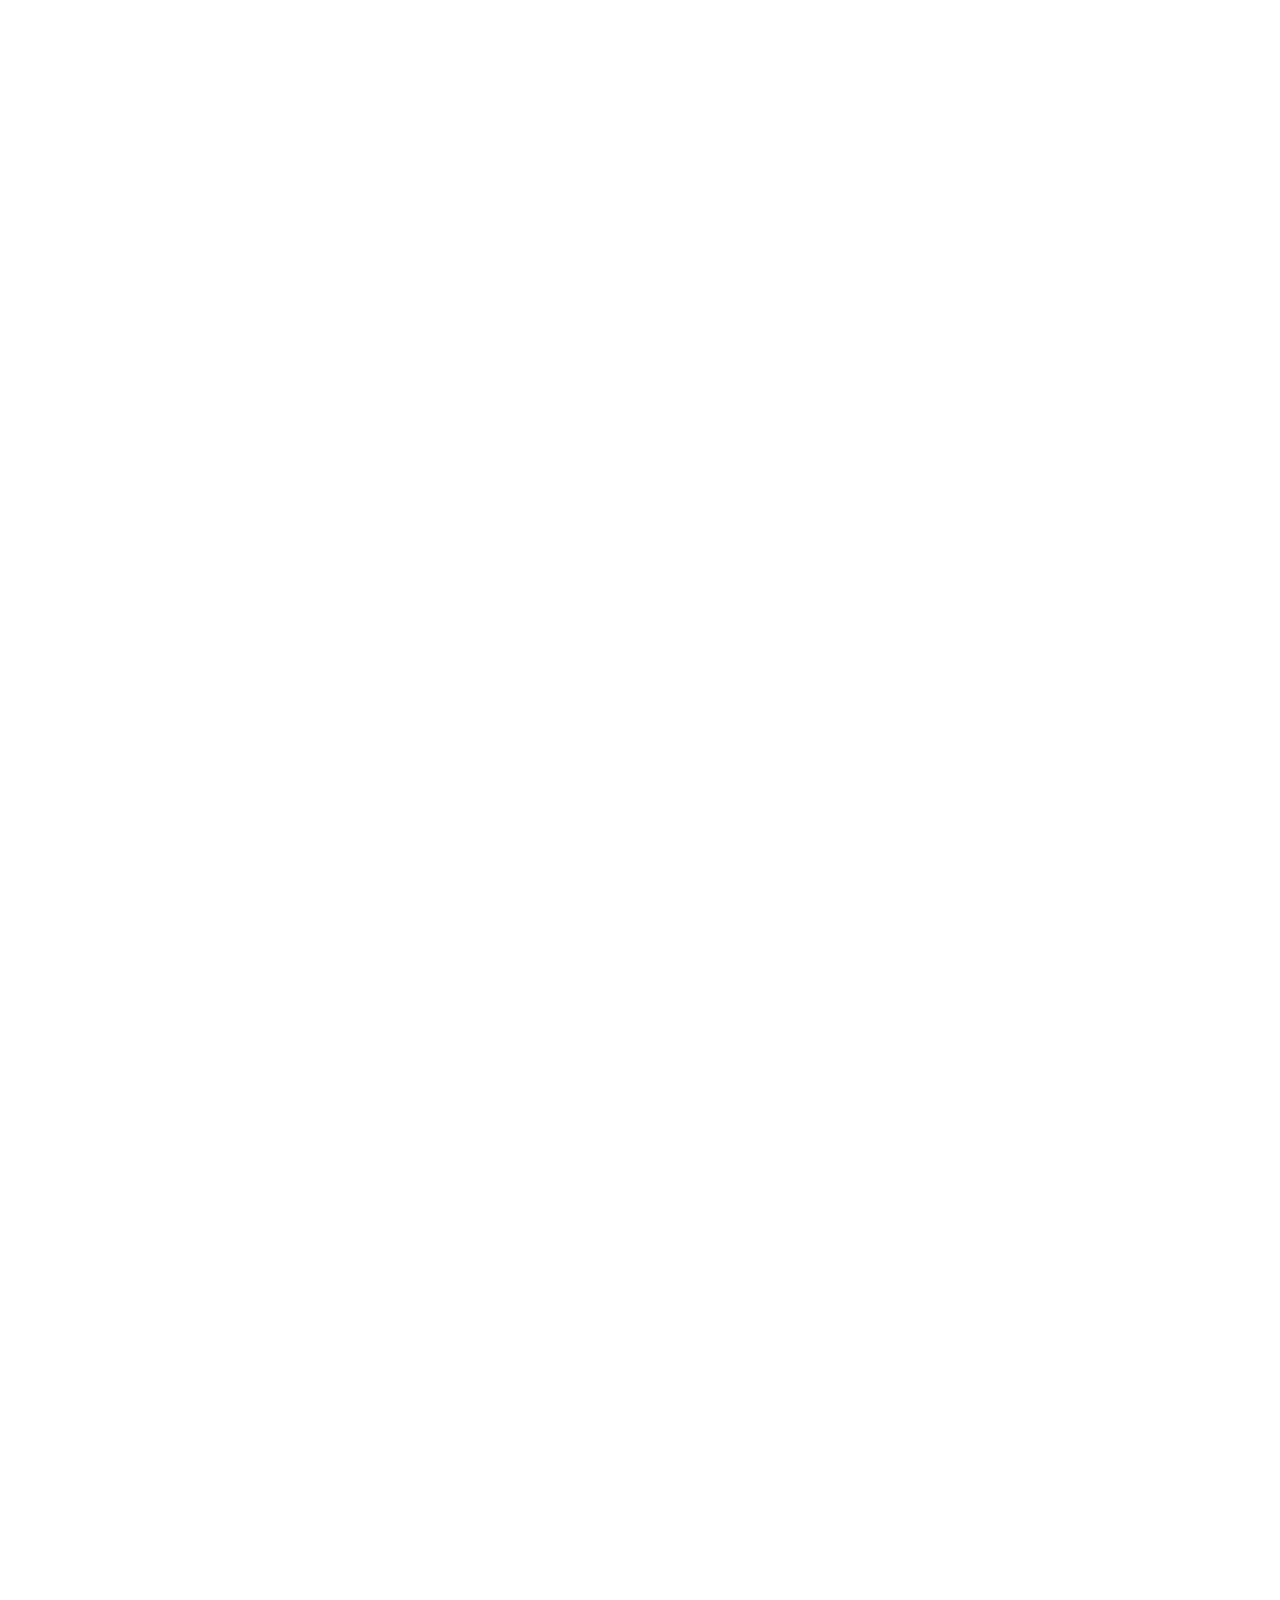
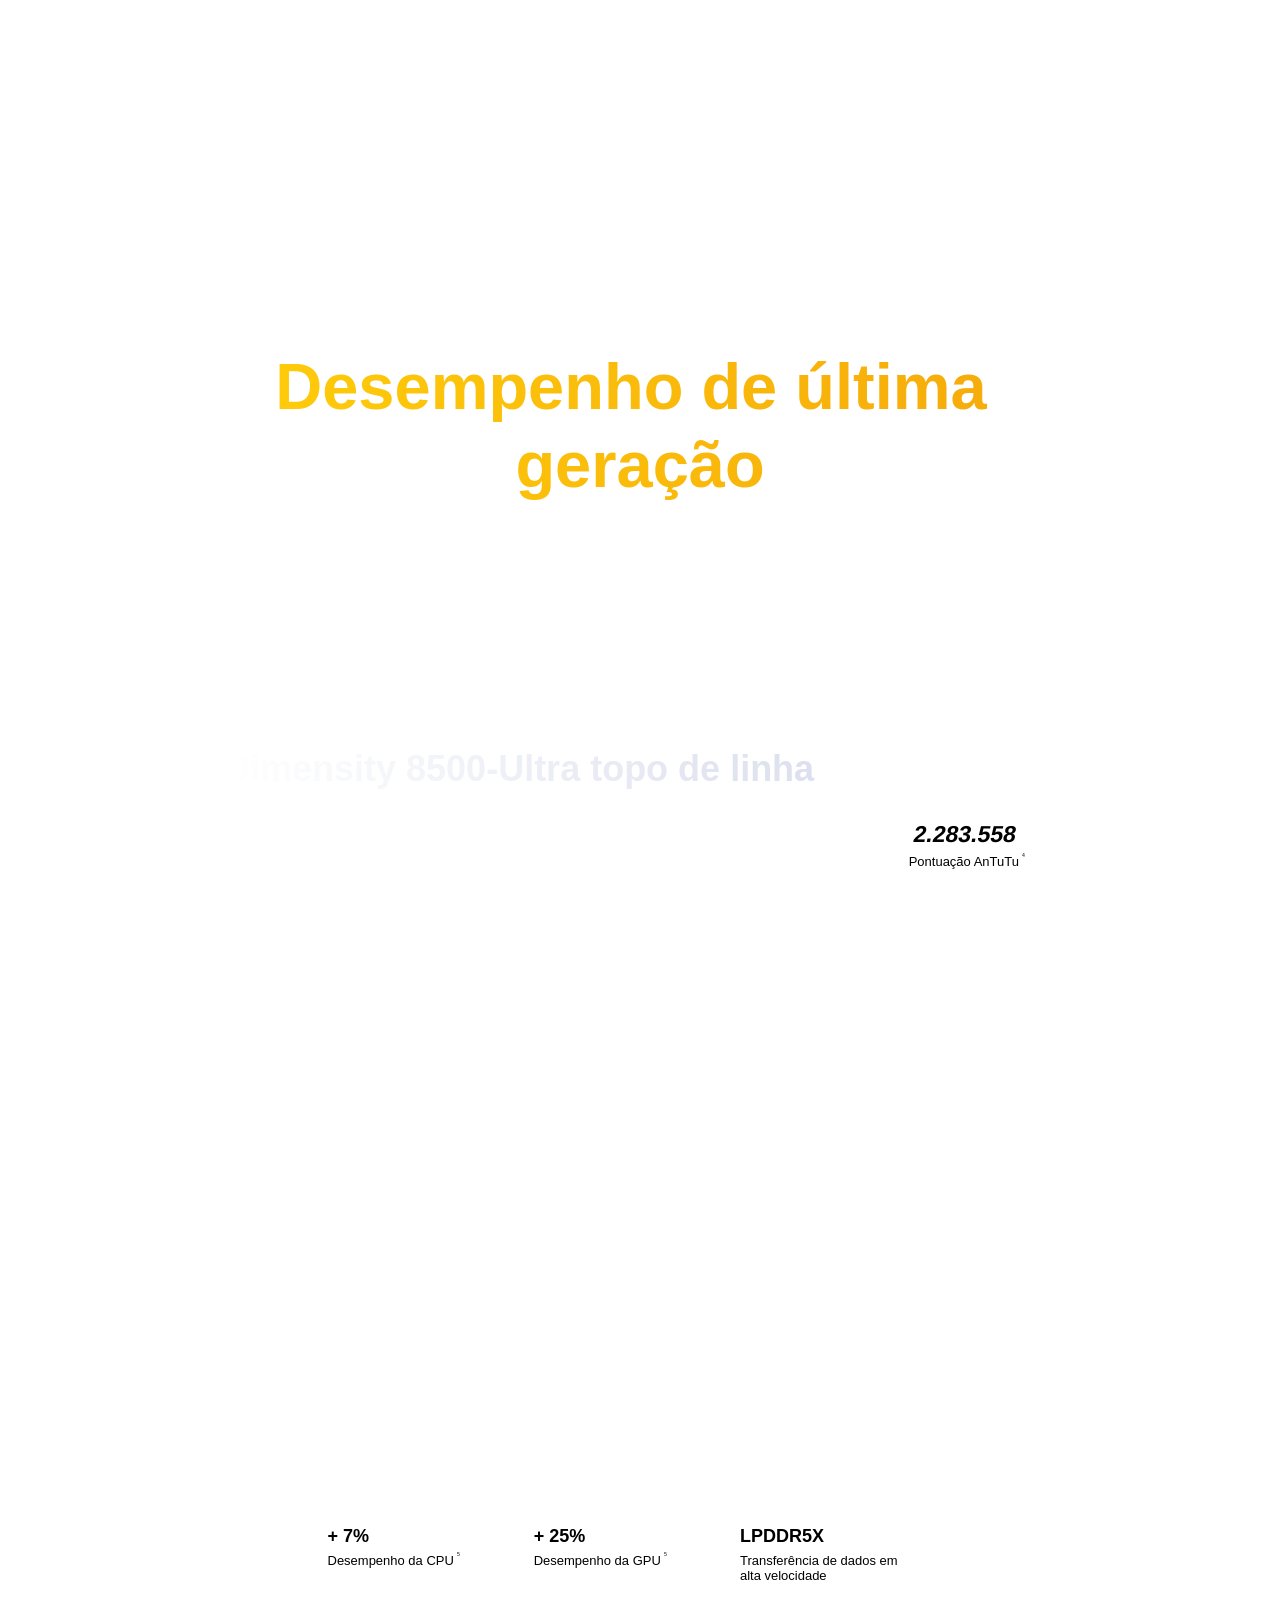
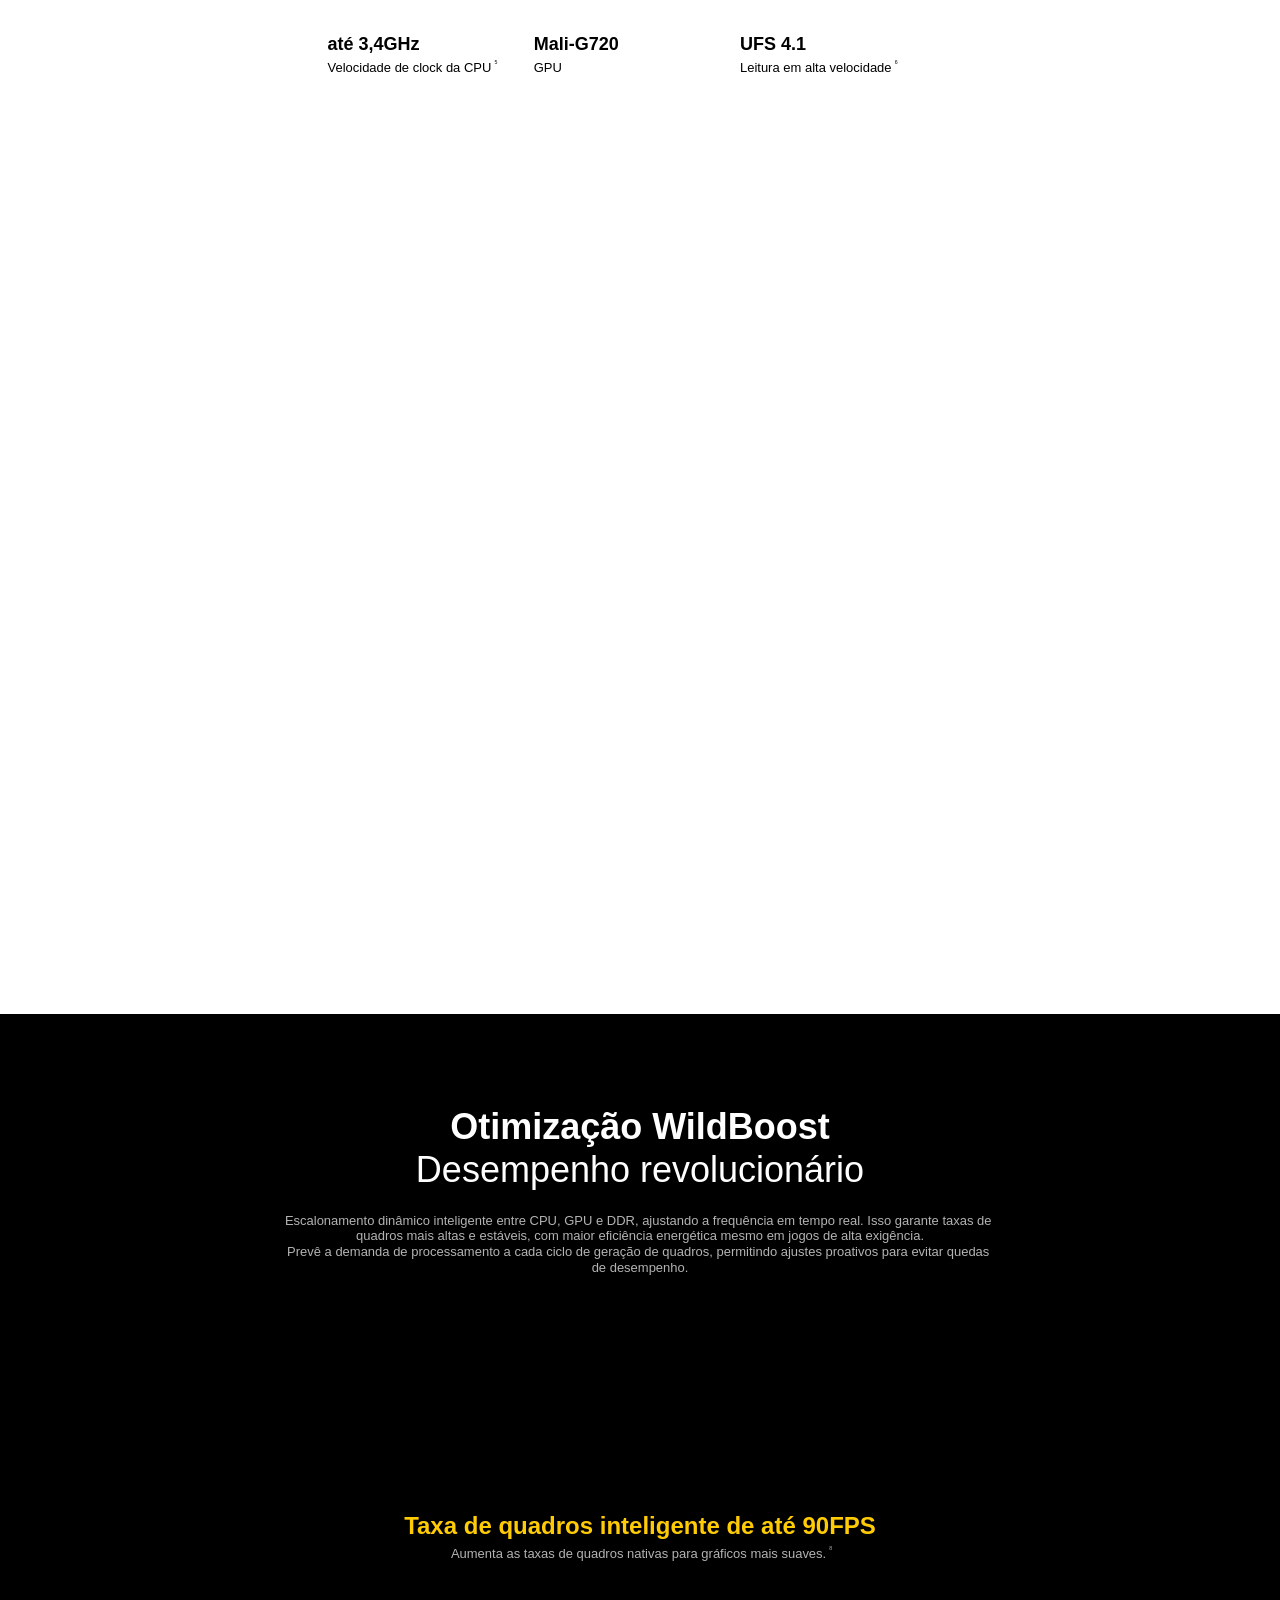
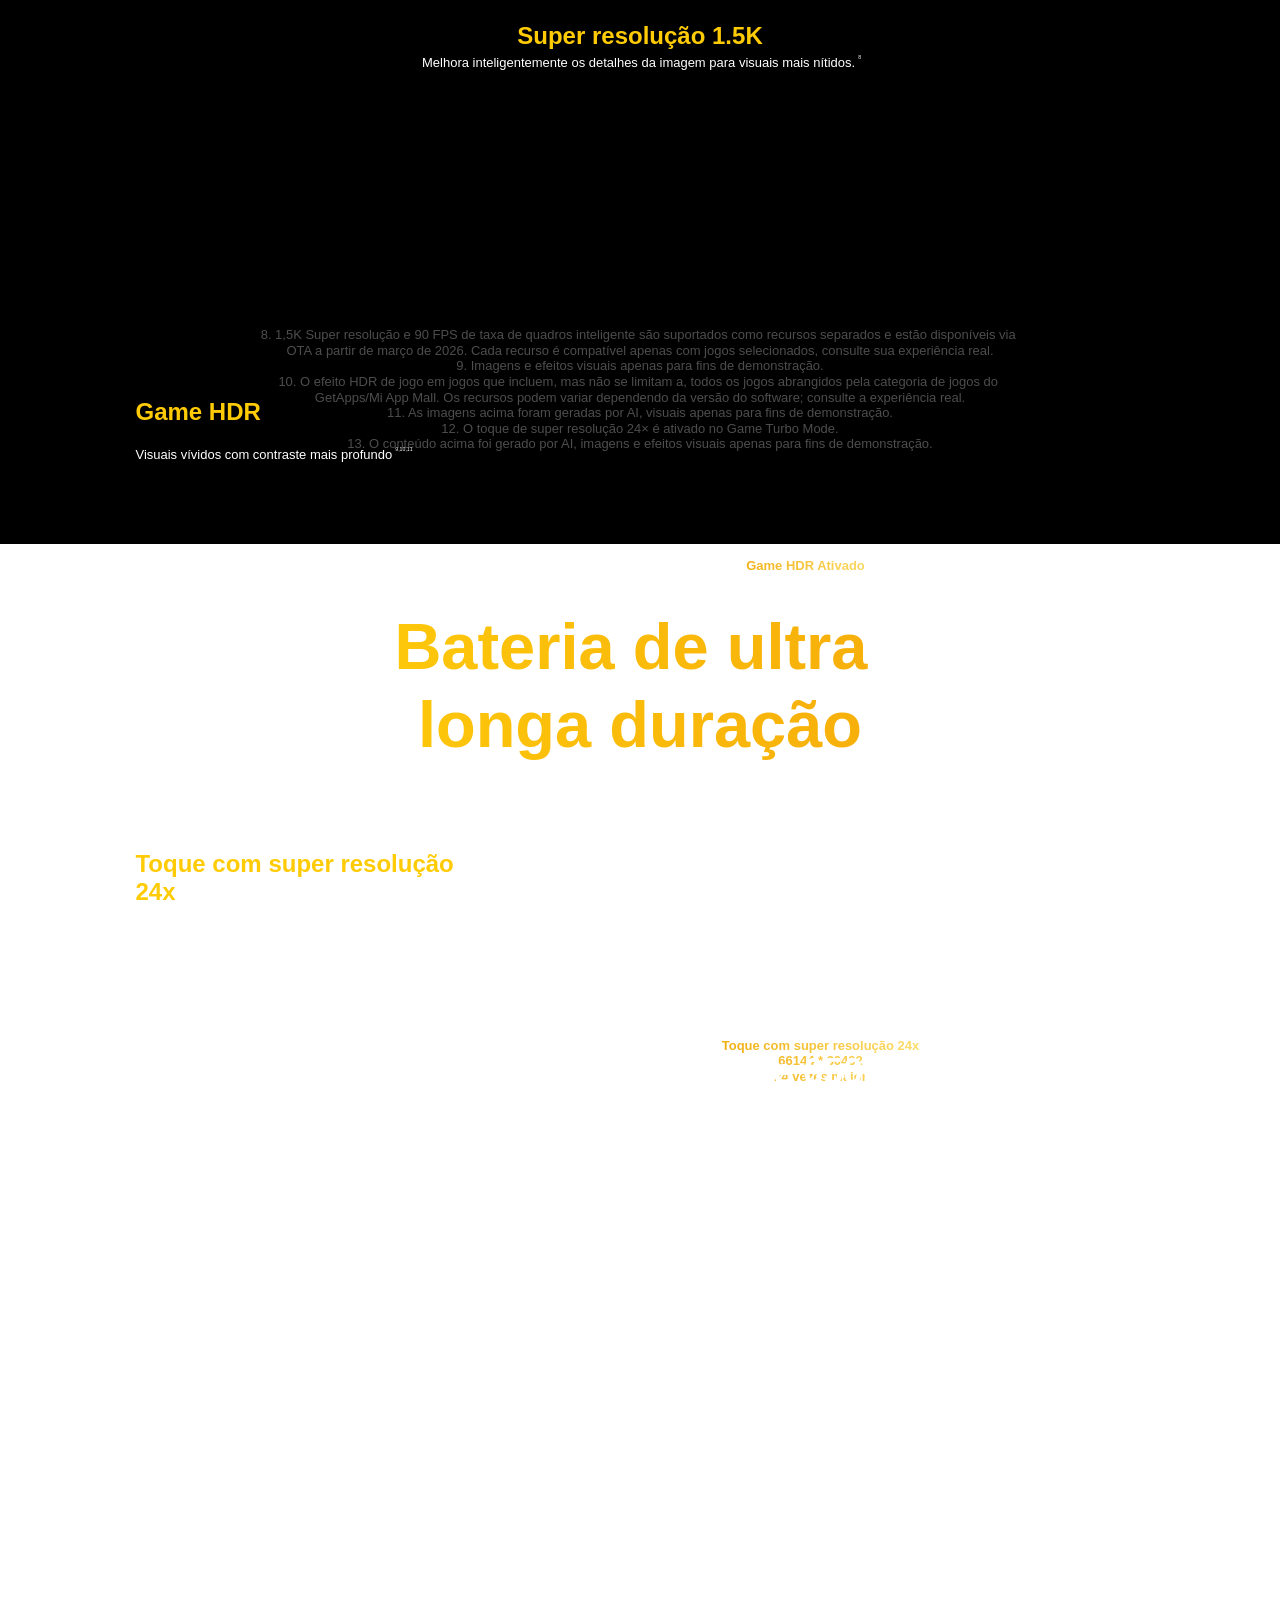
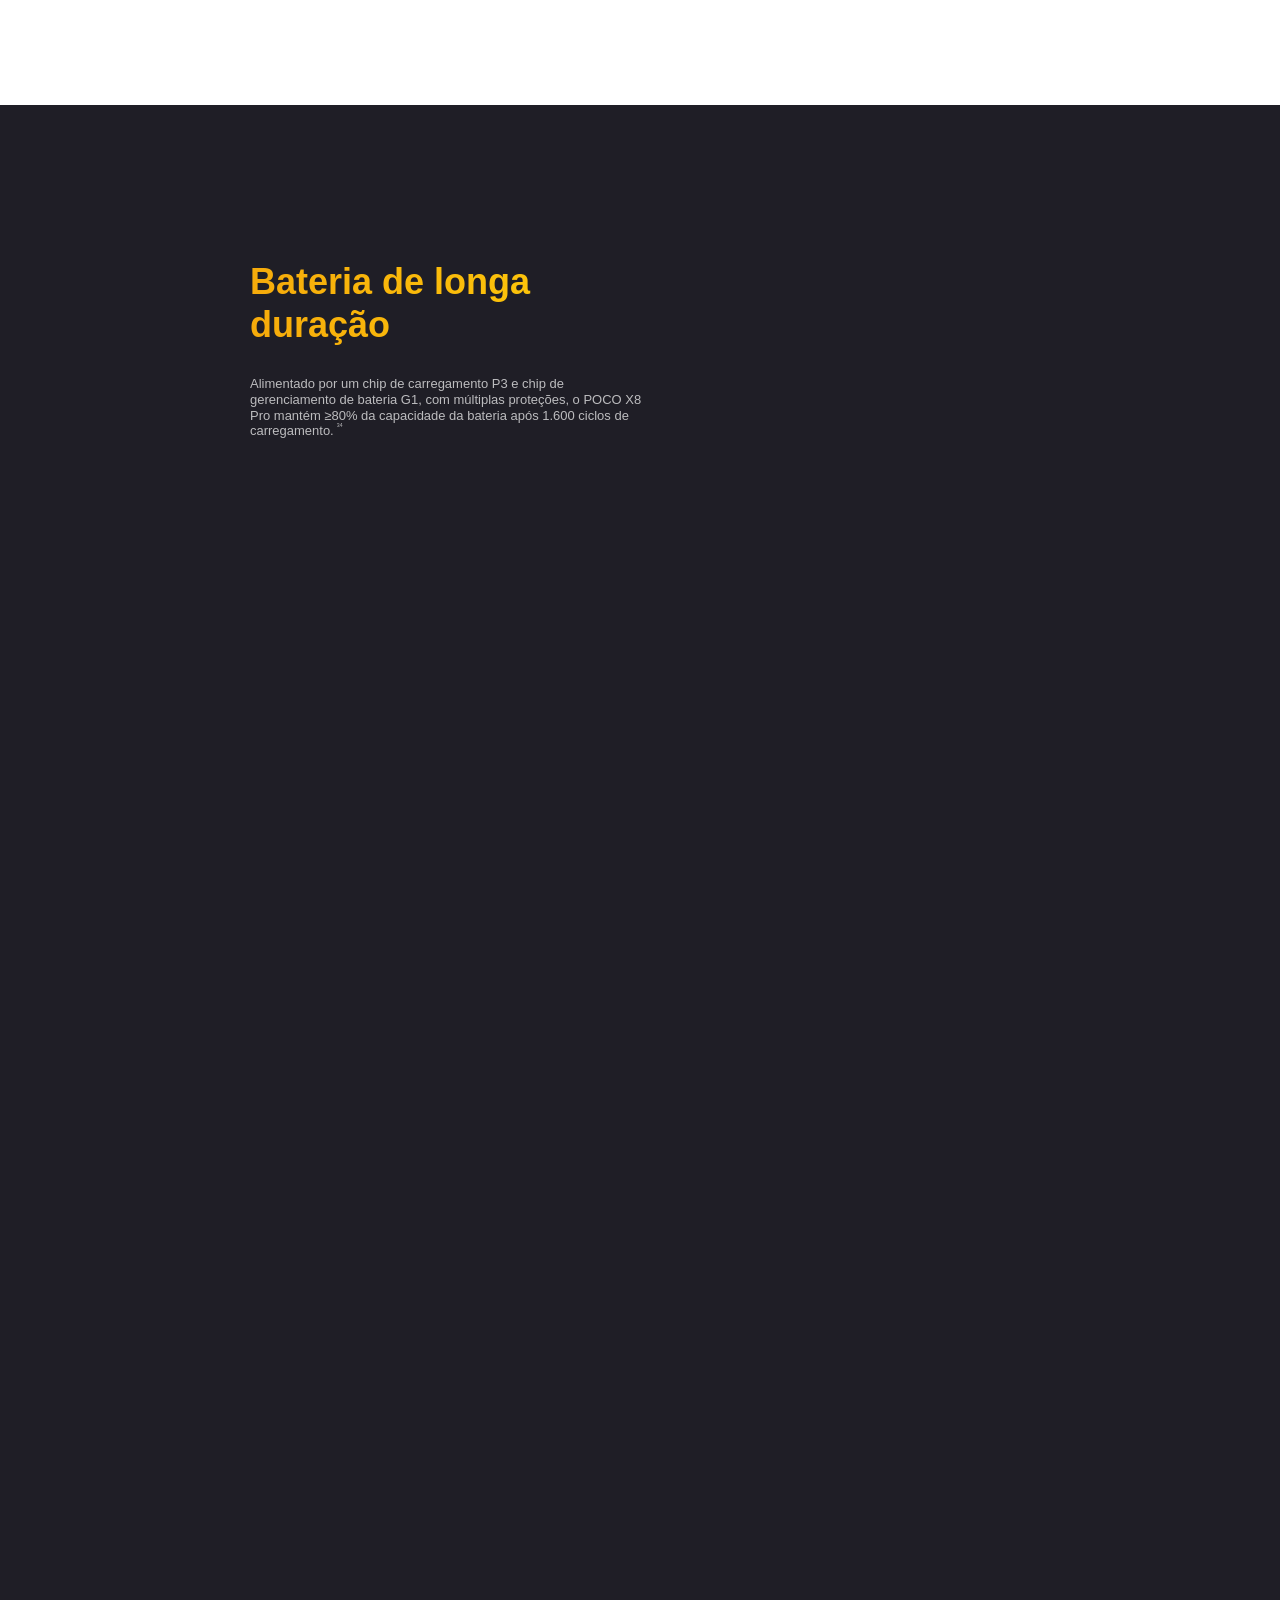
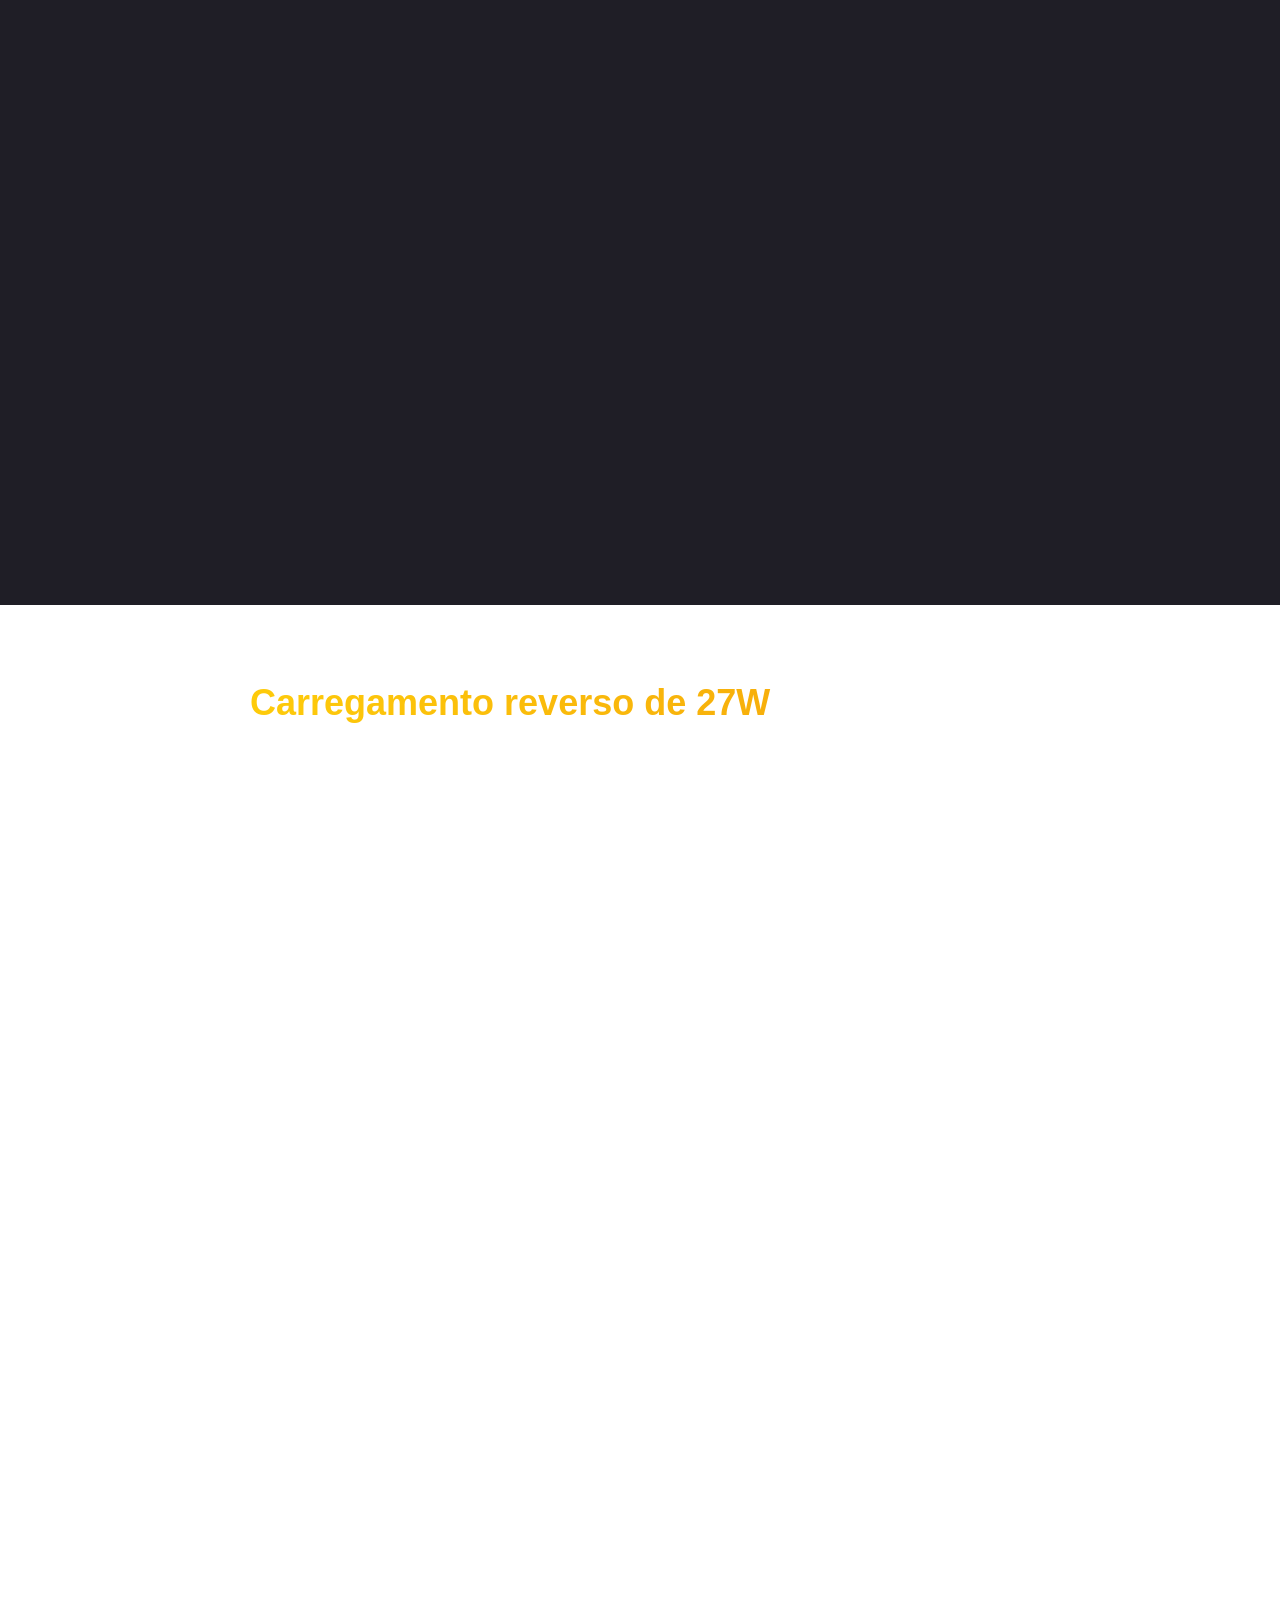
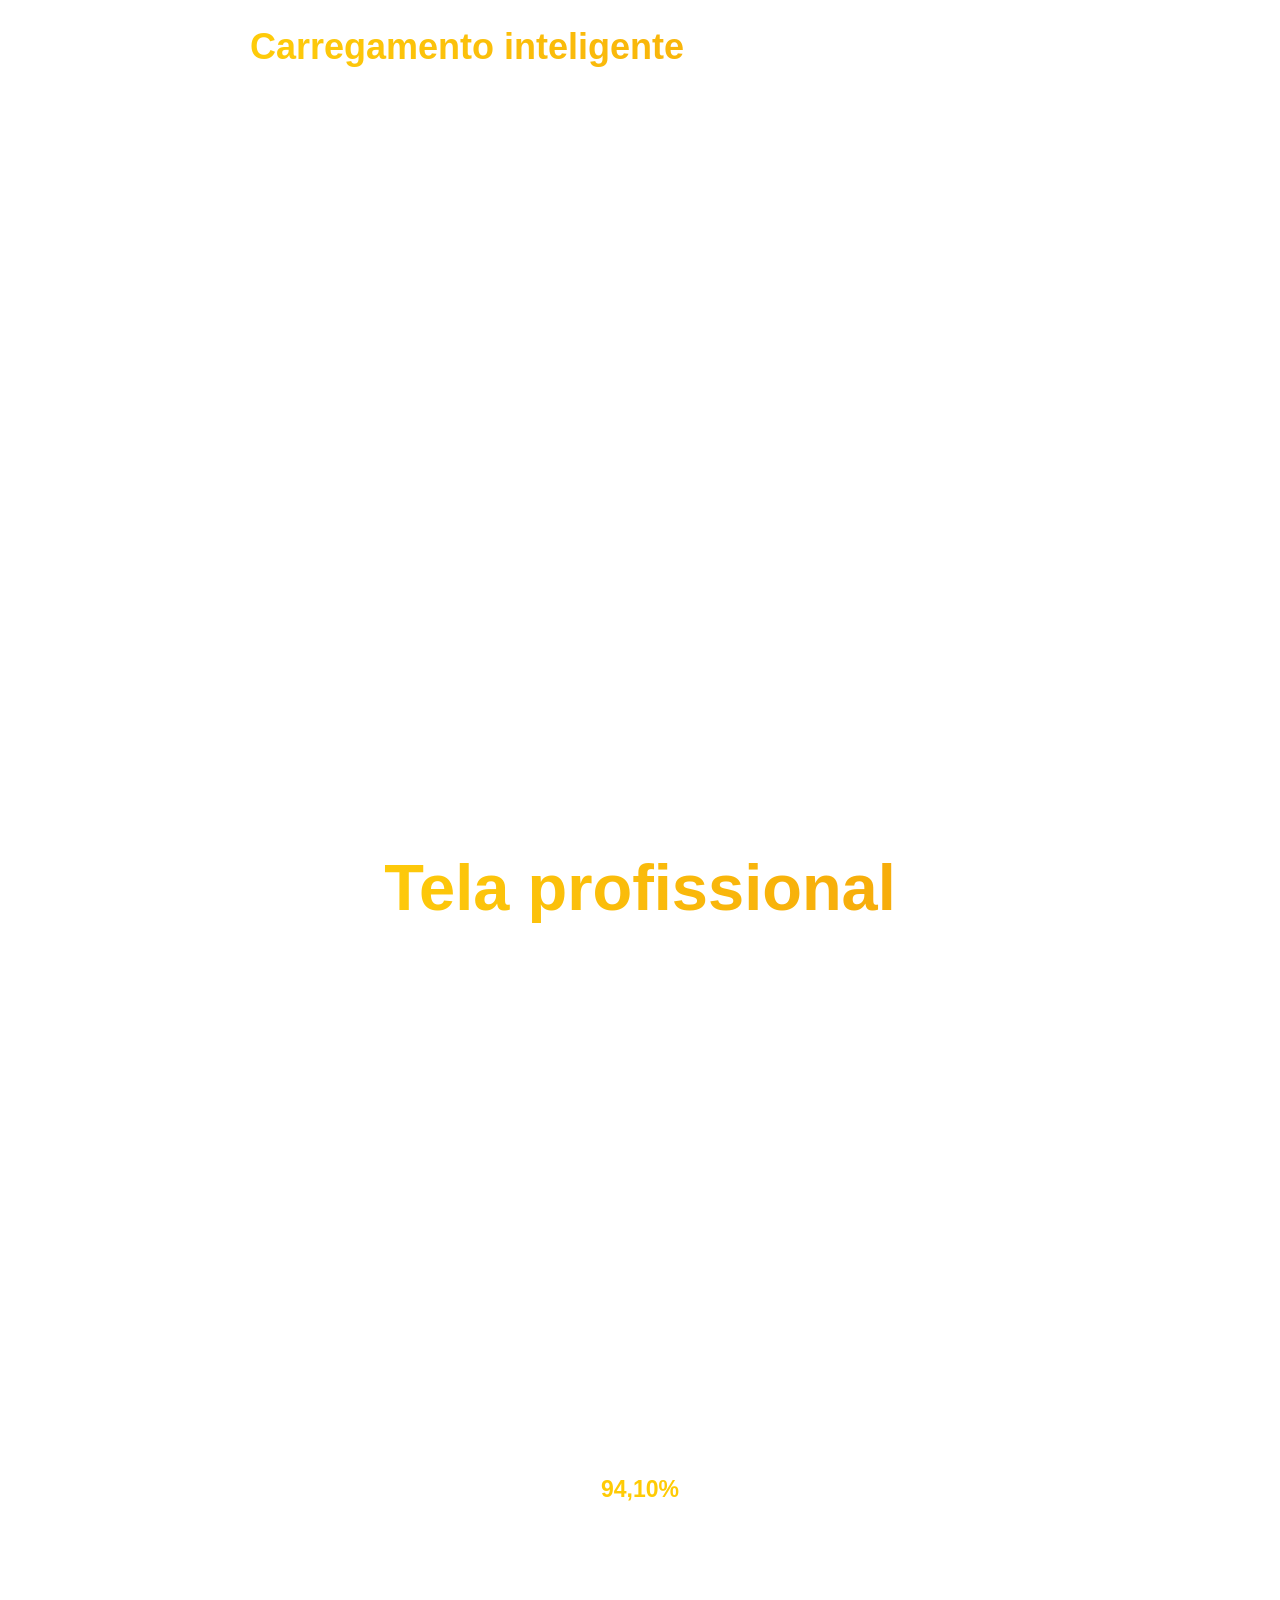
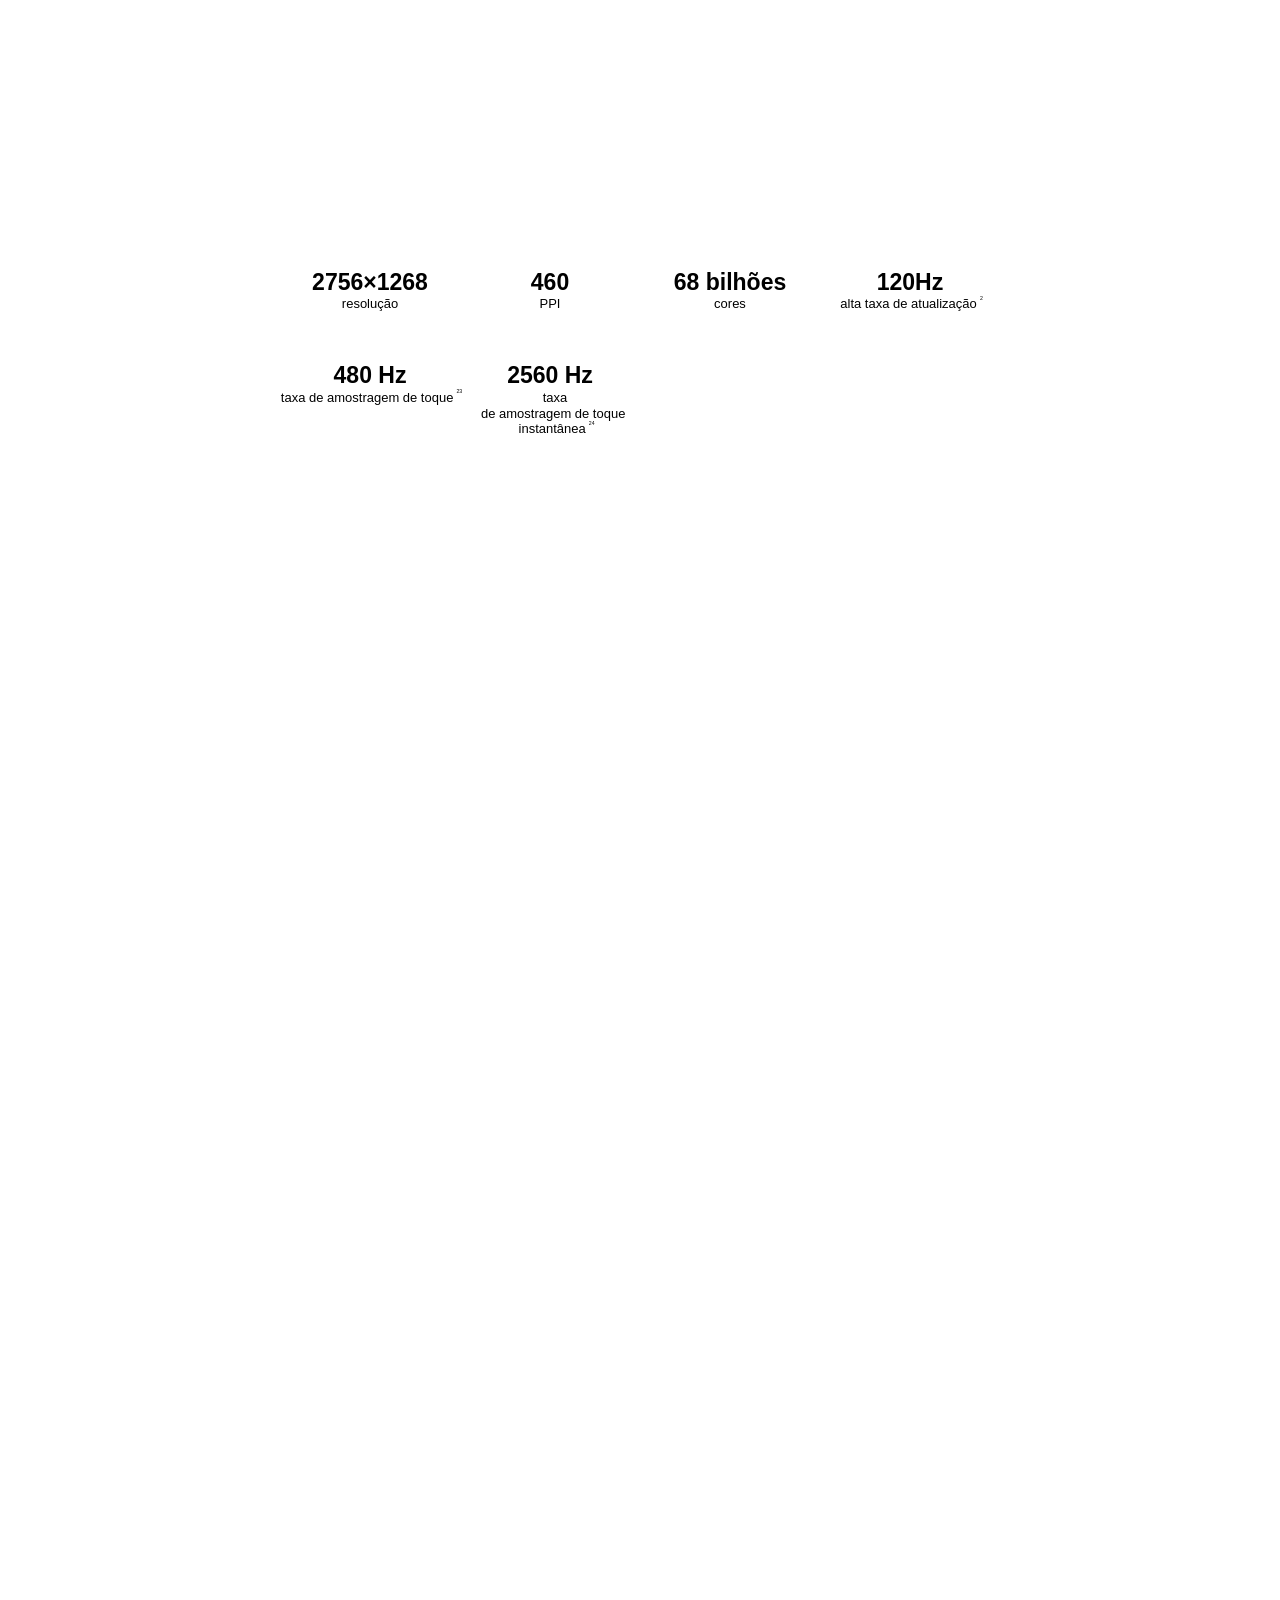
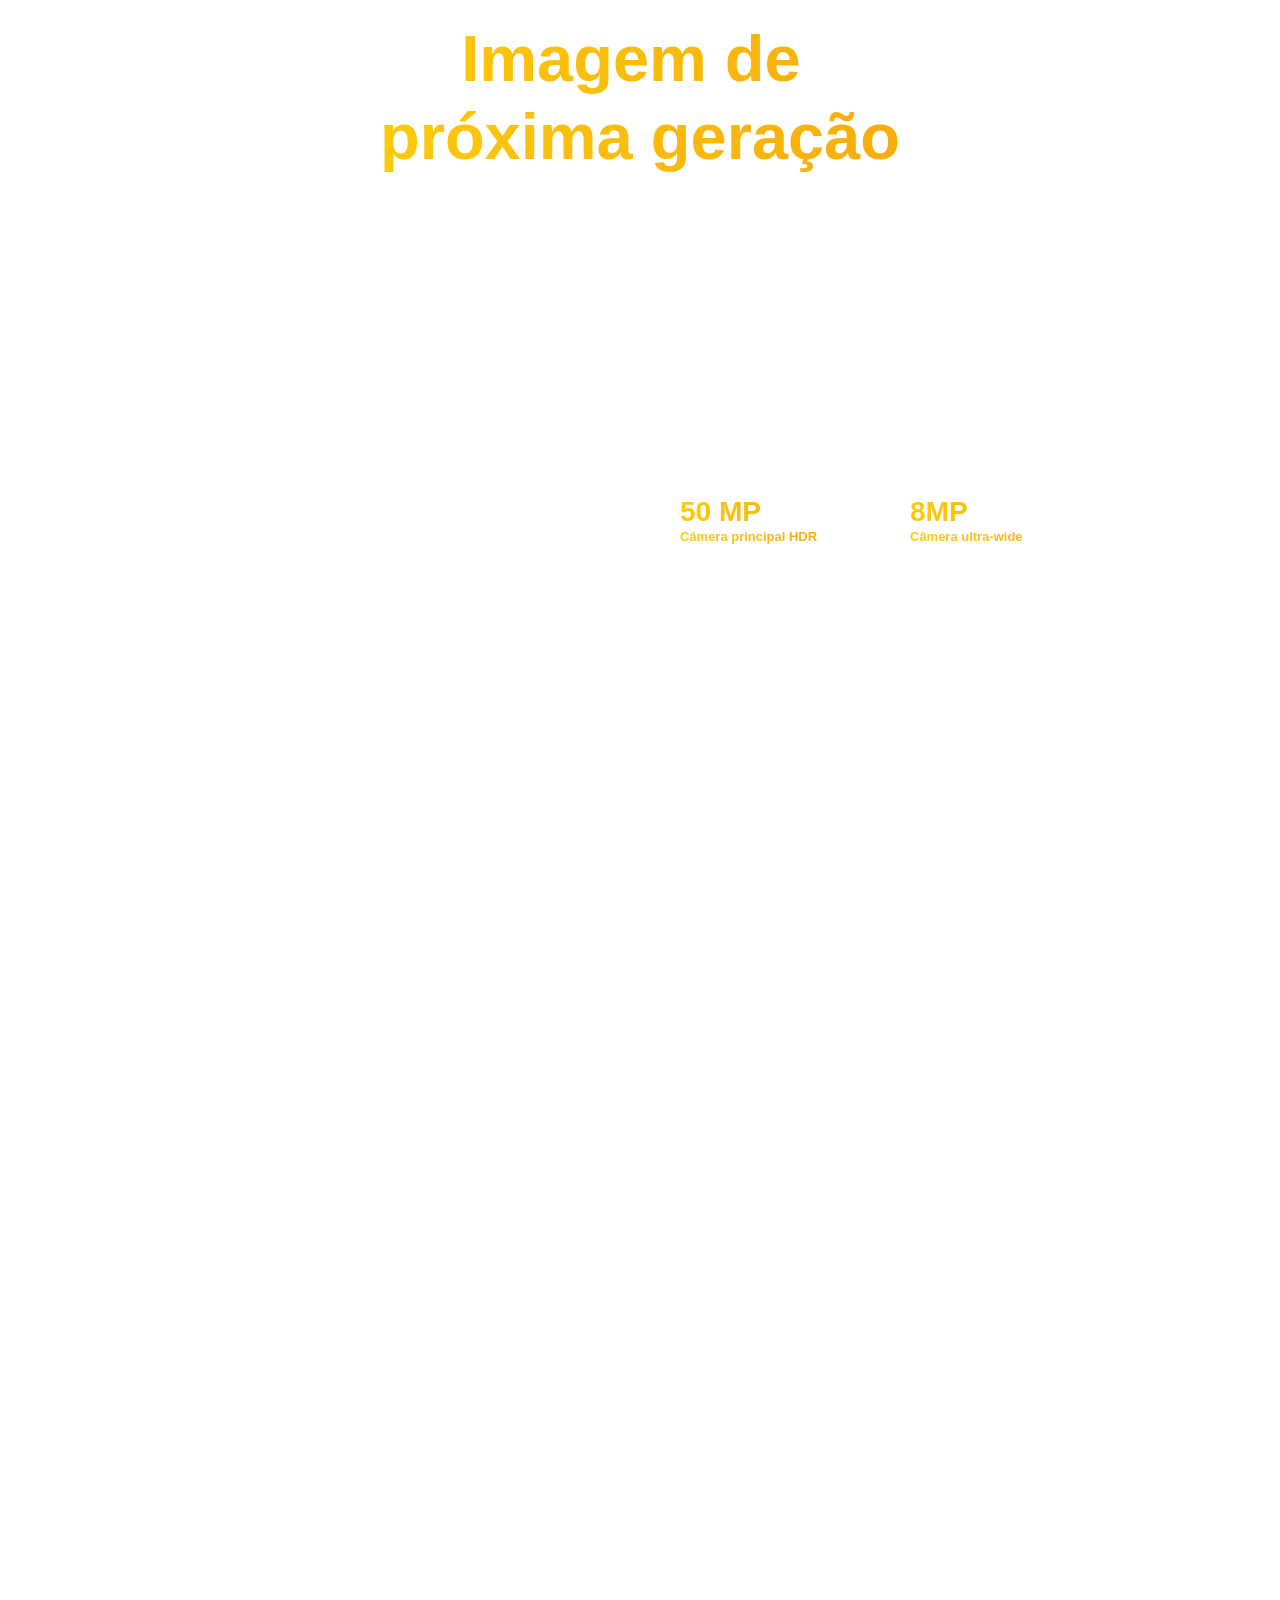
==== commit ec4aaed9: "vs01" ====
--- a/index.html
+++ b/index.html
@@ -213,7 +213,7 @@
 <div class="slick-end">
 
 
-<div data-index="0" class="slick-slide slick-active slick-current" tabindex="-1" aria-hidden="false" style="outline:none;width:14.285714285714286%">
+<div data-index="0" class="slick-slide" tabindex="-1" aria-hidden="false" style="outline:none;width:14.285714285714286%">
 <div>
 <div class="wild_slider_item" tabindex="-1" style="width:100%;display:inline-block">
 <div class="div136">
@@ -320,7 +320,7 @@
 
 <div class="div165"><span data-key="overview_42" class="xm-text split_text214 f-bolder" data-type="text" data-id="ud51vf8w0r" style="width:6.5625rem">Bateria de silício-carbono de 6500mAh<sup data-key="sup_11" data-type="sup" data-id="8r0u758agb">14</sup></span>
 
-<span data-key="overview_43" class="xm-text split_text212 f-light" data-type="text" data-id="7frnn1j7nk" style="width:4.6875rem">Autonomia que vai além de um dia inteiro</span>
+<span data-key="overview_43" class="xm-text split_text212 f-light" data-type="text" data-id="7frnn1j7nk" style="width:5.4rem">Autonomia que vai além de um dia inteiro</span>
 <div class="div170"><span data-key="overview_44" class="xm-text split_text211 f-light" data-type="text" data-id="yv113yyaae">Com um teor de silício-carbono ultra-alto de 10%, a capacidade de bateria do POCO X8 Pro é significativamente aumentada, oferecendo uma experiência de longa autonomia da bateria.</span></div>
 </div>
 
--- a/main.css
+++ b/main.css
@@ -4394,7 +4394,7 @@
   background: linear-gradient(90deg, #f2ae12, #fcde6c) 0 0/100% no-repeat;
   -webkit-background-clip: text;
   background-clip: text;
-  width: 1.40625rem;
+  width: 1.6rem;
   font-size: 0.10156rem;
 }
 .div1.fly-birds-page_e3bda72641
@@ -10440,7 +10440,7 @@
   flex-direction: row;
   justify-content: space-between;
   align-items: center;
-  width: 6.25rem;
+  width: 6.5rem;
   margin-top: -5.54688rem;
   display: flex;
 }
@@ -10471,7 +10471,7 @@
   background: linear-gradient(90deg, #fff, #dadeed) 0 0/100% no-repeat;
   -webkit-background-clip: text;
   background-clip: text;
-  width: 4.375rem;
+  width: 4.9rem;
   font-size: 0.28125rem;
 }
 .div1.fly-birds-page_e3bda72641 .div46 .div4852_container .div48 .div50 {
@@ -11815,7 +11815,7 @@
 .div1.fly-birds-page_e3bda72641 .div292 .div294 .div295 .split_text141 {
   color: #fff;
   text-align: center;
-  width: 5.46875rem;
+  width: 5.8rem;
   font-size: 0.28125rem;
 }
 .div1.fly-birds-page_e3bda72641 .div292 .div294 .div296 {
@@ -12032,7 +12032,7 @@
 }
 .div1.fly-birds-page_e3bda72641 .div310 .div316 .div318 .div319 .split_text128 {
   color: rgba(255, 255, 255, 0.7);
-  width: 2.96875rem;
+  width: 3.1rem;
   font-size: 0.10156rem;
 }
 .div1.fly-birds-page_e3bda72641 .div310 .div316 .div318 .div320 {
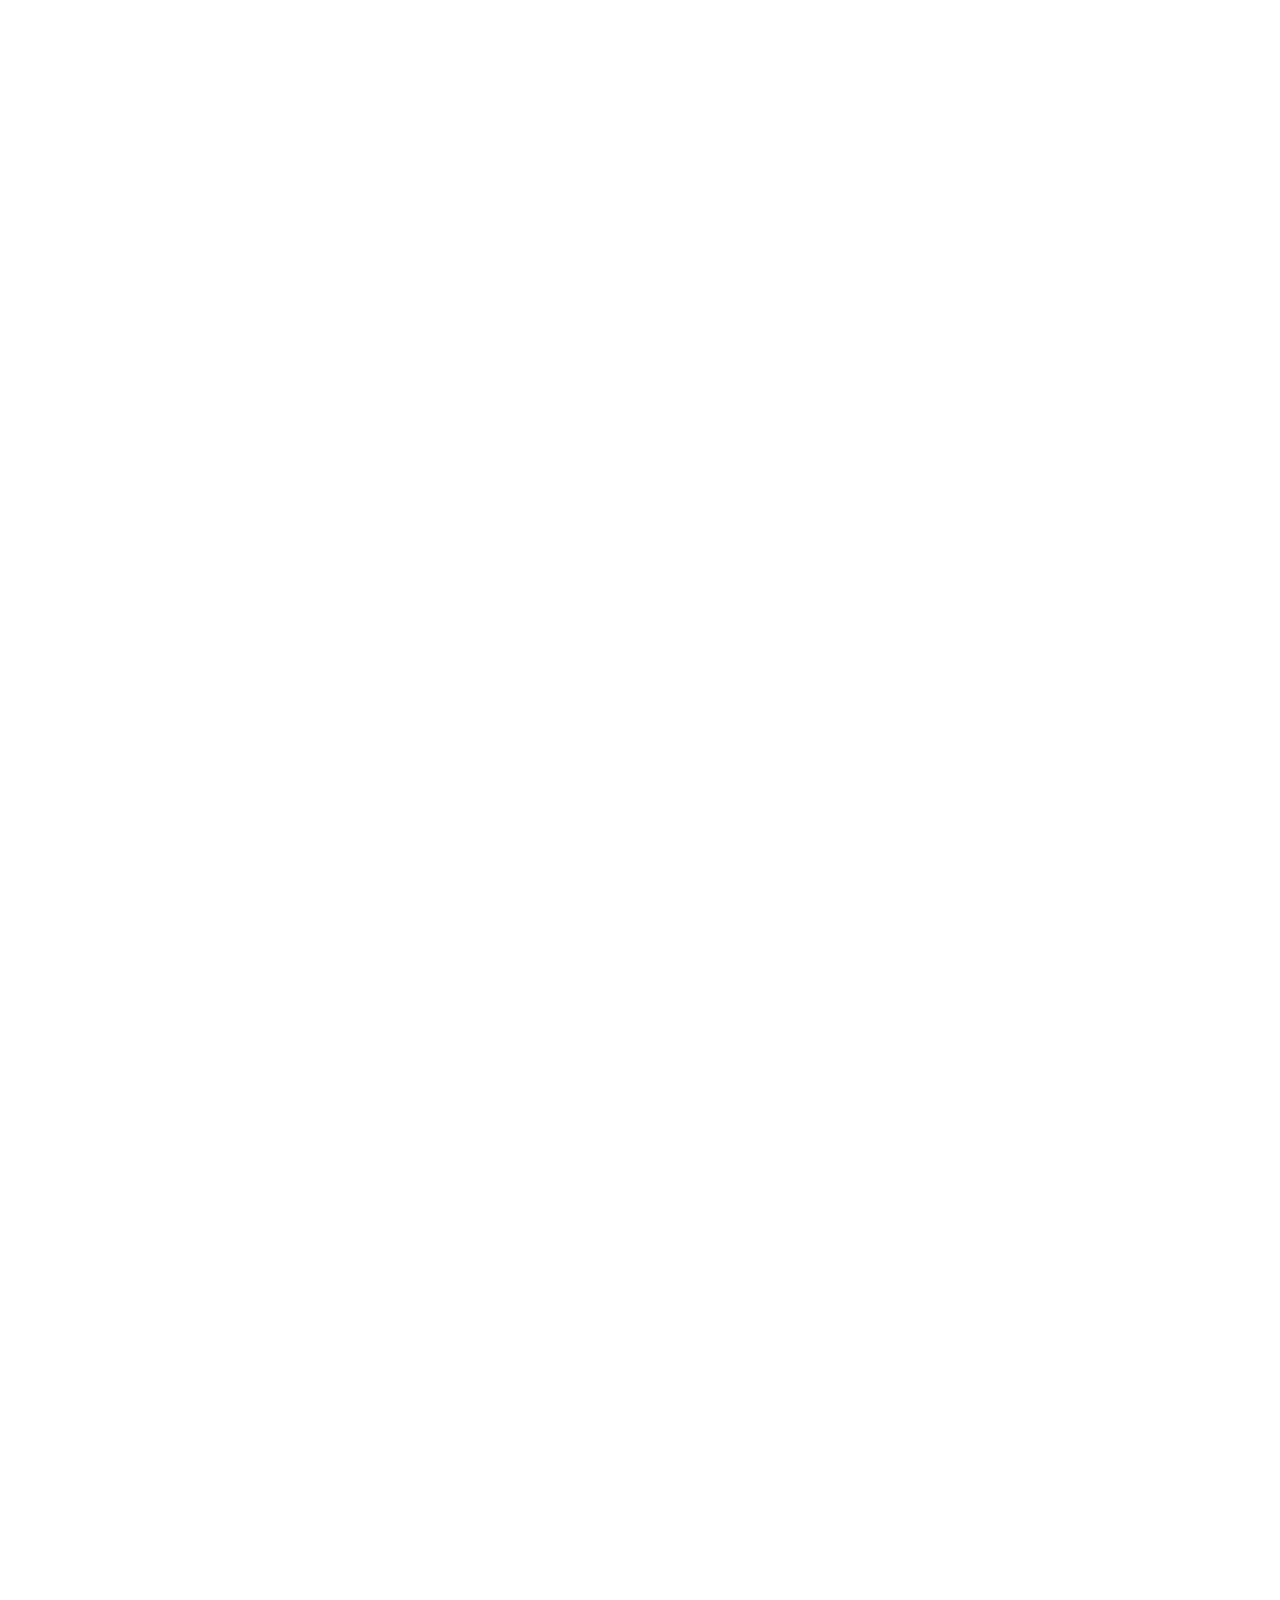
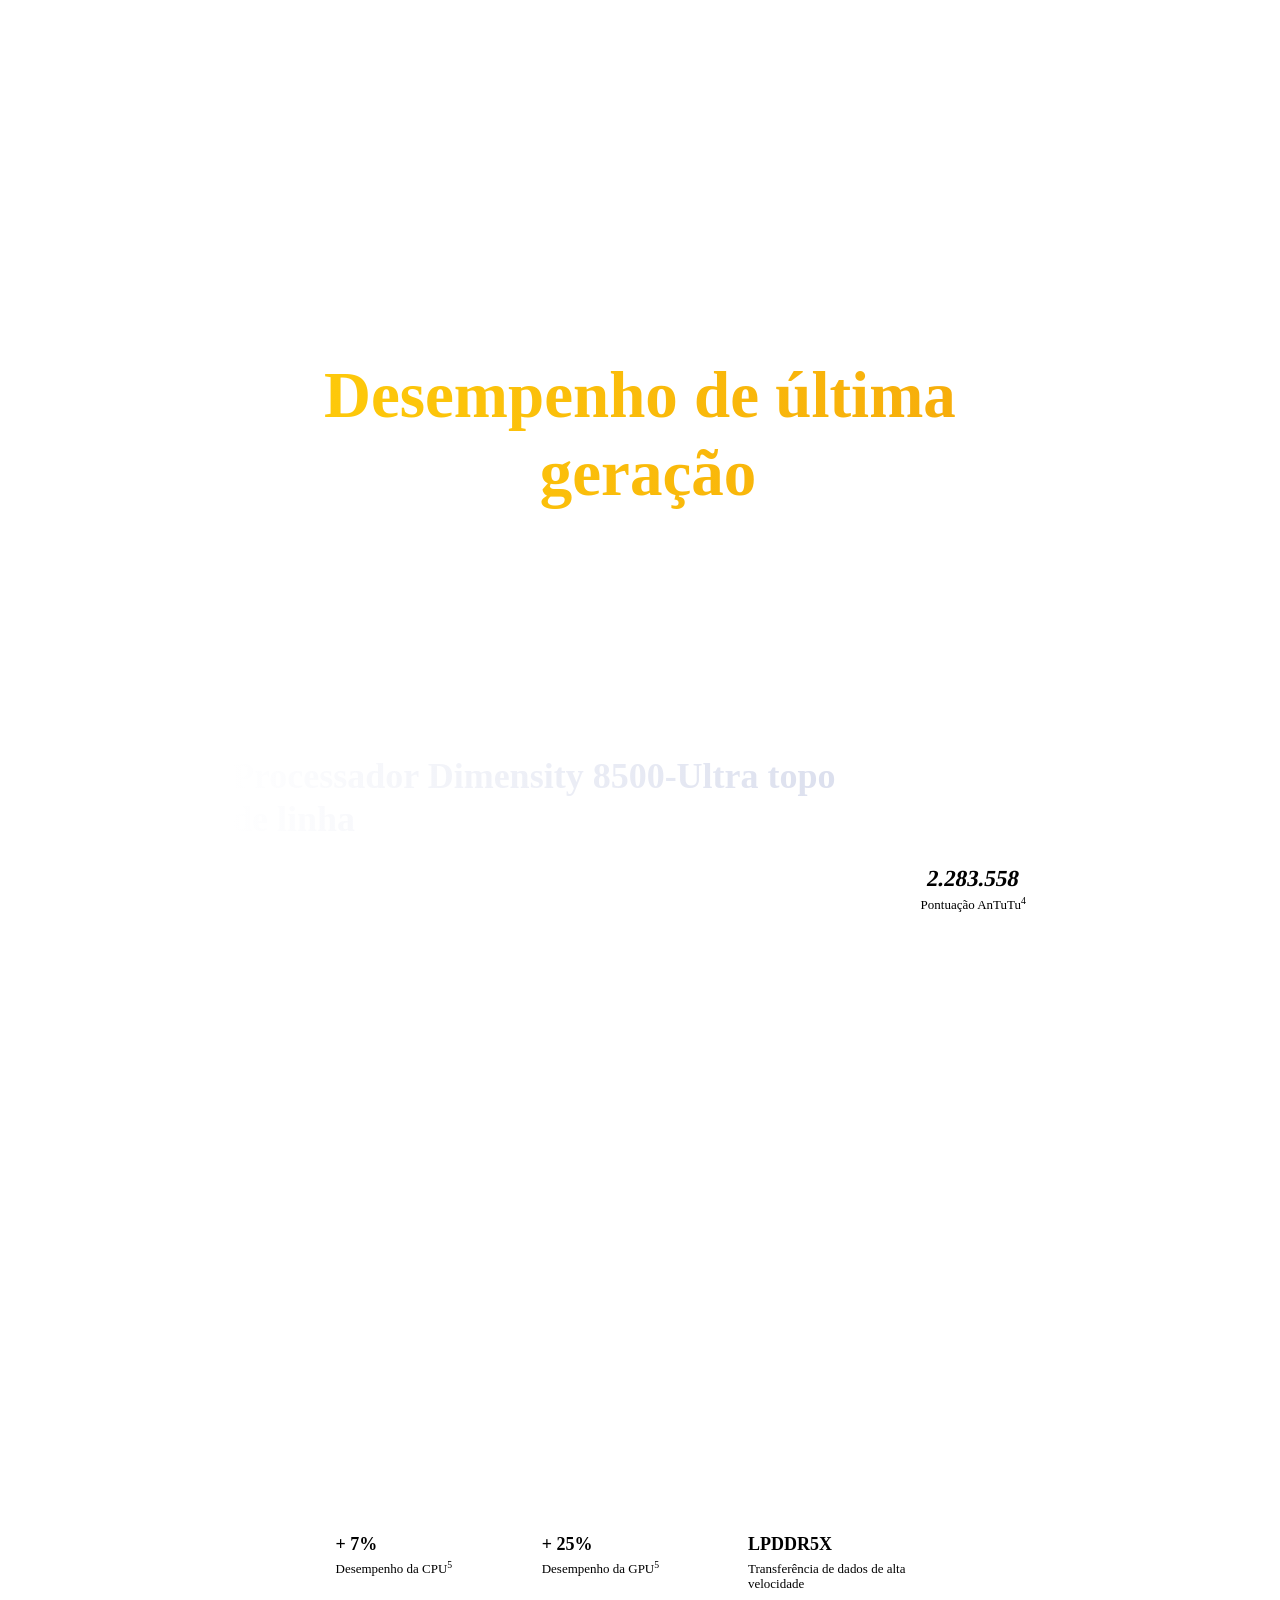
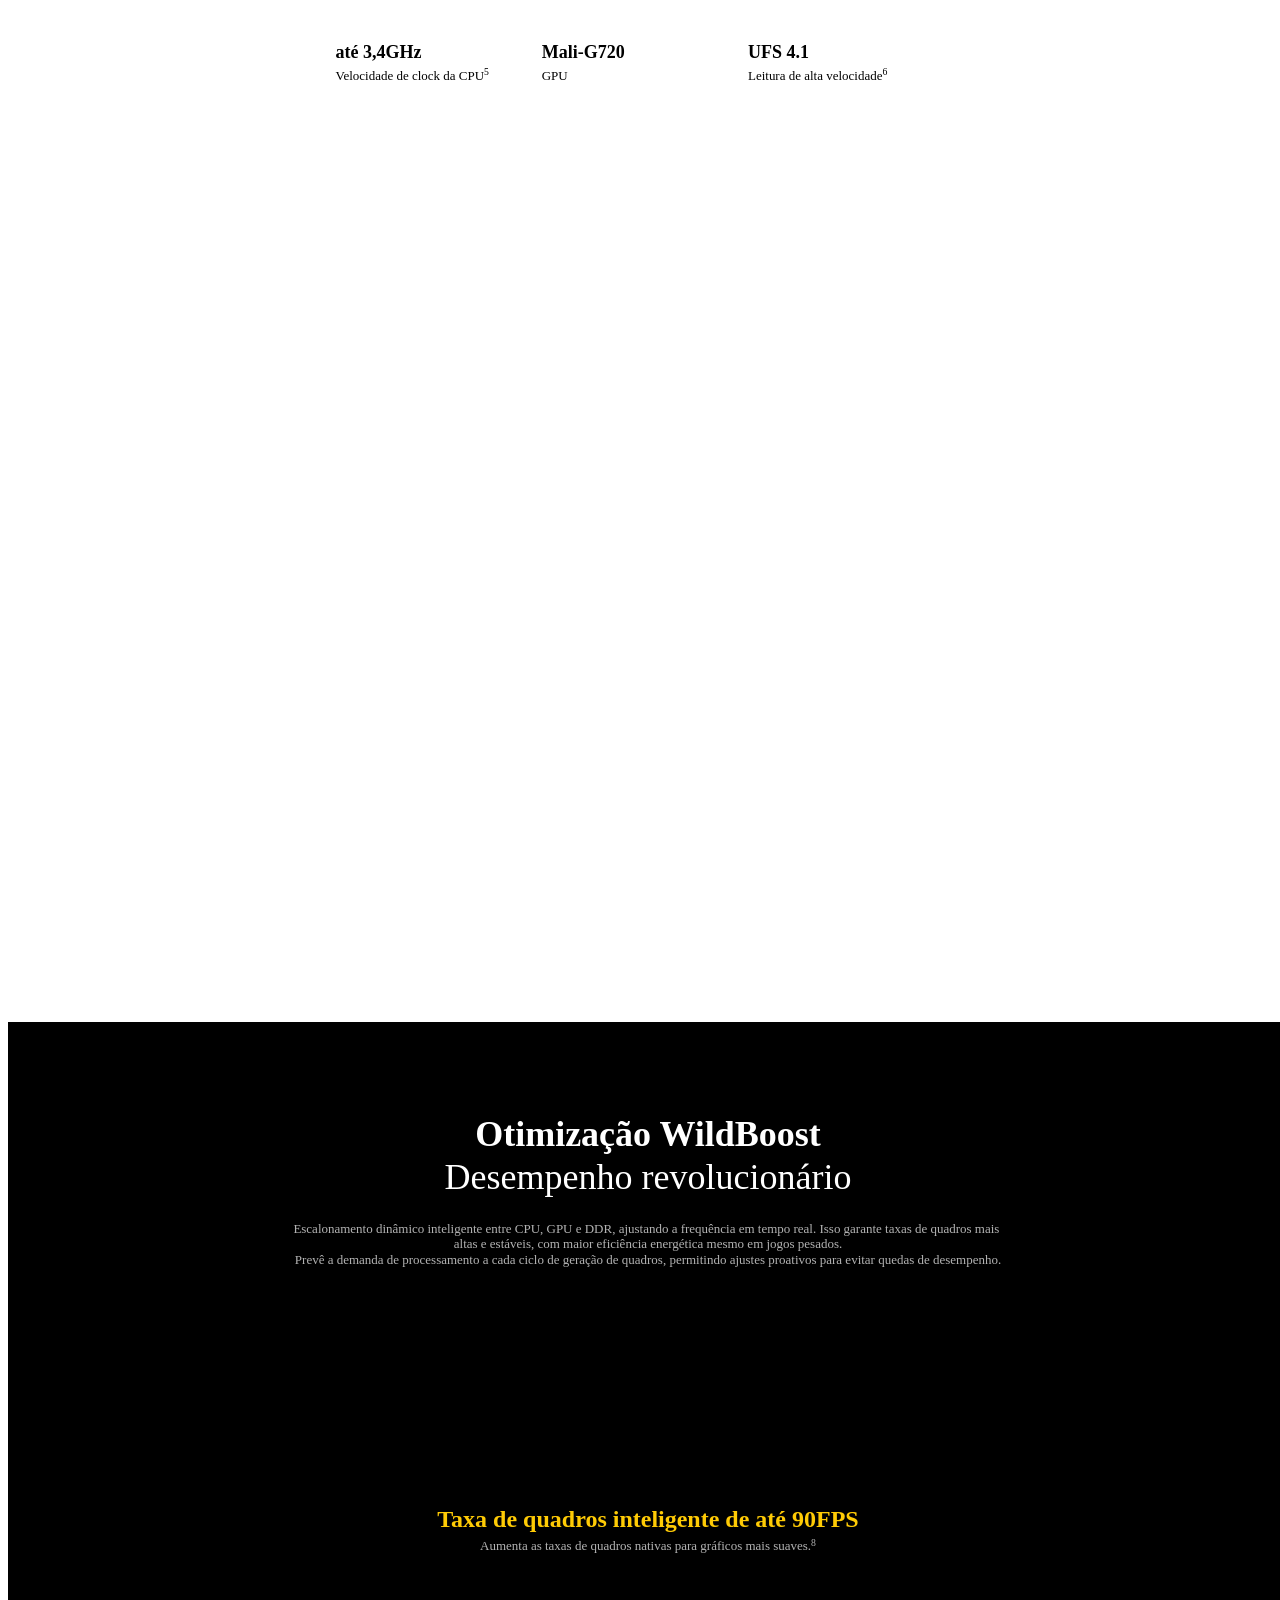
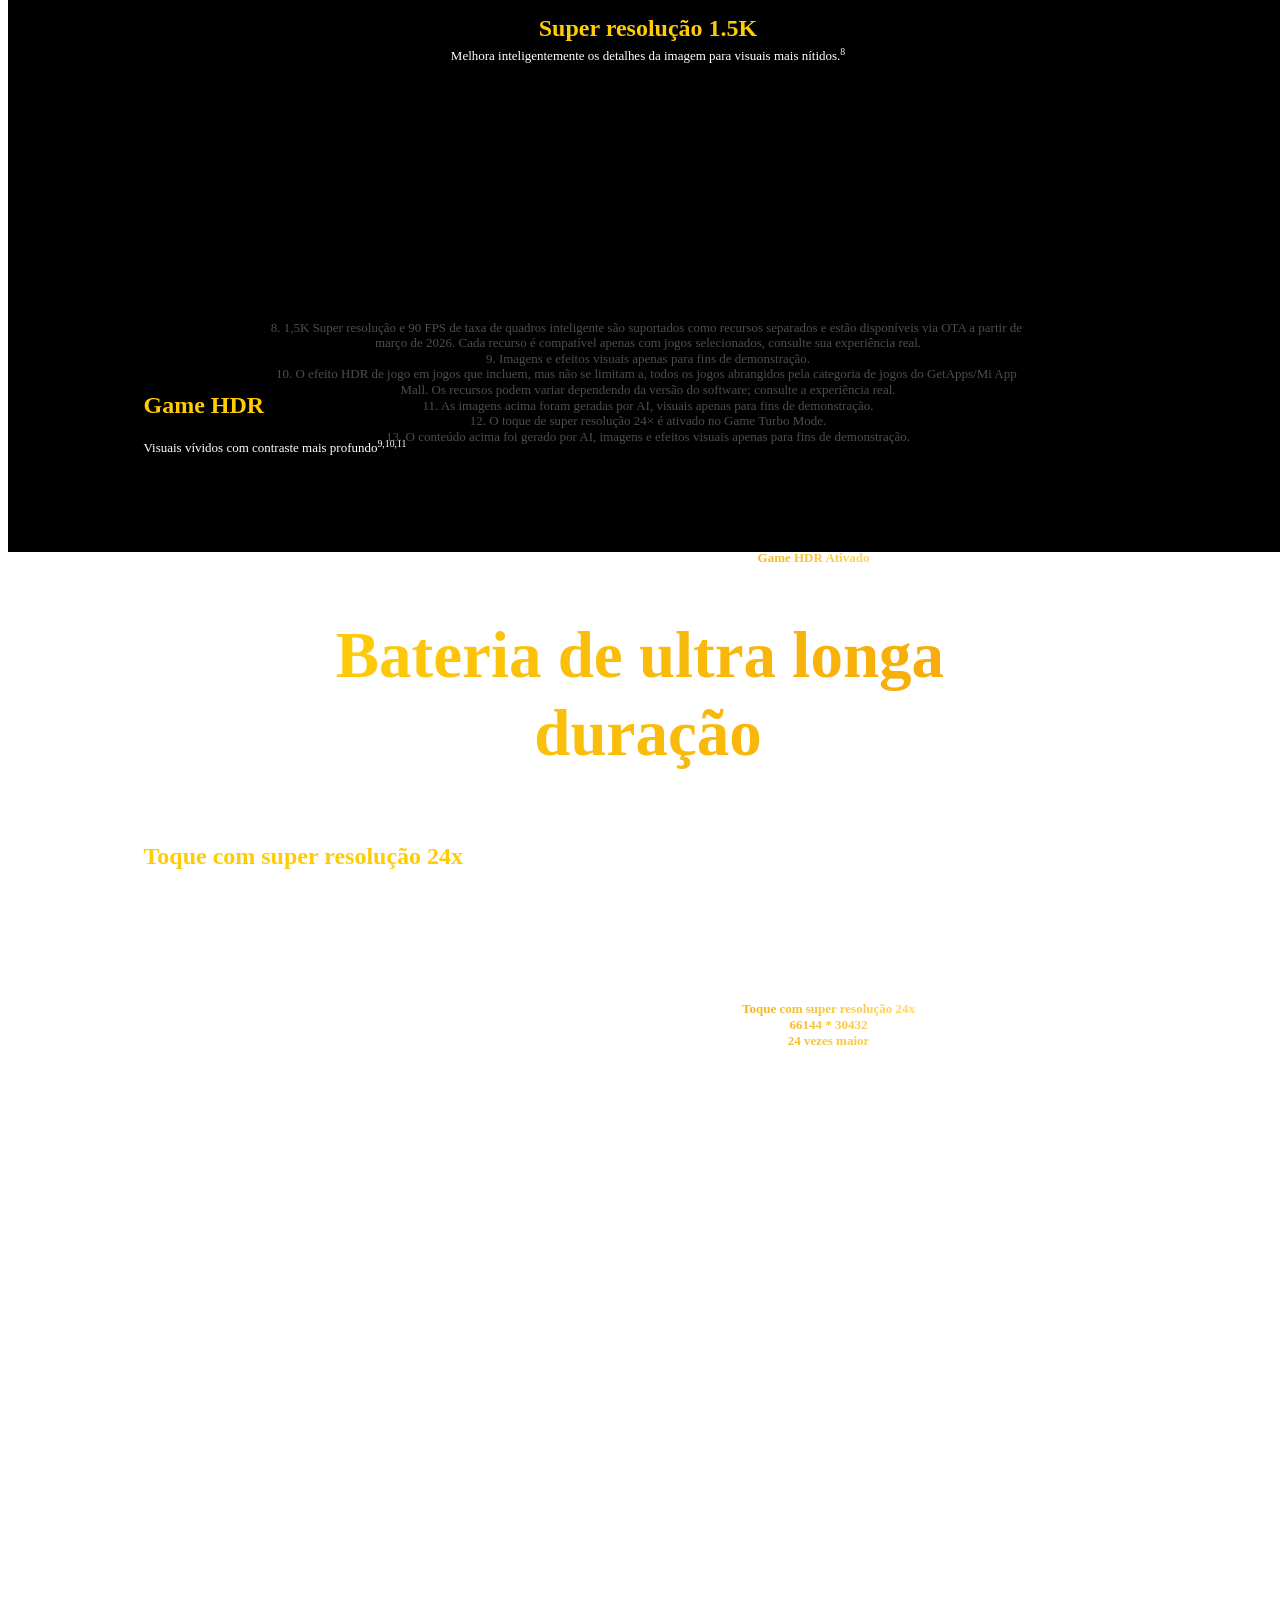
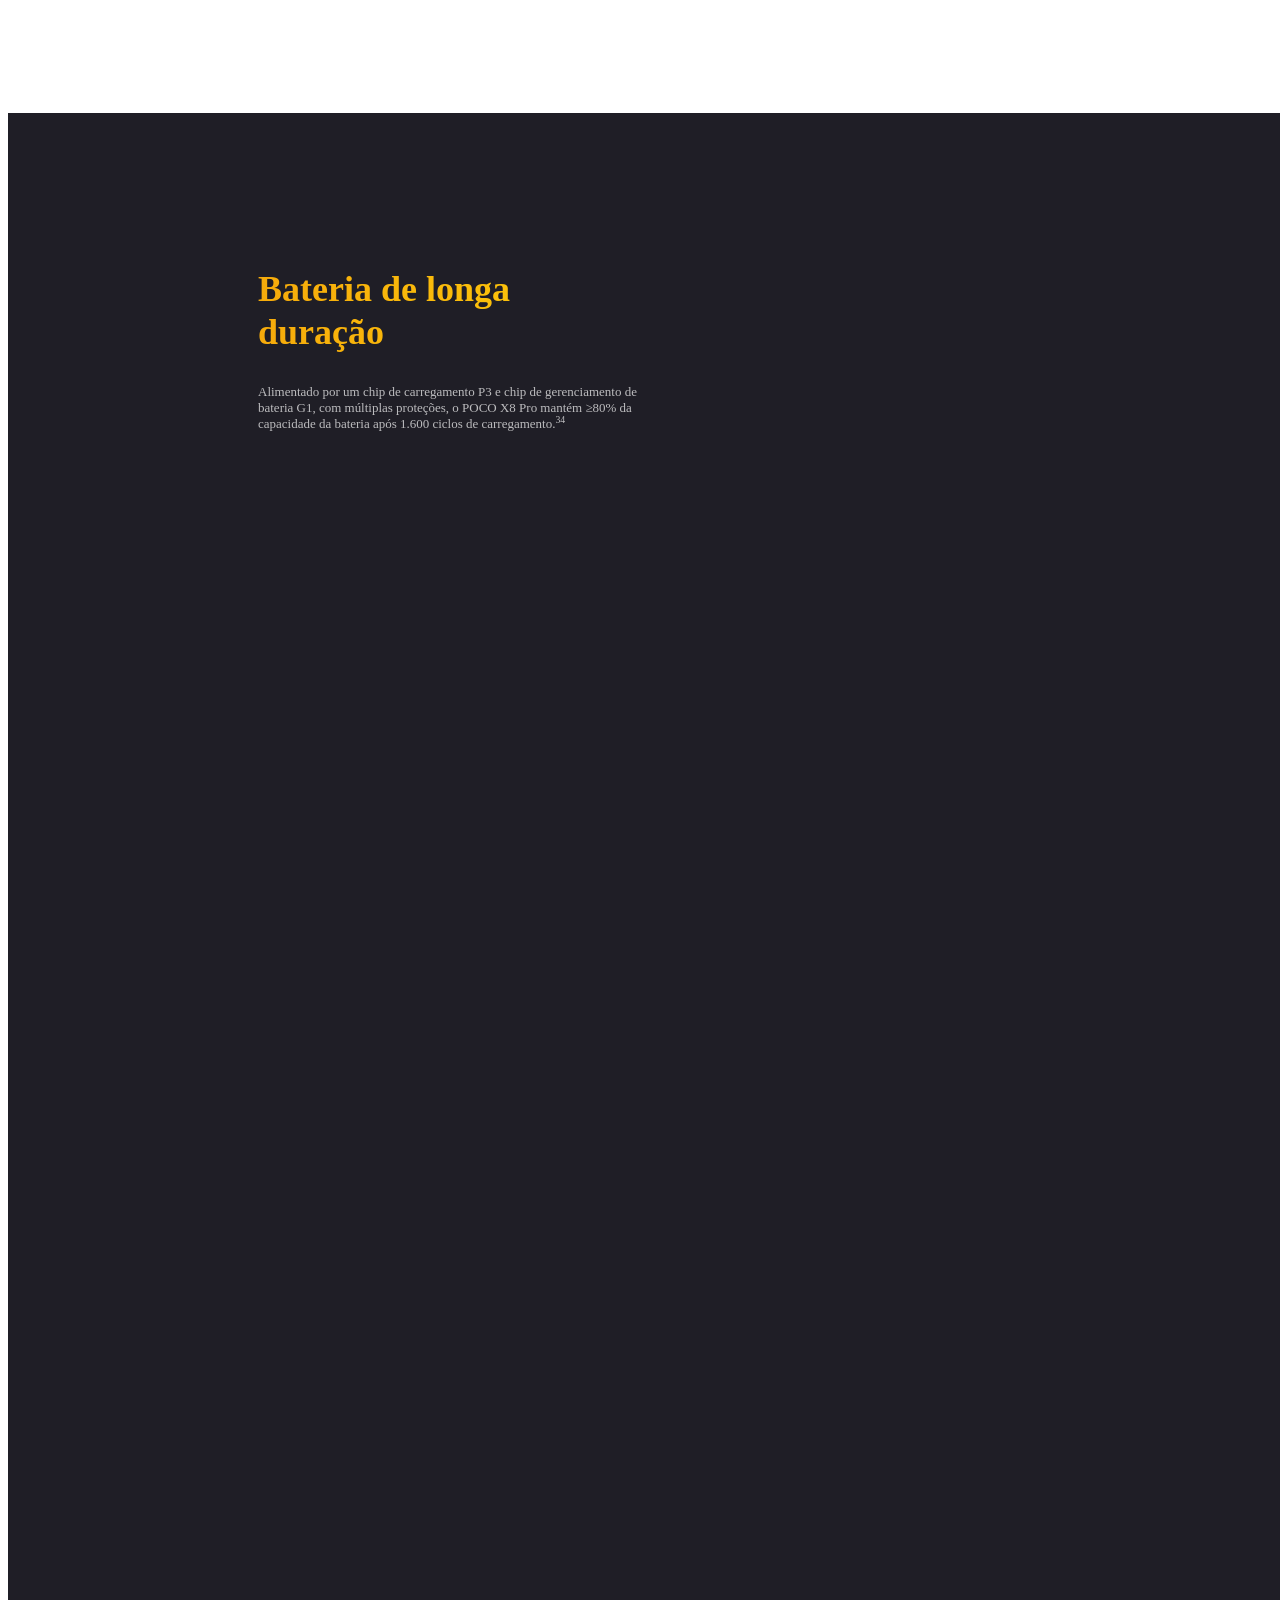
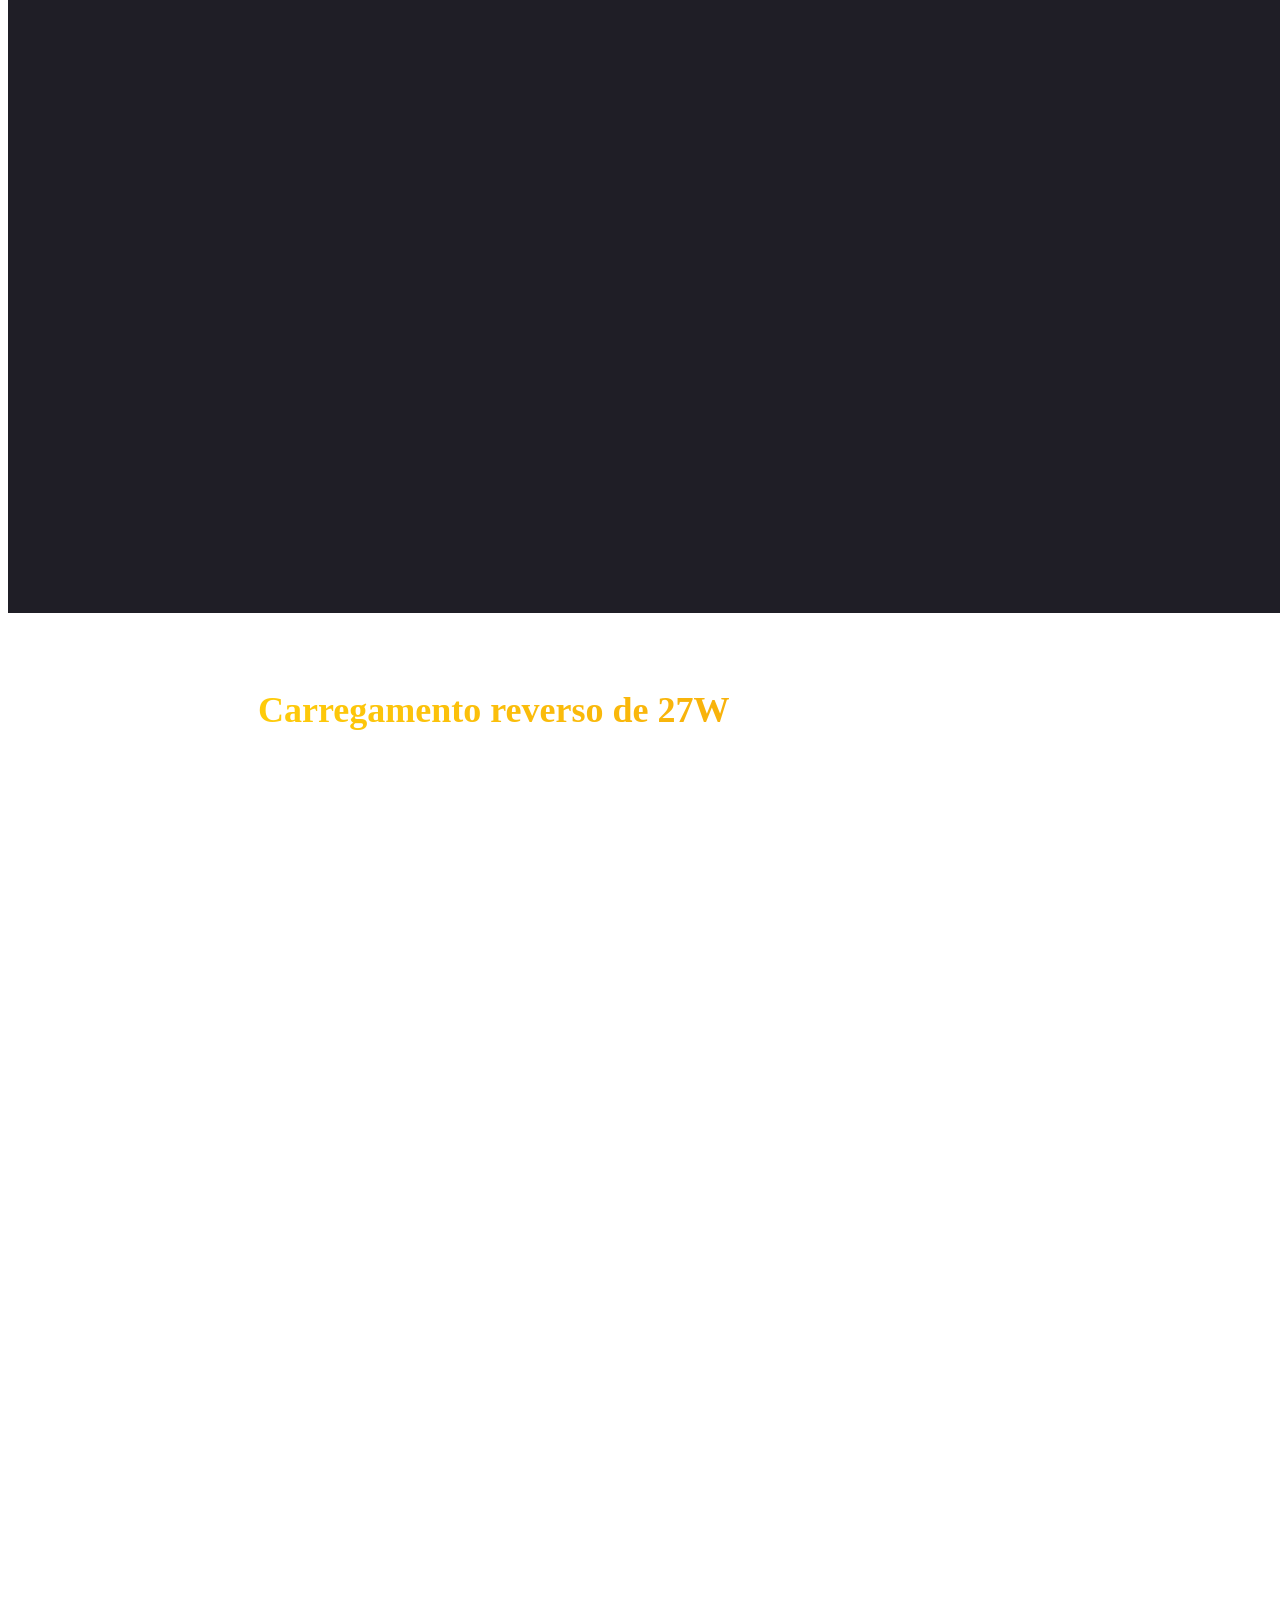
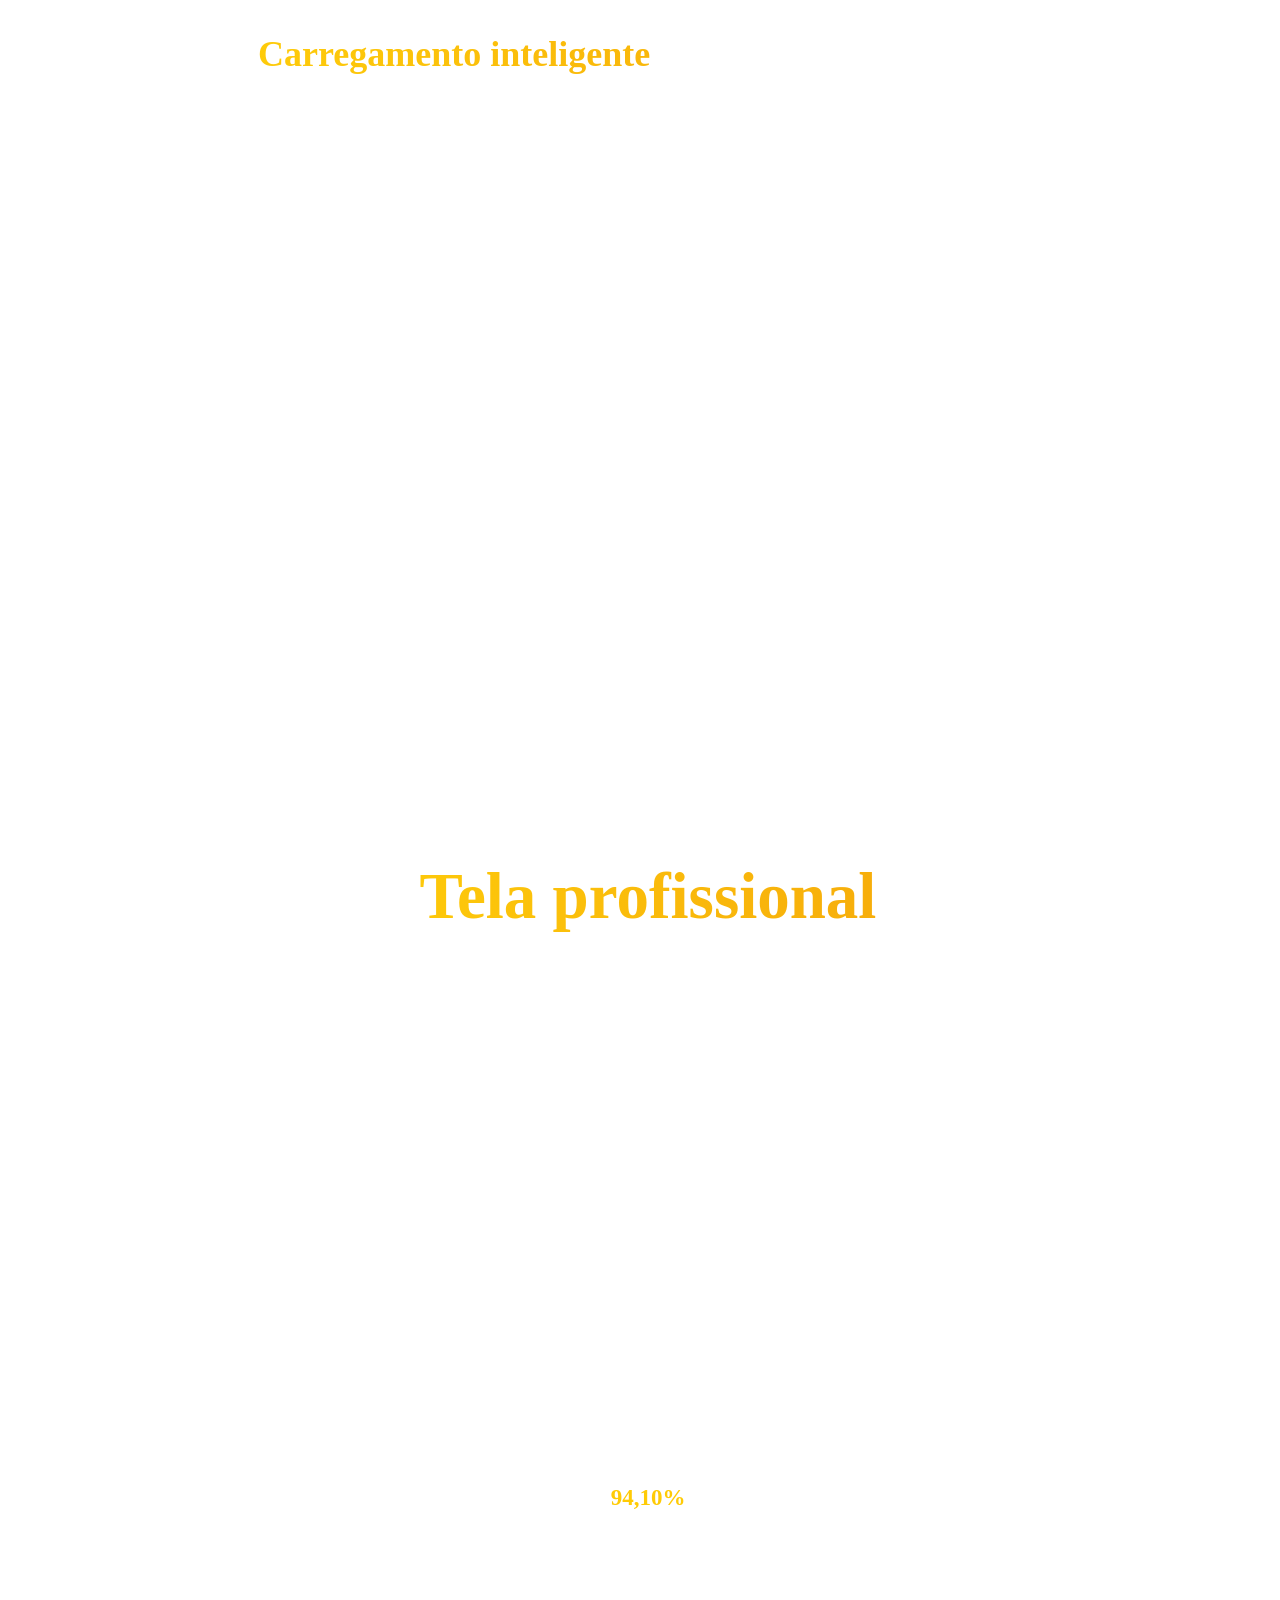
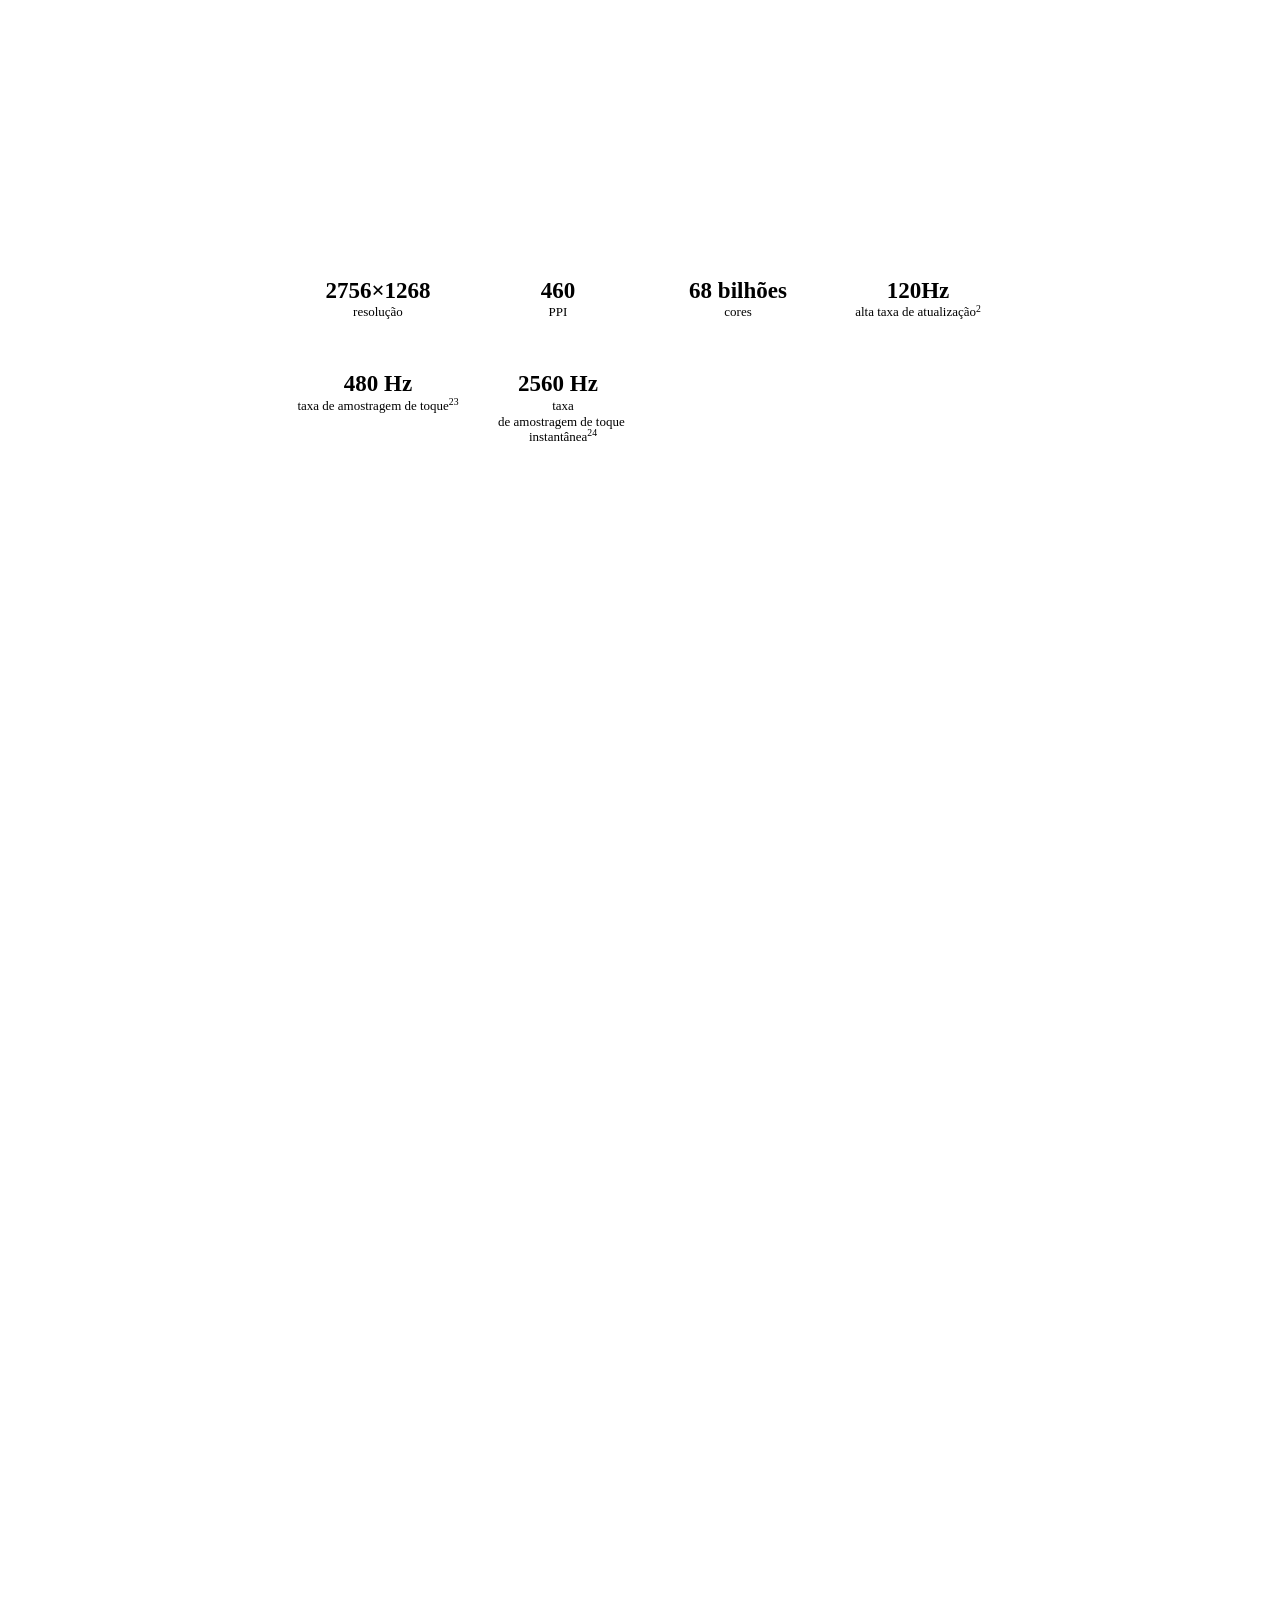
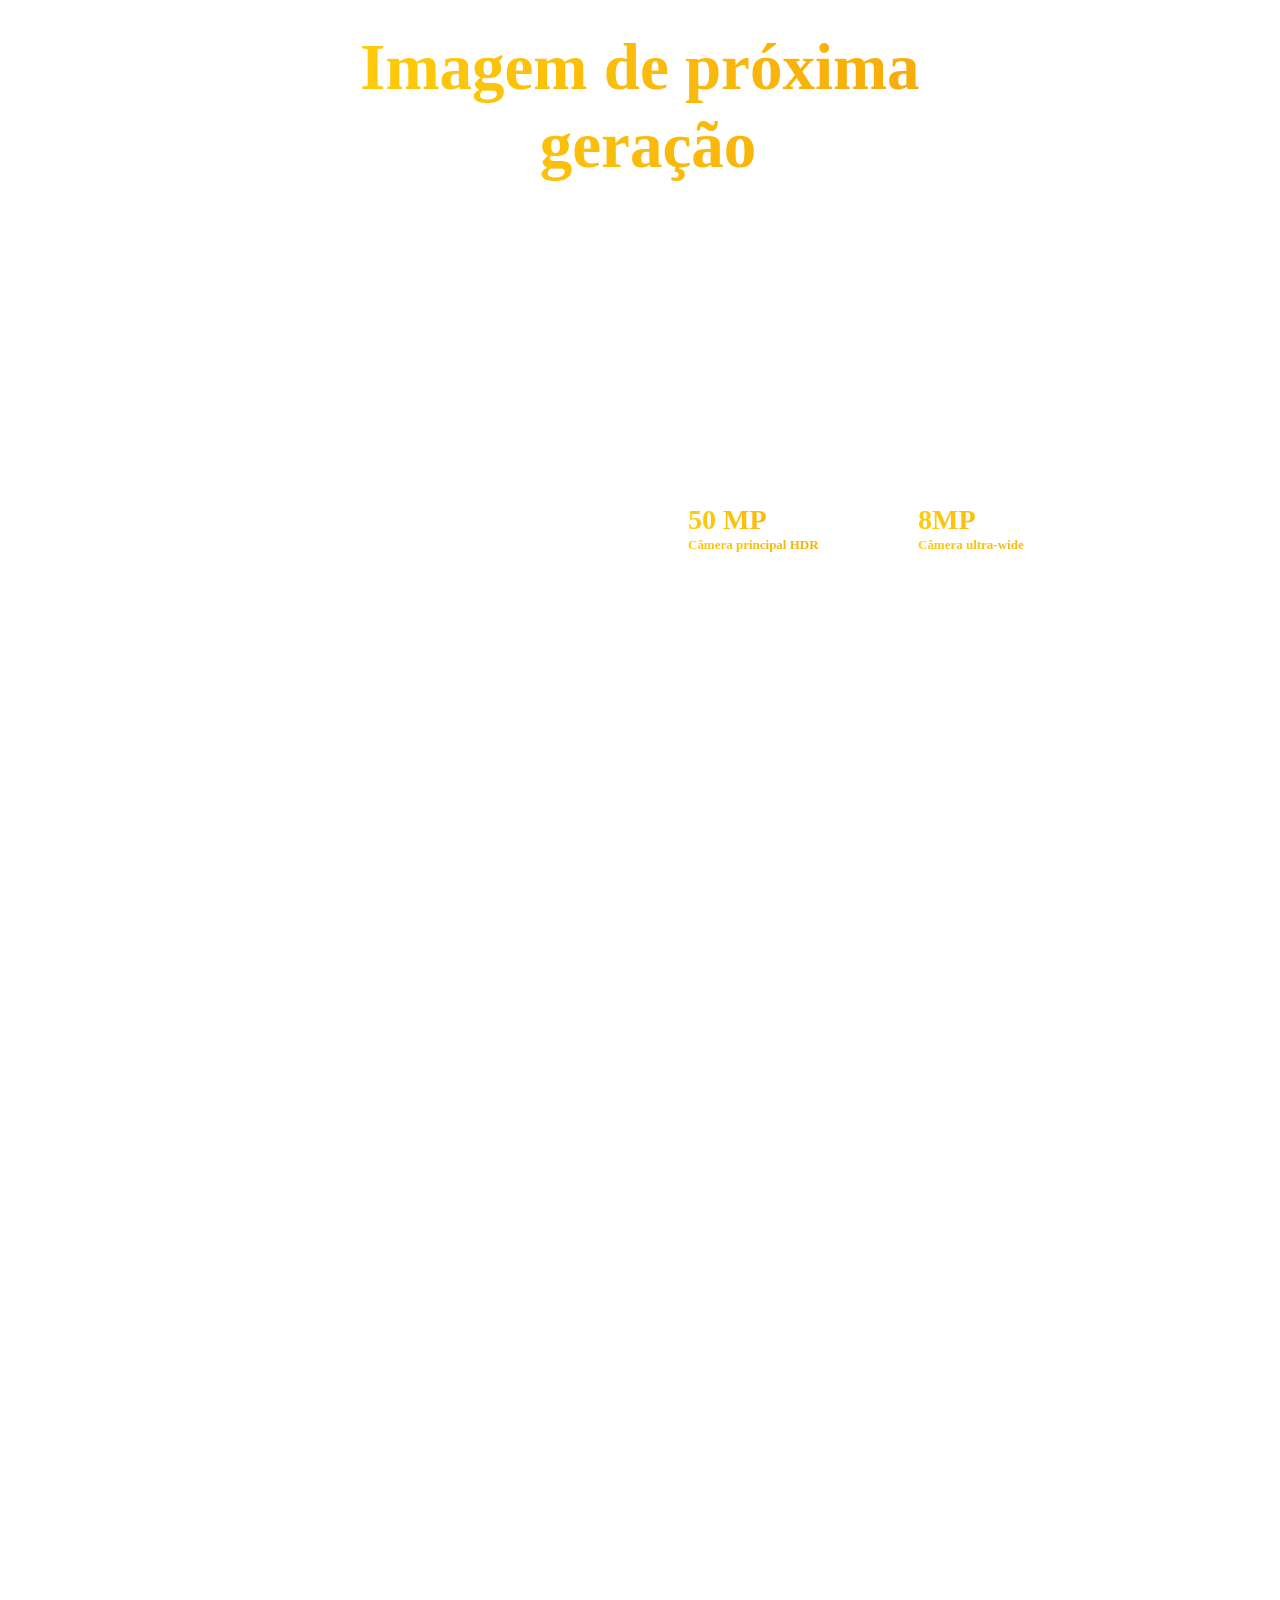
==== commit 62b1da9f: "vs01" ====
--- a/index.html
+++ b/index.html
@@ -50,7 +50,7 @@
 <img alt="" data-productname="" class="xm-img lazy" data-id="cwogzlo8ud" data-key="" src="https://i02.appmifile.com/mi-com-product/fly-birds/poco-x8-pro/pc/54e6632e22aba5c32baec8dabe21cc68.png" />
 </picture>
 
-<div class="div14"><span data-key="ksp_1" class="xm-text split_text291 f-semi" data-type="text" data-id="6lb4n1cx73">Dimensity 8500-Ultra topo de linha</span></div>
+<div class="div14"><span data-key="ksp_1" class="xm-text split_text291 f-semi" data-type="text" data-id="6lb4n1cx73">Processador Dimensity 8500-Ultra topo de linha</span></div>
 </div>
 
 <div class="div15">
@@ -85,7 +85,7 @@
 <picture class="xm-picture image30">
 <img alt="" data-productname="" class="xm-img lazy" data-id="93d08tujcl" data-key="" src="https://i02.appmifile.com/mi-com-product/fly-birds/poco-x8-pro/pc/947e2e9f6841fb60e4ea859030204900.png" />
 </picture>
-<div class="div31"><span data-key="ksp_2" class="xm-text split_text286 f-semi" data-type="text" data-id="emqkdp9mw8" style="width:1.40625rem">Bateria de 6500mAh (típica) com HyperCharge de 100W<sup data-key="sup_1" data-type="sup" data-id="xyvokmsvav">1</sup></span></div>
+<div class="div31"><span data-key="ksp_2" class="xm-text split_text286 f-semi" data-type="text" data-id="emqkdp9mw8" style="width:1.40625rem">Bateria de 6500mAh (típica) com carregamento HyperCharge de 100W<sup data-key="sup_1" data-type="sup" data-id="xyvokmsvav">1</sup></span></div>
 </div>
 
 <div class="div34">
@@ -117,8 +117,8 @@
 
 <div class="div4852_container">
 <div class="div48">
-<div class="div49"><span data-key="overview_2" class="xm-text split_text278 f-bolder" data-type="text" data-id="ztofu68n7v">Dimensity 8500-Ultra topo de linha</span></div>
-<div class="div50"><span data-key="overview_3" class="xm-text split_text277 f-light" data-type="text" data-id="mgu2rb23g9">Processo avançado TSMC 4nm</span>
+<div class="div49"><span data-key="overview_2" class="xm-text split_text278 f-bolder" data-type="text" data-id="ztofu68n7v">Processador Dimensity 8500-Ultra topo de linha</span></div>
+<div class="div50"><span data-key="overview_3" class="xm-text split_text277 f-light" data-type="text" data-id="mgu2rb23g9">Processo avançado de 4nm pela TSMC</span>
 </div>
 <div class="div51"><span data-key="overview_4" class="xm-text split_text276 f-light" data-type="text" data-id="8wfewkqe8c">Produzido em 4nm pela TSMC, com arquitetura All-Big-Core e até 3,4GHz. Alcança 2.283.558 pontos no AnTuTu V11, oferecendo desempenho superior com maior eficiência energética.</span></div>
 </div>
@@ -153,7 +153,7 @@
 
 <div class="div63">
 <div class="div64"><span data-key="overview_15" class="xm-text split_text272 f-bolder" data-type="text" data-id="5l3jtobp8l">LPDDR5X</span></div>
-<div class="div65"><span data-key="overview_16" class="xm-text split_text271 f-light" data-type="text" data-id="rhqi7l12ll">Transferência de dados em alta velocidade</span></div>
+<div class="div65"><span data-key="overview_16" class="xm-text split_text271 f-light" data-type="text" data-id="rhqi7l12ll">Transferência de dados de alta velocidade</span></div>
 </div>
 
 <div class="div63">
@@ -168,7 +168,7 @@
 
 <div class="div63">
 <div class="div64"><span data-key="overview_17" class="xm-text split_text272 f-bolder" data-type="text" data-id="8mnlnvfdnm">UFS 4.1</span></div>
-<div class="div65"><span data-key="overview_18" class="xm-text split_text271 f-light" data-type="text" data-id="1or32wprp9">Leitura em alta velocidade<sup data-key="sup_6" data-type="sup" data-id="34qojxc4v6">6</sup></span></div>
+<div class="div65"><span data-key="overview_18" class="xm-text split_text271 f-light" data-type="text" data-id="1or32wprp9">Leitura de alta velocidade<sup data-key="sup_6" data-type="sup" data-id="34qojxc4v6">6</sup></span></div>
 </div>
 </div>
 
@@ -189,7 +189,7 @@
 <div class="div96">
 <div class="div97"><span data-key="overview_19" class="xm-text split_text253 f-bolder" data-type="text" data-id="3f5sko1nye">Sistema de resfriamento POCO 3D IceLoop com camada dupla</span></div>
 <div class="div98"><span data-key="overview_20" class="xm-text split_text250 f-light" data-type="text" data-id="858ax8tyru">Área extra grande de 5300mm²</span></div>
-<div class="div100"><span data-key="overview_21" class="xm-text split_text247 f-light" data-type="text" data-id="hwkkxjd08x">Experimente eficiência térmica excepcional mesmo sob cargas pesadas com o sistema de resfriamento IceLoop duplo em 3D da POCO, com uma área ultra grande de 5300mm², que direciona efetivamente as principais fontes de calor, permitindo uma dissipação de calor altamente eficiente que reduz drasticamente a temperatura do SoC em até 3°C. Você pode desfrutar de desempenho máximo durante jogos intensos ou multitarefas pesadas.<sup data-key="sup_7" data-type="sup" data-id="6sfsm0lj8r">7</sup></span></div>
+<div class="div100"><span data-key="overview_21" class="xm-text split_text247 f-light" data-type="text" data-id="hwkkxjd08x">Experimente uma eficiência térmica excepcional mesmo sob cenários pesados com o sistema de resfriamento IceLoop duplo em 3D da POCO, com uma área ultra grande de 5300mm², que direciona efetivamente as principais fontes de calor, permitindo uma dissipação altamente eficiente que reduz drasticamente a temperatura do SoC em até 3°C. Desfrute de desempenho máximo durante jogos intensos ou multitarefas pesadas.<sup data-key="sup_7" data-type="sup" data-id="6sfsm0lj8r">7</sup></span></div>
 </div>
 
 <div class="div102"><span data-key="note_7" class="xm-text split_text245 f-light" data-type="text" data-id="uhcc9wbndx">7. Os dados são provenientes dos POCO Internal Labs. Os resultados reais podem variar dependendo de diferentes ambientes e condições de teste.</span></div>
@@ -203,7 +203,7 @@
 <div class="div105">
 <div class="div106"><span data-key="overview_22" class="xm-text split_text244 f-bolder" data-type="text" data-id="79szvttqhn" id="overview_22">Otimização WildBoost</span></div>
 <div class="div107"><span data-key="overview_23" class="xm-text split_text243 f-light" data-type="text" data-id="d3potvmh1o">Desempenho revolucionário</span></div>
-<div class="div108"><span data-key="overview_24" class="xm-text split_text242 f-light" data-type="text" data-id="37lt77u8of" style="width:5.5859375rem">Escalonamento dinâmico inteligente entre CPU, GPU e DDR, ajustando a frequência em tempo real. Isso garante taxas de quadros mais altas e estáveis, com maior eficiência energética mesmo em jogos de alta exigência.</span></div>
+<div class="div108"><span data-key="overview_24" class="xm-text split_text242 f-light" data-type="text" data-id="37lt77u8of" style="width:5.5859375rem">Escalonamento dinâmico inteligente entre CPU, GPU e DDR, ajustando a frequência em tempo real. Isso garante taxas de quadros mais altas e estáveis, com maior eficiência energética mesmo em jogos pesados.</span></div>
 <div class="div109"><span data-key="overview_25" class="xm-text split_text241 f-light" data-type="text" data-id="6390le1p19" style="width:5.5859375rem">Prevê a demanda de processamento a cada ciclo de geração de quadros, permitindo ajustes proativos para evitar quedas de desempenho.</span></div>
 </div>
 
@@ -321,7 +321,7 @@
 <div class="div165"><span data-key="overview_42" class="xm-text split_text214 f-bolder" data-type="text" data-id="ud51vf8w0r" style="width:6.5625rem">Bateria de silício-carbono de 6500mAh<sup data-key="sup_11" data-type="sup" data-id="8r0u758agb">14</sup></span>
 
 <span data-key="overview_43" class="xm-text split_text212 f-light" data-type="text" data-id="7frnn1j7nk" style="width:5.4rem">Autonomia que vai além de um dia inteiro</span>
-<div class="div170"><span data-key="overview_44" class="xm-text split_text211 f-light" data-type="text" data-id="yv113yyaae">Com um teor de silício-carbono ultra-alto de 10%, a capacidade de bateria do POCO X8 Pro é significativamente aumentada, oferecendo uma experiência de longa autonomia da bateria.</span></div>
+<div class="div170"><span data-key="overview_44" class="xm-text split_text211 f-light" data-type="text" data-id="yv113yyaae">Com 10% de silício-carbono de ultra-alta densidade, a capacidade da bateria do POCO X8 Pro é ampliada, proporcionando uma experiência de longa duração da bateria.</span></div>
 </div>
 
 <div class="div171">
@@ -353,7 +353,7 @@
 <div class="section div190 lazy" data-type="bg" data-id="96m01pdfei" data-background-image="" role="" data-loaded="true">
 <picture class="xm-picture image191">
 
-<img alt="" data-productname="" class="xm-img lazy" data-id="sp2rouh13d" data-key="" data-src="https://i02.appmifile.com/mi-com-product/fly-birds/poco-x8-pro/pc/pc10_lasting_bg.jpg"
+<img alt="" data-productname="" class="xm-img lazy" data-id="sp2rouh13d" data-key="" src="https://i02.appmifile.com/mi-com-product/fly-birds/poco-x8-pro/pc/pc10_lasting_bg.jpg"
 src="https://i02.appmifile.com/mi-com-product/fly-birds/poco-x8-pro/pc/pc10_lasting_bg.jpg" data-loaded="true">
 </picture>
 
@@ -417,7 +417,7 @@
 <div class="div234"><span data-key="overview_62" class="xm-text split_text173 f-bolder" data-type="text" data-id="mfccxhdo4p">Carregamento inteligente</span></div>
 <div class="div235"><span data-key="overview_63" class="xm-text split_text172 f-light" data-type="text" data-id="k2f0m228u3" style="width:5.78125rem">Desfrute de uma experiência suave e estável</span></div>
 
-<div class="div236"><span data-key="overview_64" class="xm-text split_text171 f-light" data-type="text" data-id="ya86wo1tc2">O carregamento inteligente é projetado para controlar a temperatura do telefone durante o carregamento, garantindo uma experiência suave e estável, ajustando de forma inteligente a velocidade de carregamento (considerando o nível da bateria, a temperatura e o uso de aplicativos) e distribuindo a energia entre o sistema e a bateria.<sup data-key="sup_18" data-type="sup" data-id="4k1ai6j8cn">22</sup></span></div>
+<div class="div236"><span data-key="overview_64" class="xm-text split_text171 f-light" data-type="text" data-id="ya86wo1tc2">O carregamento inteligente foi projetado para controlar a temperatura do smartphone durante o carregamento, garantindo uma experiência suave e estável, ajustando inteligentemente a velocidade de carregamento (considerando nível da bateria, temperatura e uso de aplicativos) e a distribuição de energia entre o sistema e a bateria.<sup data-key="sup_18" data-type="sup" data-id="4k1ai6j8cn">22</sup></span></div>
 </div>
 
 <div class="div239"><span data-key="note_22" class="xm-text split_text169 f-light" data-type="text" data-id="g2qvprbp8j">22. Disponível apenas quando estiver usando carregamento com fio.</span></div>
@@ -526,9 +526,9 @@
 </picture>
 
 <div class="div303">
-<div class="div304"><span data-key="overview_86" class="xm-text split_text136 f-bolder" data-type="text" data-id="qpxxhu7eb0" style="width:4.296875rem">3500 nits de pico de brilho</span></div>
+<div class="div304"><span data-key="overview_86" class="xm-text split_text136 f-bolder" data-type="text" data-id="qpxxhu7eb0" style="width:4.296875rem">Brilho máximo de 3500 nits</span></div>
 <div class="div305"><span data-key="overview_87" class="xm-text split_text135 f-light" data-type="text" data-id="e3c4i0lwdd">Tela ultrabrilhante</span></div>
-<div class="div306"><span data-key="overview_88" class="xm-text split_text134 f-light" data-type="text" data-id="7bxv7iek3b">Graças ao painel de tela M10 de próxima geração, o POCO X8 Pro pode alcançar 3500 nits de pico de brilho em 25% da área da tela, garantindo visibilidade clara mesmo sob luz solar direta.<sup data-key="sup_22" data-type="sup" data-id="c6vqt3g0oy">26</sup></span></div>
+<div class="div306"><span data-key="overview_88" class="xm-text split_text134 f-light" data-type="text" data-id="7bxv7iek3b">Graças ao painel de display M10 de última geração, o POCO X8 Pro pode alcançar brilho máximo de 3500 nits cobrindo 25% da área da tela, garantindo visibilidade clara mesmo sob luz solar direta.<sup data-key="sup_22" data-type="sup" data-id="c6vqt3g0oy">26</sup></span></div>
 <div class="div309"><span data-key="note_26" class="xm-text split_text132 f-light" data-type="text" data-id="ae5q69xttu">26. Dados testados pela POCO Internal Labs.</span></div>
 </div>
 </div>
@@ -541,7 +541,7 @@
 <div class="div312">
 <div class="div313"><span data-key="overview_89" class="xm-text split_text131 f-bolder" data-type="text" data-id="eqsofednfo">3840 Hz PWM dimming</span></div>
 <div class="div314"><span data-key="overview_90" class="xm-text split_text130 f-light" data-type="text" data-id="gz5fanov3l">Tela com proteção total para os olhos</span></div>
-<div class="div315"><span data-key="overview_91" class="xm-text split_text129 f-light" data-type="text" data-id="8uwyxhqw2l">Sem tremulações e com ajuste de brilho mais natural. Com a dimerização PWM de 3840 Hz e um modo de conforto ocular circadiano, a tela é mais inteligente, suave para os olhos e ajuda a reduzir a fadiga ocular durante o uso prolongado.</span></div>
+<div class="div315"><span data-key="overview_91" class="xm-text split_text129 f-light" data-type="text" data-id="8uwyxhqw2l">Tela sem cintilação com ajuste de brilho mais natural. Com escurecimento PWM de alta frequência de 3840Hz e modo de conforto ocular circadiano, o display se adapta de forma inteligente, reduz o cansaço ocular e proporciona uma experiência mais confortável mesmo após longos períodos de uso.</span></div>
 </div>
 
 <div class="div316">
@@ -572,8 +572,8 @@
 
 <div class="div327">
 <div class="div328">
-<div class="div329"><span data-key="overview_96" class="xm-text split_text124 f-bolder" data-type="text" data-id="ybieajtak6">Alta resolução de 50MP</span></div>
-<div class="div330"><span data-key="overview_97" class="xm-text split_text123 f-light" data-type="text" data-id="9ry28sna4d">Câmera de alta sensibilidade para fotos nítidas e luminosas</span></div>
+<div class="div329"><span data-key="overview_96" class="xm-text split_text124 f-bolder" data-type="text" data-id="ybieajtak6">50 MP de alta resolução</span></div>
+<div class="div330"><span data-key="overview_97" class="xm-text split_text123 f-light" data-type="text" data-id="9ry28sna4d">Câmera de ultra sensível com grande abertura</span></div>
 </div>
 
 <picture class="xm-picture image331">
@@ -610,8 +610,8 @@
 
 <div class="div346">
 <div class="div347"><span data-key="overview_106" class="xm-text split_text114 f-bolder" data-type="text" data-id="k60queva7p">UltraSnap</span></div>
-<div class="div348"><span data-key="overview_107" class="xm-text split_text113 f-light" data-type="text" data-id="kxuunbfpw7">Qualidade de imagem ultranítida, congelando cada momento vívido.</span></div>
-<div class="div349"><span data-key="overview_108" class="xm-text split_text112 f-light" data-type="text" data-id="dz1dvj4klk">UltraSnap agora suporta modo retrato, permitindo que você capture até 120 fotos seguidas de crianças, animais de estimação ou amigos em movimento — mesmo em cenas de alto alcance dinâmico.</span></div>
+<div class="div348"><span data-key="overview_107" class="xm-text split_text113 f-light" data-type="text" data-id="kxuunbfpw7">Qualidade de imagem ultra nítida, capturando cada momento com cores vibrantes.</span></div>
+<div class="div349"><span data-key="overview_108" class="xm-text split_text112 f-light" data-type="text" data-id="dz1dvj4klk">UltraSnap agora suporta modo retrato, permitindo capturar continuamente até 120 fotos de crianças, pets ou amigos em movimento, mesmo em cenas com HDR ativado.</span></div>
 </div>
 </div>
 
@@ -621,8 +621,8 @@
 </picture>
 <div class="div352">
 <div class="div353"><span data-key="overview_109" class="xm-text split_text111 f-bolder" data-type="text" data-id="zqpmap06hi">Câmera ultra grande-angular</span></div>
-<div class="div354"><span data-key="overview_110" class="xm-text split_text110 f-light" data-type="text" data-id="qh6333i1p5">Deixe a imagem liberar tensão</span></div>
-<div class="div355"><span data-key="overview_111" class="xm-text split_text109 f-light" data-type="text" data-id="d6w6qnv291">A câmera ultra grande-angular pode oferecer uma perspectiva mais ampla, tornando a imagem mais dramática e única em termos de tensão.</span></div>
+<div class="div354"><span data-key="overview_110" class="xm-text split_text110 f-light" data-type="text" data-id="qh6333i1p5">Amplie sua perspectiva</span></div>
+<div class="div355"><span data-key="overview_111" class="xm-text split_text109 f-light" data-type="text" data-id="d6w6qnv291">A câmera ultra-angular captura mais da cena, criando imagens mais dramáticas e visualmente impressionantes.</span></div>
 </div>
 </div>
 
@@ -680,7 +680,7 @@
 
 <div class="div383">
 <div class="div384"><span data-key="overview_121" class="xm-text split_text98 f-bolder" data-type="text" data-id="b8wxijjdqx">Remoção de Reflexos com AI</span></div>
-<div class="div385"><span data-key="overview_122" class="xm-text split_text97 f-light" data-type="text" data-id="orkzxsfn55">Com AI, remove reflexos para restaurar a clareza original da imagem sem esforço.<sup data-key="sup_24" data-type="sup" data-id="abscg0brl2">28</sup></span></div>
+<div class="div385"><span data-key="overview_122" class="xm-text split_text97 f-light" data-type="text" data-id="orkzxsfn55">Remoção de brilho com AI para restaurar a clareza original da imagem sem esforço.<sup data-key="sup_24" data-type="sup" data-id="abscg0brl2">28</sup></span></div>
 </div>
 
 <div class="div388">
@@ -868,7 +868,7 @@
 <div class="div463">
 <div class="div464"><span data-key="overview_140" class="xm-text split_text73 f-bolder" data-type="text" data-id="2yazts4po6">Visual deslumbrante</span></div>
 <div class="div465"><span data-key="overview_141" class="xm-text split_text72 f-light" data-type="text" data-id="4r0zjz52am">Estética de corrida</span></div>
-<div class="div466"><span data-key="overview_142" class="xm-text split_text71 f-light" data-type="text" data-id="7tjblm3jwj">A luz RGB dinâmica oferece efeitos visuais personalizados para combinar com cada humor. O efeito de luz de fundo está disponível em 8 cores para chamadas recebidas e notificações de aplicativos, enquanto o efeito pulsante sincroniza com uma ampla variedade de cenários,incluindo jogos, música e mais. Com opções de cores vibrantes e brilho ajustável, o efeito de iluminação proporciona uma experiência imersiva e intuitiva para máxima utilidade e máximo estilo.</span></div>
+<div class="div466"><span data-key="overview_142" class="xm-text split_text71 f-light" data-type="text" data-id="7tjblm3jwj">A luz RGB dinâmica oferece efeitos visuais personalizados para combinar com sua vibe. O efeito de luz de fundo está disponível em 8 cores para chamadas recebidas e notificações de aplicativos, enquanto o efeito de luz pulsante sincroniza com uma ampla variedade de cenários, incluindo jogos, música e mais. Com opções de cores vivas e brilho ajustável, o efeito de iluminação proporciona uma experiência imersiva e intuitiva para máxima utilidade e estilo.</span></div>
 </div>
 
 <div class="div467">
@@ -959,7 +959,7 @@
 <picture class="xm-picture image507">
 <img alt="" data-productname="" class="xm-img lazy" data-id="cps734focj" data-key="" src="https://i02.appmifile.com/mi-com-product/fly-birds/poco-x8-pro/pc/80147187e8fb7ed7bb95bff07fcd3ba9.png" />
 </picture>
-<div class="div508"><span data-key="overview_151" class="xm-text split_text57 f-bolder" data-type="text" data-id="w84wjrv30w">Grande canto arredondado elegante</span></div>
+<div class="div508"><span data-key="overview_151" class="xm-text split_text57 f-bolder" data-type="text" data-id="w84wjrv30w">Cantos arredondados grandes e elegantes</span></div>
 </div>
 
 <div class="div509">
@@ -1005,7 +1005,7 @@
 <picture class="xm-picture image539">
 <img alt="" data-productname="" class="xm-img lazy" data-id="fksghay43f" data-key="" src="https://i02.appmifile.com/mi-com-product/fly-birds/poco-x8-pro/pc/166f1db0652ef5a2ac913e6d25fb389d.png" tabindex="-1" aria-hidden="true" />
 </picture>
-<div class="div540"><span data-key="overview_162" class="xm-text split_text44 f-bolder" data-type="text" data-id="nvuvth4d46">Teste de 2 meses do YouTube Premium sem custo</span>
+<div class="div540"><span data-key="overview_162" class="xm-text split_text44 f-bolder" data-type="text" data-id="nvuvth4d46">Teste gratuito de 3 meses do YouTube Premium</span>
 </div>
 </div>
 
@@ -1014,7 +1014,7 @@
 <img alt="" data-productname="" class="xm-img lazy" data-id="hyfw6m8gij" data-key="" src="https://i02.appmifile.com/mi-com-product/fly-birds/poco-x8-pro/pc/6afcf2049b9b0a4fea49325c996e382b.png"
 tabindex="-1" aria-hidden="true" />
 </picture>
-<div class="div540"><span data-key="overview_164" class="xm-text split_text44 f-bolder" data-type="text" data-id="xgv70ufh4j">Teste de 3 meses do Spotify Premium sem custo</span>
+<div class="div540"><span data-key="overview_164" class="xm-text split_text44 f-bolder" data-type="text" data-id="xgv70ufh4j">Teste gratuito de 4 meses do Spotify Premium</span>
 </div>
 </div>
 </div>
--- a/main.css
+++ b/main.css
@@ -1,20 +1,8 @@
+ video{
+  width: 100%;
+ }
 
-html {
-  height: 100%;
-  margin: 0 auto;
-}
-body {
-  background-color: #f5f5f5;
-  height: 100%;
-}
-html,
-body,
-ul,
-li,
-p {
-  margin: 0;
-  padding: 0;
-}
+ 
 li {
   list-style: none;
 }
@@ -31,57 +19,16 @@
   top: 0;
   left: 0;
 }
-.xm-link {
-  text-decoration: none;
-  display: inline-block;
-}
-.xm-link.xm-button {
-  background-color: transparent;
-  background-color: initial;
-}
-.xm-button {
-  color: #fff;
-  background-color: #ff6700;
-  padding: 0.04688rem;
-}
 .xm-text {
   display: inline-block;
   white-space: break-spaces !important;
 }
-.xm-text a {
-  color: #00f;
-  text-decoration: underline;
-}
-.xm-text sub,
-.xm-text sup {
-  font-feature-settings: "tnum";
-  vertical-align: super;
-  font-size: 0.4em;
-  font-weight: 400;
-  top: -0.6em;
-  left: 0.6em;
-}
-.xm-blur {
-  opacity: 0.3 !important;
-}
 .hide {
   display: none !important;
 }
 .xm-page-hide {
   height: 0;
   position: absolute;
-}
-.xm-update {
-  position: relative;
-}
-.xm-update:after {
-  content: "";
-  border: 0.00781rem solid #ff0;
-  position: absolute;
-  top: 0;
-  bottom: 0;
-  left: 0;
-  right: 0;
 }
 .xm-picture .xm-img {
   width: 100%;
@@ -106,84 +53,15 @@
   display: block;
 }
 html[data-mi-dir="rtl"] .xm-text,
-html[data-mi-dir="rtl"] .xm-link,
-html[data-mi-dir="rtl"] .xm-price,
-html[data-mi-dir="rtl"] .xm-button,
-html[data-mi-dir="rtl"] .xm-navbar,
-html[data-mi-dir="rtl"] .site-header-v4rd,
-html[data-mi-dir="rtl"] .shared-header,
-html[data-mi-dir="rtl"] .site-footer-v4,
-html[data-mi-dir="rtl"] .header.header--desktop,
-html[data-mi-dir="rtl"] .footer.footer--desktop,
-html[data-mi-dir="rtl"] .specs-con,
 .gcc .xm-text,
-.gcc .xm-link,
-.gcc .xm-price,
-.gcc .xm-button,
-.gcc .xm-navbar,
-.gcc .site-header-v4rd,
-.gcc .shared-header,
-.gcc .site-footer-v4,
-.gcc .header.header--desktop,
-.gcc .footer.footer--desktop,
-.gcc .specs-con,
 .sa .xm-text,
-.sa .xm-link,
-.sa .xm-price,
-.sa .xm-button,
-.sa .xm-navbar,
-.sa .site-header-v4rd,
-.sa .shared-header,
-.sa .site-footer-v4,
-.sa .header.header--desktop,
-.sa .footer.footer--desktop,
-.sa .specs-con,
 .ma-ar .xm-text,
-.ma-ar .xm-link,
-.ma-ar .xm-price,
-.ma-ar .xm-button,
-.ma-ar .xm-navbar,
-.ma-ar .site-header-v4rd,
-.ma-ar .shared-header,
-.ma-ar .site-footer-v4,
-.ma-ar .header.header--desktop,
-.ma-ar .footer.footer--desktop,
-.ma-ar .specs-con,
 .ae-ar .xm-text,
-.ae-ar .xm-link,
-.ae-ar .xm-price,
-.ae-ar .xm-button,
-.ae-ar .xm-navbar,
-.ae-ar .site-header-v4rd,
-.ae-ar .shared-header,
-.ae-ar .site-footer-v4,
-.ae-ar .header.header--desktop,
-.ae-ar .footer.footer--desktop,
-.ae-ar .specs-con,
 .sa-ar .xm-text,
-.sa-ar .xm-link,
-.sa-ar .xm-price,
-.sa-ar .xm-button,
-.sa-ar .xm-navbar,
-.sa-ar .site-header-v4rd,
-.sa-ar .shared-header,
-.sa-ar .site-footer-v4,
-.sa-ar .header.header--desktop,
-.sa-ar .footer.footer--desktop,
-.sa-ar .specs-con,
-.eg .xm-text,
-.eg .xm-link,
-.eg .xm-price,
-.eg .xm-button,
-.eg .xm-navbar,
-.eg .site-header-v4rd,
-.eg .shared-header,
-.eg .site-footer-v4,
-.eg .header.header--desktop,
-.eg .footer.footer--desktop,
-.eg .specs-con {
+.eg .xm-text {
   direction: rtl;
 }
+
 html[data-mi-dir="rtl"] .image-rtl,
 .gcc .image-rtl,
 .sa .image-rtl,
@@ -202,72 +80,6 @@
 .eg .force-ltr {
   direction: ltr;
 }
-html[data-mi-dir="rtl"]
-  .header.header--desktop
-  .site-logo
-  .site-logo__wrapper
-  img,
-.gcc .header.header--desktop .site-logo .site-logo__wrapper img,
-.sa .header.header--desktop .site-logo .site-logo__wrapper img,
-.ma-ar .header.header--desktop .site-logo .site-logo__wrapper img,
-.ae-ar .header.header--desktop .site-logo .site-logo__wrapper img,
-.sa-ar .header.header--desktop .site-logo .site-logo__wrapper img,
-.eg .header.header--desktop .site-logo .site-logo__wrapper img {
-  transform: none;
-}
-html[data-mi-dir="rtl"] .header.header--desktop .entry__item:before,
-.gcc .header.header--desktop .entry__item:before,
-.sa .header.header--desktop .entry__item:before,
-.ma-ar .header.header--desktop .entry__item:before,
-.ae-ar .header.header--desktop .entry__item:before,
-.sa-ar .header.header--desktop .entry__item:before,
-.eg .header.header--desktop .entry__item:before {
-  right: 0;
-}
-html[data-mi-dir="rtl"]
-  .header.header--desktop
-  .entry__left
-  .entry__item:first-child,
-.gcc .header.header--desktop .entry__left .entry__item:first-child,
-.sa .header.header--desktop .entry__left .entry__item:first-child,
-.ma-ar .header.header--desktop .entry__left .entry__item:first-child,
-.ae-ar .header.header--desktop .entry__left .entry__item:first-child,
-.sa-ar .header.header--desktop .entry__left .entry__item:first-child,
-.eg .header.header--desktop .entry__left .entry__item:first-child {
-  padding-left: 20px;
-}
-html[data-mi-dir="rtl"] .footer.footer--desktop .footer-bottom .copyright,
-.gcc .footer.footer--desktop .footer-bottom .copyright,
-.sa .footer.footer--desktop .footer-bottom .copyright,
-.ma-ar .footer.footer--desktop .footer-bottom .copyright,
-.ae-ar .footer.footer--desktop .footer-bottom .copyright,
-.sa-ar .footer.footer--desktop .footer-bottom .copyright,
-.eg .footer.footer--desktop .footer-bottom .copyright {
-  float: right;
-}
-html[data-mi-dir="rtl"] .buy-container,
-.gcc .buy-container,
-.sa .buy-container,
-.ma-ar .buy-container,
-.ae-ar .buy-container,
-.sa-ar .buy-container,
-.eg .buy-container,
-html[data-mi-dir="rtl"] .xm-navbar__title-box,
-.gcc .xm-navbar__title-box,
-.sa .xm-navbar__title-box,
-.ma-ar .xm-navbar__title-box,
-.ae-ar .xm-navbar__title-box,
-.sa-ar .xm-navbar__title-box,
-.eg .xm-navbar__title-box,
-html[data-mi-dir="rtl"] #root-chunk,
-.gcc #root-chunk,
-.sa #root-chunk,
-.ma-ar #root-chunk,
-.ae-ar #root-chunk,
-.sa-ar #root-chunk,
-.eg #root-chunk {
-  direction: rtl;
-}
 .section {
   background-repeat: no-repeat;
   margin-bottom: -1px;
@@ -295,16 +107,6 @@
 :lang(ko-KR),
 .kr {
   word-break: keep-all;
-}
-html {
-  -webkit-text-size-adjust: 100%;
-  -moz-text-size-adjust: 100%;
-  -ms-text-size-adjust: 100%;
-  text-size-adjust: 100%;
-  font-family: sans-serif;
-}
-body {
-  margin: 0;
 }
 article,
 aside,
@@ -357,10 +159,7 @@
   margin: 0.67em 0;
   font-size: 2em;
 }
-mark {
-  color: #000;
-  background: #ff0;
-}
+
 small {
   font-size: 80%;
 }
@@ -387,90 +186,6 @@
   font-family: monospace, sans-serif;
   font-size: 1em;
 }
-button,
-input,
-optgroup,
-select,
-textarea {
-  color: inherit;
-  font: inherit;
-  margin: 0;
-}
-button {
-  overflow: visible;
-}
-button,
-select {
-  text-transform: none;
-}
-button {
-  cursor: pointer;
-  -webkit-appearance: button;
-  -moz-appearance: button;
-  -ms-appearance: button;
-  appearance: button;
-}
-html input[type="button"] {
-  cursor: pointer;
-  -webkit-appearance: button;
-  -moz-appearance: button;
-  -ms-appearance: button;
-  appearance: button;
-}
-input[type="reset"] {
-  cursor: pointer;
-  -webkit-appearance: button;
-  -moz-appearance: button;
-  -ms-appearance: button;
-  appearance: button;
-}
-input[type="submit"] {
-  cursor: pointer;
-  -webkit-appearance: button;
-  -moz-appearance: button;
-  -ms-appearance: button;
-  appearance: button;
-}
-button[disabled],
-html input[disabled] {
-  cursor: default;
-}
-input {
-  line-height: normal;
-}
-input[type="checkbox"] {
-  box-sizing: border-box;
-  padding: 0;
-}
-input[type="radio"] {
-  box-sizing: border-box;
-  padding: 0;
-}
-input[type="number"]::-webkit-inner-spin-button {
-  height: auto;
-}
-input[type="number"]::-webkit-outer-spin-button {
-  height: auto;
-}
-input[type="search"] {
-  box-sizing: content-box;
-  -webkit-appearance: textfield;
-  -moz-appearance: textfield;
-  -ms-appearance: textfield;
-  appearance: textfield;
-}
-input[type="search"]::-webkit-search-cancel-button {
-  -webkit-appearance: none;
-  -moz-appearance: none;
-  -ms-appearance: none;
-  appearance: none;
-}
-input[type="search"]::-webkit-search-decoration {
-  -webkit-appearance: none;
-  -moz-appearance: none;
-  -ms-appearance: none;
-  appearance: none;
-}
 fieldset {
   border: 0.00391rem solid silver;
   margin: 0 0.00781rem;
@@ -493,24 +208,6 @@
 td,
 th {
   padding: 0;
-}
-body {
-  color: #757575;
-  -webkit-font-smoothing: antialiased;
-  -moz-osx-font-smoothing: grayscale;
-  background-color: #f5f5f5;
-  font-size: 0.05469rem;
-  line-height: 1.5;
-}
-a {
-  color: #757575;
-  text-decoration: none;
-}
-p > a {
-  color: #ff6700;
-}
-p > a:hover {
-  text-decoration: underline;
 }
 ul,
 li,
@@ -594,33 +291,6 @@
   font-size: 0.25781rem;
   font-weight: 300;
 }
-.price-common .xm-price__from {
-  margin: 0 0.03906rem;
-  font-size: 60%;
-}
-.price-common .xm-price__sNum {
-  margin: 0;
-  font-weight: 700;
-}
-.price-common .xm-price__label {
-  margin: 0;
-}
-.price-common .xm-price--current .xm-price__label {
-  font-weight: 700;
-}
-.price-common .xm-price--sale {
-  margin-right: 0.03906rem;
-}
-.price-common .xm-price--sale .xm-price__label,
-.price-common .xm-price--sale .xm-price__sNum {
-  margin: 0;
-}
-.price-common .xm-price--origin .xm-price__label {
-  font-size: 100%;
-}
-.price-common .xm-price--origin .xm-price__mNum {
-  margin: 0;
-}
 .scroll-common .slick-slider .slick-dots li > button {
   text-indent: -39.0586rem;
   background-color: transparent;
@@ -714,18 +384,6 @@
 .f-heavy {
   font-weight: 900;
 }
-.xm-price,
-.xm-button,
-.xm-navbar__nav-item {
-  font-weight: 400 !important;
-}
-.price-common {
-  font-weight: 300 !important;
-}
-.price-common .xm-price__sNum,
-.price-common .xm-price--current .xm-price__label {
-  font-weight: 700 !important;
-}
 @font-face {
   font-weight: 100;
   font-family: POCOTech;
@@ -785,24 +443,6 @@
 .poco {
   font-family: POCOTech;
 }
-:root {
-  --brand-orange: #ff6900;
-  --outline-color: var(--brand-orange);
-}
-:focus-visible {
-  outline: 2px solid #ff6900;
-  outline: 0.00781rem solid var(--outline-color, var(--brand-orange));
-  outline-offset: 0.00781rem;
-}
-#root {
-  flex-flow: column;
-  min-width: 1226px;
-  min-height: 100%;
-  display: flex;
-}
-#review-root {
-  min-height: 100vh;
-}
 a {
   color: inherit;
   font-size: 14px;
@@ -815,584 +455,6 @@
 main {
   font-size: 16px;
   display: inline-block;
-}
-body {
-  color: var(--title-dark);
-  background-color: var(--background-base);
-}
-input,
-select,
-textarea {
-  background-color: var(--background-card-bg);
-  border-color: var(--title-dark);
-}
-[class^="root-product"] .xiaomi {
-  -webkit-font-smoothing: antialiased;
-  -moz-osx-font-smoothing: grayscale;
-  font-size: 0.0625rem;
-  font-style: normal;
-}
-:root {
-  --skeleton-color: #eee;
-  --primary-base: #ff6700;
-  --primary-variant: #fff;
-  --secondary-base: #212121;
-  --secondary-variant: #b0b0b0;
-  --background-base: #f5f5f5;
-  --background-base-variant: #f9f9fa;
-  --background-base-variant-2: #f9f9fa;
-  --background-base-variant-3: #f9f9fa;
-  --background-base-variant-4: #f5f5f5;
-  --background-base-variant-5: #f9f9fa;
-  --background-base-variant-6: #f7f7f7;
-  --background-light: #fff;
-  --background-light-a0: rgba(255, 255, 255, 0);
-  --background-light-variant: #fff;
-  --background-light-variant-2: #f6f6f7;
-  --background-dark: #ddd;
-  --background-black: #191919;
-  --background-card-bg: #fff;
-  --background-card-surface: #fafafa;
-  --background-light-sku: #fff;
-  --background-light-sku-dark: #fff;
-  --background-light-sku-gray: #f2f2f2;
-  --background-sku-img-normal: transparent;
-  --background-sku-img-highlight: transparent;
-  --background-quantity-active: #e0e0e0;
-  --background-tag-badge: #fe471c;
-  --background-contrast: #f5f5f5;
-  --background-contrast-light: #fff;
-  --background-contrast-variant: #424242;
-  --background-loading-button: #ccc;
-  --background-dialog-content: #fff;
-  --background-dialog-content-2: #fafafa;
-  --background-dialog-button: #ccc;
-  --background-dialog-button-disabled: #ddd;
-  --background-dialog-button-hover: #757575;
-  --background-primary: #ff6700;
-  --background-primary-a10: rgba(255, 103, 0, 0.1);
-  --background-primary-a10-variant: #ff6700;
-  --background-primary-a20: rgba(255, 103, 0, 0.2);
-  --background-primary-a20-variant: #ff6700;
-  --background-primary-variant: #ff6700;
-  --background-primary-variant-2: #ff6700;
-  --background-primary-variant-3: #ff6700;
-  --background-primary-variant-4: #ff6700;
-  --background-primary-hover: #f95b06;
-  --background-secondary: #212121;
-  --background-secondary-a80: rgba(33, 33, 33, 0.8);
-  --background-secondary-variant: #424242;
-  --background-secondary-variant-2: #212121;
-  --background-secondary-variant-3: #b0b0b0;
-  --background-secondary-variant-4: #424242;
-  --background-disable: #ddd;
-  --background-loader: #ff6700;
-  --background-toast: rgba(34, 34, 34, 0.8);
-  --background-toast-1: rgba(34, 34, 34, 0.8);
-  --background-mask: #f8f8f8;
-  --background-mask-1: #f8f8f8;
-  --background-mask-2: #f8f8f8;
-  --background-mask-a65: rgba(248, 248, 248, 0.65);
-  --background-step: #b0b0b0;
-  --background-step-done: #6eb655;
-  --background-spot: #ff6700;
-  --background-spot-variant: #fff;
-  --background-float: linear-gradient(135deg, #ffa86d 0%, #ff6700 100%);
-  --background-float-variant: linear-gradient(
-    135deg,
-    rgba(255, 168, 109, 0.1) 0%,
-    rgba(255, 103, 0, 0.1) 100%
-  );
-  --background-badge: linear-gradient(140deg, #ff9b7e 0%, #ff5169 100%);
-  --background-badge-variant: #ffc94d;
-  --background-quiz-success: linear-gradient(
-    141deg,
-    rgba(255, 155, 126, 0.05) 0%,
-    rgba(255, 81, 105, 0.05) 100%
-  );
-  --background-quiz-failure: linear-gradient(
-    141deg,
-    rgba(68, 160, 36, 0.05) 0%,
-    rgba(110, 182, 85, 0.05) 100%
-  );
-  --background-scrollbar-track: #eee;
-  --background-scrollbar-thumb: rgba(255, 103, 0, 0.5);
-  --background-product: #f8f8f8;
-  --brand-grey-40: #d0d0d0;
-  --brand-grey-20: #e7e7e7;
-  --brand-grey-10: #f3f3f3;
-  --shadow-black-a2: rgba(0, 0, 0, 0.02);
-  --shadow-black-a5: rgba(0, 0, 0, 0.05);
-  --shadow-black-a7: rgba(0, 0, 0, 0.07);
-  --shadow-black-a8: rgba(0, 0, 0, 0.08);
-  --shadow-black-a10: rgba(0, 0, 0, 0.1);
-  --shadow-black-a15: rgba(0, 0, 0, 0.15);
-  --shadow-black-a20: rgba(0, 0, 0, 0.2);
-  --shadow-black-a30: rgba(0, 0, 0, 0.3);
-  --shadow-black-a40: rgba(0, 0, 0, 0.4);
-  --shadow-black-a50: rgba(0, 0, 0, 0.5);
-  --shadow-black-a60: rgba(0, 0, 0, 0.6);
-  --shadow-gray-a20: rgba(120, 120, 120, 0.2);
-  --shadow-gray-dark-a20: rgba(22, 23, 24, 0.2);
-  --shadow-white-a10: rgba(255, 255, 225, 0.1);
-  --shadow-white-a20: rgba(255, 255, 225, 0.2);
-  --shadow-white-a30: rgba(255, 255, 225, 0.3);
-  --shadow-white-a50: rgba(255, 255, 225, 0.5);
-  --shadow-white-a80: rgba(255, 255, 225, 0.8);
-  --shadow-white-a90: rgba(255, 255, 225, 0.9);
-  --shadow-contrast-a20: rgba(255, 255, 225, 0.2);
-  --shadow-contrast-a30: rgba(255, 255, 225, 0.3);
-  --shadow-contrast-a50: rgba(255, 255, 225, 0.5);
-  --shadow-contrast-a90: rgba(255, 255, 225, 0.9);
-  --shadow-primary-a10: rgba(255, 103, 0, 0.1);
-  --shadow-primary-a20: rgba(255, 103, 0, 0.2);
-  --shadow-primary-a30: rgba(255, 103, 0, 0.3);
-  --shadow-primary-a40: rgba(255, 103, 0, 0.4);
-  --shadow-primary-a50: rgba(255, 103, 0, 0.5);
-  --border-base: #ddd;
-  --border-base-variant: #b0b0b0;
-  --border-base-variant-2: #ddd;
-  --border-base-variant-3: #ddd;
-  --border-base-variant-4: #898989;
-  --border-light: #eee;
-  --border-light-variant: #eee;
-  --border-light-variant-2: #eee;
-  --border-light-variant-3: #e0e0e0;
-  --border-light-variant-4: #e0e0e0;
-  --border-light-variant-5: #e0e0e0;
-  --border-light-variant-6: #f8f8f8;
-  --border-dark: #424242;
-  --border-dark-variant: #191919;
-  --border-input: #b0b0b0;
-  --border-gray: #dbdbdb;
-  --border-loading-button: #ccc;
-  --border-disabled-button: #ddd;
-  --border-primary: #ff6700;
-  --border-primary-variant: #ff6700;
-  --border-primary-variant-2: #ff6700;
-  --border-primary-a20: rgba(255, 103, 0, 0.2);
-  --border-secondary: #212121;
-  --border-record: #83c44e;
-  --text-base: #191919;
-  --text-reverse: #fff;
-  --text-primary: #ff6900;
-  --text-secondary: #898989;
-  --title-base: #424242;
-  --title-base-variant: #424242;
-  --title-base-variant-2: #424242;
-  --title-base-variant-3: #424242;
-  --title-base-variant-4: #424242;
-  --title-base-variant-5: #424242;
-  --title-light: #b0b0b0;
-  --title-light-variant: #c9c9c9;
-  --title-light-variant-2: #999;
-  --title-light-variant-3: #c6c6c6;
-  --title-light-variant-4: #b4b4b4;
-  --title-light-variant-5: #ddd;
-  --title-light-variant-6: #b0b0b0;
-  --title-light-variant-7: #c9c9c9;
-  --title-light-variant-8: #c9c9c9;
-  --title-light-variant-9: #ddd;
-  --title-dark: #000;
-  --title-dark-variant: #222;
-  --title-dark-variant-2: #b4b4b4;
-  --title-dark-variant-3: #2e2323;
-  --title-dark-variant-4: #2e2323;
-  --title-dark-variant-5: #2e2323;
-  --title-dark-variant-6: #000;
-  --title-primary: #ff6700;
-  --title-primary-variant: #fff;
-  --title-primary-variant-2: #fff;
-  --title-primary-variant-3: #ff6700;
-  --title-primary-variant-4: #fff;
-  --title-primary-variant-5: #fff;
-  --title-primary-variant-6: #fff;
-  --title-secondary: #212121;
-  --title-modal: #191919;
-  --content-base: #666;
-  --content-base-variant: #666;
-  --content-light: #757575;
-  --content-light-variant: #757575;
-  --content-light-variant-2: #757575;
-  --content-light-variant-3: #999;
-  --content-light-variant-4: #999;
-  --content-light-variant-5: #ccc;
-  --content-dark: #424242;
-  --content-dark-variant: #333;
-  --content-dark-variant-2: #424242;
-  --content-dark-variant-3: #424242;
-  --content-dark-variant-4: #333;
-  --content-dark-variant-5: #333;
-  --content-contrast: #999;
-  --content-contrast-variant: #616161;
-  --content-active: #ff6900;
-  --content-primary: #ff6700;
-  --content-primary-variant: #ff6700;
-  --content-primary-variant-2: #ff6700;
-  --content-primary-variant-3: #ff6700;
-  --content-delivery: #298cda;
-  --content-delivery-info: #888;
-  --content-delivery-info-2: #b0b0b0;
-  --content-notice: #ff9e0d;
-  --content-complete: #6eb655;
-  --content-search-box: #888;
-  --button-base: #757575;
-  --button-base-variant-1: #757575;
-  --button-base-variant-2: #fff;
-  --button-base-variant-3: #fff;
-  --button-base-variant-4: #ffad76;
-  --button-dialog-close: #c9c9c9;
-  --button-dialog-close-on: #666;
-  --button-delete: #ccc;
-  --button-delete-1: #ccc;
-  --button-delete-variant: #4a90e2;
-  --button-active: #424242;
-  --select-option-active: #ff6700;
-  --button-dark: #5c3b3b;
-  --button-select: #eee;
-  --link-base: #b0b0b0;
-  --link-base-variant: #b0b0b0;
-  --link-light: #fff;
-  --link-light-variant: #fff;
-  --link-light-variant-2: #fff;
-  --link-dark: #b0b0b0;
-  --link-dark-variant: #b0b0b0;
-  --link-dark-variant-2: #424242;
-  --link-dark-variant-3: #212121;
-  --link-primary: #666;
-  --link-blue: #298cda;
-  --link-active: #ff6700;
-  --link-disabled: #fff;
-  --disabled-base: #c9c9c9;
-  --disabled-light: #b0b0b0;
-  --disabled-light-2: #ccc;
-  --disabled-light-3: transparent;
-  --disabled-light-4: #eee;
-  --disabled-dark: #757575;
-  --divider-base: #eee;
-  --divider-primary: #ff6700;
-  --divider-secondary: #212121;
-  --notice-info: #2db7f5;
-  --notice-success: #83c44e;
-  --notice-warning: #f90;
-  --notice-error: #f14d4d;
-  --notice-error-1: #f14d4d;
-  --scroll-base: #ddd;
-  --neutral-neutral40: #a3a3a3;
-}
-.review-container {
-  background-color: var(--background-base);
-  position: relative;
-}
-.shared-header-skeleton {
-  z-index: 20;
-  background-color: var(--background-white);
-  width: 100%;
-  transition: all 0.3s cubic-bezier(0.5, 0, 0, 0.75);
-  display: flex;
-  position: -webkit-sticky;
-  position: sticky;
-  top: 0;
-  box-shadow: 0 6px 16px rgba(25, 25, 25, 0.06);
-}
-.shared-header-skeleton .shared-header-skeleton__pc {
-  box-sizing: border-box;
-  width: 100%;
-  height: 56px;
-  height: var(--header-height, 56px);
-  justify-content: space-between;
-  align-items: center;
-  margin: 0 auto;
-  display: flex;
-}
-@media screen and (max-width: 720px) {
-  .shared-header-skeleton .shared-header-skeleton__pc {
-    padding: 0;
-    padding: 0 var(--site-horizontal-padding, 0);
-    max-width: 720px;
-  }
-}
-@media screen and (min-width: 721px) and (max-width: 1024px) {
-  .shared-header-skeleton .shared-header-skeleton__pc {
-    padding: 0;
-    padding: 0 var(--site-horizontal-padding, 0);
-    max-width: 1024px;
-  }
-}
-@media screen and (min-width: 1025px) and (max-width: 1440px) {
-  .shared-header-skeleton .shared-header-skeleton__pc {
-    padding: 0;
-    padding: 0 var(--site-horizontal-padding, 0);
-    max-width: 1440px;
-  }
-}
-@media screen and (min-width: 1441px) and (max-width: 1920px) {
-  .shared-header-skeleton .shared-header-skeleton__pc {
-    max-width: 1500px;
-    padding: 0;
-  }
-}
-@media screen and (min-width: 1921px) {
-  .shared-header-skeleton .shared-header-skeleton__pc {
-    max-width: 1500px;
-    padding: 0;
-  }
-}
-.shared-header-skeleton
-  .shared-header-skeleton__pc
-  .shared-header-skeleton__pc__left {
-  align-items: center;
-  display: flex;
-}
-.shared-header-skeleton
-  .shared-header-skeleton__pc
-  .shared-header-skeleton__pc__logo {
-  width: 32px;
-  height: 32px;
-}
-.shared-header-skeleton
-  .shared-header-skeleton__pc
-  .shared-header-skeleton__pc__main-menu {
-  margin-left: 24px;
-  display: flex;
-}
-.shared-header-skeleton
-  .shared-header-skeleton__pc
-  .shared-header-skeleton__pc__main-menu__item {
-  padding: 0 24px;
-  font-size: 15px;
-}
-.shared-header-skeleton
-  .shared-header-skeleton__pc
-  .shared-header-skeleton__pc__right {
-  align-items: center;
-  display: flex;
-}
-.shared-header-skeleton
-  .shared-header-skeleton__pc
-  .shared-header-skeleton__pc__right__item {
-  justify-content: center;
-  align-items: center;
-  width: 76px;
-  display: flex;
-}
-.shared-header-skeleton
-  .shared-header-skeleton__pc
-  .shared-header-skeleton__pc__right__item-icon {
-  font-size: 28px;
-}
-.shared-header-skeleton .shared-header-skeleton__mobile {
-  box-sizing: border-box;
-  justify-content: space-between;
-  align-items: center;
-  width: 100%;
-  height: 48px;
-  margin: 0 auto;
-  display: flex;
-}
-.shared-header-skeleton
-  .shared-header-skeleton__mobile
-  .shared-header-skeleton__mobile__logo {
-  box-sizing: border-box;
-  background-color: #eee;
-  border-radius: 10px;
-  width: 28px;
-  height: 28px;
-}
-.shared-header-skeleton
-  .shared-header-skeleton__mobile
-  .shared-header-skeleton__mobile__logo:not(
-    :-webkit-any(
-      :lang(ae),
-      :lang(ar),
-      :lang(arc),
-      :lang(bcc),
-      :lang(bqi),
-      :lang(ckb),
-      :lang(dv),
-      :lang(fa),
-      :lang(glk),
-      :lang(he),
-      :lang(ku),
-      :lang(mzn),
-      :lang(nqo),
-      :lang(pnb),
-      :lang(ps),
-      :lang(sd),
-      :lang(ug),
-      :lang(ur),
-      :lang(yi)
-    )
-  ) {
-  margin-left: 16px;
-}
-.shared-header-skeleton
-  .shared-header-skeleton__mobile
-  .shared-header-skeleton__mobile__logo:not(
-    :-moz-any(
-      :lang(ae),
-      :lang(ar),
-      :lang(arc),
-      :lang(bcc),
-      :lang(bqi),
-      :lang(ckb),
-      :lang(dv),
-      :lang(fa),
-      :lang(glk),
-      :lang(he),
-      :lang(ku),
-      :lang(mzn),
-      :lang(nqo),
-      :lang(pnb),
-      :lang(ps),
-      :lang(sd),
-      :lang(ug),
-      :lang(ur),
-      :lang(yi)
-    )
-  ) {
-  margin-left: 16px;
-}
-.shared-header-skeleton
-  .shared-header-skeleton__mobile
-  .shared-header-skeleton__mobile__logo:not(
-    :is(
-      :lang(ae),
-      :lang(ar),
-      :lang(arc),
-      :lang(bcc),
-      :lang(bqi),
-      :lang(ckb),
-      :lang(dv),
-      :lang(fa),
-      :lang(glk),
-      :lang(he),
-      :lang(ku),
-      :lang(mzn),
-      :lang(nqo),
-      :lang(pnb),
-      :lang(ps),
-      :lang(sd),
-      :lang(ug),
-      :lang(ur),
-      :lang(yi)
-    )
-  ) {
-  margin-left: 16px;
-}
-.shared-header-skeleton
-  .shared-header-skeleton__mobile
-  .shared-header-skeleton__mobile__logo:-webkit-any(
-    :lang(ae),
-    :lang(ar),
-    :lang(arc),
-    :lang(bcc),
-    :lang(bqi),
-    :lang(ckb),
-    :lang(dv),
-    :lang(fa),
-    :lang(glk),
-    :lang(he),
-    :lang(ku),
-    :lang(mzn),
-    :lang(nqo),
-    :lang(pnb),
-    :lang(ps),
-    :lang(sd),
-    :lang(ug),
-    :lang(ur),
-    :lang(yi)
-  ) {
-  margin-right: 16px;
-}
-.shared-header-skeleton
-  .shared-header-skeleton__mobile
-  .shared-header-skeleton__mobile__logo:-moz-any(
-    :lang(ae),
-    :lang(ar),
-    :lang(arc),
-    :lang(bcc),
-    :lang(bqi),
-    :lang(ckb),
-    :lang(dv),
-    :lang(fa),
-    :lang(glk),
-    :lang(he),
-    :lang(ku),
-    :lang(mzn),
-    :lang(nqo),
-    :lang(pnb),
-    :lang(ps),
-    :lang(sd),
-    :lang(ug),
-    :lang(ur),
-    :lang(yi)
-  ) {
-  margin-right: 16px;
-}
-.shared-header-skeleton
-  .shared-header-skeleton__mobile
-  .shared-header-skeleton__mobile__logo:is(
-    :lang(ae),
-    :lang(ar),
-    :lang(arc),
-    :lang(bcc),
-    :lang(bqi),
-    :lang(ckb),
-    :lang(dv),
-    :lang(fa),
-    :lang(glk),
-    :lang(he),
-    :lang(ku),
-    :lang(mzn),
-    :lang(nqo),
-    :lang(pnb),
-    :lang(ps),
-    :lang(sd),
-    :lang(ug),
-    :lang(ur),
-    :lang(yi)
-  ) {
-  margin-right: 16px;
-}
-.shared-header-skeleton
-  .shared-header-skeleton__mobile
-  .shared-header-skeleton__mobile__group {
-  align-items: center;
-  list-style: none;
-  display: flex;
-}
-.shared-header-skeleton
-  .shared-header-skeleton__mobile
-  .shared-header-skeleton__mobile__group
-  .shared-header-skeleton__mobile__group-item {
-  background-color: #eee;
-  border-radius: 50%;
-  width: 20px;
-  height: 20px;
-  margin: 0 12px;
-}
-.shared-header-skeleton
-  .shared-header-skeleton__mobile
-  .shared-header-skeleton__mobile__group
-  .shared-header-skeleton__mobile__group-item:last-child {
-  border-radius: 0;
-  width: 20px;
-  height: 22px;
-  margin: 0 16px 0 12px;
-}
-@media screen and (max-width: 720px) {
-  .mi-link__arrow.mi-link__arrow--pc-only {
-    display: none;
-  }
-}
-.mi-link__arrow.mi-link__arrow--m-only {
-  display: none;
-}
-@media screen and (max-width: 720px) {
-  .mi-link__arrow.mi-link__arrow--m-only {
-    display: block;
-  }
 }
 .mi-energy-label {
   --column-repeat-count: 1;
@@ -2116,9 +1178,7 @@
   width: 480px;
   padding: 24px;
 }
-body.mi-modal-energy__body--overflow-hidden {
-  overflow: hidden;
-}
+
 .mi-modal-energy .ReactModal__Overlay {
   background-color: transparent;
   transition: background-color 0.25s ease-in-out;
@@ -3136,13 +2196,7 @@
   font-size: inherit;
   display: inline-block;
 }
-html[data-mi-dir="rtl"] .mi-btn-v4.mi-btn-v4--arrow .micon,
-body.body--rtl .mi-btn-v4.mi-btn-v4--arrow .micon {
-  transform: rotate(180deg);
-}
-html[dir="rtl"] .mi-btn-v4.mi-btn-v4--arrow .micon {
-  transform: rotate(180deg);
-}
+
 .mi-btn-v4.mi-btn-v4--icon {
   --icon-font-size: 32px;
   --icon-background-color: transparent;
@@ -3616,24 +2670,6 @@
     padding-bottom: var(--bottom-height);
   }
 }
-body.mi-modal__Body--overflow-hidden {
-  overflow: hidden;
-}
-body.mi-modal__overlay {
-  direction: ltr;
-}
-html[data-mi-dir="rtl"] body.mi-modal__overlay,
-body.body--rtl body.mi-modal__overlay {
-  direction: rtl;
-}
-html[dir="rtl"] body.mi-modal__overlay {
-  direction: rtl;
-}
-body .button-close {
-  background: 0 0;
-  border: none;
-  padding: 0;
-}
 .mi-toast .mi-toast__wrapper-enter {
   opacity: 0;
 }
@@ -3781,48 +2817,6 @@
 }
 .mi-toast .mi-toast__img {
   text-align: center;
-}
-.site-footer__sic-logo {
-  background-color: #ececec;
-}
-@media screen and (max-width: 720px) {
-  .site-footer__sic-logo {
-    --site-padding: 16px 16px;
-    --logo-size: 119px;
-  }
-}
-@media screen and (min-width: 721px) and (max-width: 1024px) {
-  .site-footer__sic-logo {
-    --site-padding: 16px 32px;
-    --logo-size: 177px;
-  }
-}
-@media screen and (min-width: 1025px) and (max-width: 1440px) {
-  .site-footer__sic-logo {
-    --site-padding: 28px 32px;
-    --logo-size: 177px;
-  }
-}
-@media screen and (min-width: 1441px) and (max-width: 1920px) {
-  .site-footer__sic-logo {
-    --site-padding: 28px 32px;
-    --logo-size: 177px;
-  }
-}
-@media screen and (min-width: 1921px) {
-  .site-footer__sic-logo {
-    --site-padding: 28px 32px;
-    --logo-size: 177px;
-  }
-}
-.site-footer__sic-logo .sic-logo__inner.site-container {
-  box-sizing: border-box;
-  width: 1226px;
-  padding: var(--site-padding);
-  margin: auto;
-}
-.site-footer__sic-logo .sic-logo-img {
-  width: var(--logo-size);
 }
 .div1.fly-birds-page_e3bda72641 .div103 {
   z-index: 1;
@@ -5560,15 +4554,7 @@
   left: auto;
   right: 32px;
 }
-html[data-mi-dir="rtl"] .mi-modal.mi-modal--desktop .button-close,
-body.body--rtl .mi-modal.mi-modal--desktop .button-close {
-  left: 32px;
-  right: auto;
-}
-html[dir="rtl"] .mi-modal.mi-modal--desktop .button-close {
-  left: 32px;
-  right: auto;
-}
+
 .mi-modal.mi-modal--desktop div[aria-label="close"] {
   color: var(--button-dialog-close);
   cursor: pointer;
@@ -5773,15 +4759,6 @@
   left: auto;
   right: 30px;
 }
-html[data-mi-dir="rtl"] .mi-modal.mi-modal--mobile .button-close,
-body.body--rtl .mi-modal.mi-modal--mobile .button-close {
-  left: 30px;
-  right: auto;
-}
-html[dir="rtl"] .mi-modal.mi-modal--mobile .button-close {
-  left: 30px;
-  right: auto;
-}
 .mi-modal.mi-modal--mobile .icon-close {
   color: var(--button-dialog-close);
   cursor: pointer;
@@ -5830,10 +4807,7 @@
   color: var(--title-primary-variant-5);
   background: var(--background-primary);
 }
-body.body--overflow-hidden,
-body.mi-modal__Body--overflow-hidden {
-  overflow: hidden;
-}
+
 .div1.fly-birds-page_e3bda72641 .div461 {
   z-index: 1;
   box-sizing: border-box;
@@ -12144,7 +11118,7 @@
 .div1.fly-birds-page_e3bda72641 .div325 .div327 .div328 .div330 .split_text123 {
   color: #fff;
   width: 2.96875rem;
-  font-size: 0.28125rem;
+  font-size: 0.26rem;
 }
 .div1.fly-birds-page_e3bda72641 .div325 .div327 .image331 {
   flex-shrink: 0;
@@ -15447,117 +14421,6 @@
   box-sizing: border-box;
   width: 1226px;
   margin: 0 auto;
-}
-.compare {
-  background-color: #f7f7f7;
-  width: 100%;
-  padding-top: 64px;
-}
-.compare .compare-content {
-  box-sizing: border-box;
-  width: 1226px;
-  margin: 0 auto;
-}
-.compare .compare-list {
-  box-sizing: border-box;
-  flex-wrap: wrap;
-  width: 100%;
-  display: flex;
-}
-.compare .compare-list .compare-item {
-  box-sizing: border-box;
-  width: 366px;
-  margin-bottom: 64px;
-  margin-right: 64px;
-}
-.compare .compare-list .compare-item:nth-child(3n) {
-  margin-right: 0;
-}
-.compare .compare-list .compare-icon {
-  width: 64px;
-  height: 64px;
-  margin-bottom: 14px;
-}
-.compare .compare-list .compare-text {
-  color: #191919;
-  font-size: 20px;
-  font-weight: 400;
-  line-height: 1.6;
-}
-.compare .compare-line {
-  border-top: 1px solid #e1e1e1;
-  width: 100%;
-}
-.compare .compare-link {
-  box-sizing: border-box;
-  justify-content: center;
-  align-items: center;
-  width: 100%;
-  padding: 32px 50px;
-  display: flex;
-}
-.compare .compare-link .compare-link-text {
-  color: #191919;
-  text-align: center;
-  cursor: pointer;
-  font-size: 20px;
-  font-weight: 400;
-  line-height: 1.6;
-}
-.compare-mobile {
-  background-color: #f7f7f7;
-  width: 100%;
-}
-.compare-mobile .compare-content {
-  box-sizing: border-box;
-  width: 1080px;
-  margin: 0 auto;
-  padding: 80px 48px 0;
-}
-.compare-mobile .compare-list {
-  box-sizing: border-box;
-  flex-wrap: wrap;
-  width: 100%;
-  display: flex;
-}
-.compare-mobile .compare-list .compare-item {
-  box-sizing: border-box;
-  width: 467px;
-  margin-bottom: 80px;
-  margin-right: 47px;
-}
-.compare-mobile .compare-list .compare-item:nth-child(2n) {
-  margin-right: 0;
-}
-.compare-mobile .compare-list .compare-icon {
-  width: 120px;
-  height: 120px;
-  margin-bottom: 31px;
-}
-.compare-mobile .compare-list .compare-text {
-  color: #191919;
-  font-size: 36px;
-  font-weight: 400;
-  line-height: 1.6;
-}
-.compare-mobile .compare-line {
-  border-top: 1px solid #e1e1e1;
-  width: 984px;
-}
-.compare-mobile .compare-link {
-  box-sizing: border-box;
-  justify-content: center;
-  align-items: center;
-  width: 100%;
-  padding: 53px;
-  display: flex;
-}
-.compare-mobile .compare-link .compare-link-text {
-  color: #191919;
-  text-align: center;
-  font-size: 36px;
-  font-weight: 400;
-  line-height: 1.2;
 }
 .mi-toast.mi-toast--responsive .mi-toast__wrapper-enter {
   opacity: 0;
@@ -17043,146 +15906,3 @@
   width: 80px;
   height: 80px;
 }
-.site-footer__footnote {
-  color: var(--text-secondary);
-  background-color: #ececec;
-  padding: 48px 0;
-}
-.site-footer__footnote .site-container {
-  box-sizing: border-box;
-  margin: 0 auto;
-  padding: 0 32px;
-  width: 100% !important;
-}
-.site-footer__footnote .footnote__list {
-  grid-row-gap: 32px;
-  row-gap: 32px;
-  margin: 0;
-  padding: 0;
-  font-size: 16px;
-  display: grid;
-}
-.site-footer__footnote .footnote__list:not(:first-child) {
-  border-top: 1px solid #d6d6d6;
-  margin-top: 48px;
-  padding-top: 48px;
-}
-.site-footer__footnote .footnote__item {
-  list-style-type: decimal;
-  list-style-position: inside;
-  position: relative;
-}
-.site-footer__footnote .site-footer__terms .site-footer__payment-terms {
-  white-space: pre-line;
-}
-.site-footer__footnote .site-footer__terms .site-footer__payment-terms a {
-  color: var(--link-active);
-  margin: 0 auto;
-  text-decoration: none;
-}
-.faq-con {
-  background-color: #f5f5f5;
-  width: 100%;
-}
-.faq-con .section {
-  box-sizing: border-box;
-  color: #000;
-  background-repeat: no-repeat;
-  background-size: cover;
-  min-width: 4.78906rem;
-  margin-bottom: -0.00391rem;
-  font-weight: 400;
-  line-height: 1.3;
-  position: relative;
-  overflow: hidden;
-}
-.faq-con .section .xm-text {
-  display: block;
-}
-.faq-con .section .flex-list {
-  justify-content: center;
-  align-items: center;
-  display: flex;
-}
-.faq-con .section-banner {
-  justify-content: center;
-  align-items: center;
-  width: 100%;
-  height: 0.70313rem;
-  display: flex;
-  position: relative;
-}
-.faq-con .section-banner .banner-text {
-  color: #fefefe;
-  text-align: center;
-  font-size: 0.1875rem;
-  font-weight: 700;
-}
-.faq-con .section-faq {
-  min-height: 3.125rem;
-  margin-top: 0.07813rem;
-  padding: 0 0 0.05469rem;
-}
-.faq-con .section-faq .faq-content {
-  background-color: #fff;
-  width: 4.78906rem;
-  margin: 0 auto;
-  padding-top: 0.19531rem;
-}
-.faq-con .section-faq .faq-list {
-  padding: 0 0 0.19531rem;
-}
-.faq-con .section-faq .J_faqLi {
-  width: 4.29688rem;
-  margin: 0 auto 0.03906rem;
-  font-size: 0.08594rem;
-}
-.faq-con .section-faq .J_faqLi.opened .list-content {
-  max-height: 7.8125rem;
-  transition: max-height 0.3s ease-in;
-}
-.faq-con .section-faq .J_faqLi.opened .icon {
-  transform: rotate(-135deg);
-}
-.faq-con .section-faq .module-title {
-  margin: 0.19531rem 0 0.03906rem 0.15625rem;
-}
-.faq-con .section-faq .list-header {
-  color: #424242;
-  cursor: pointer;
-  margin: 0.03906rem 0 0 0.11719rem;
-  font-weight: 400;
-  position: relative;
-}
-.faq-con .section-faq .sub-title {
-  color: #424242;
-  width: 3.51563rem;
-  margin: 0;
-  font-size: 0.08594rem;
-  font-weight: 400;
-  display: inline-block;
-}
-.faq-con .section-faq .list-content {
-  max-height: 0;
-  padding: 0;
-  transition: max-height 0.5s cubic-bezier(0, 1.05, 0, 1);
-  overflow: hidden;
-}
-.faq-con .section-faq .list-content-inner {
-  color: #757575;
-  margin-top: 0.01953rem;
-  padding: 0 0.19531rem;
-  font-size: 0.07031rem;
-  font-weight: 400;
-}
-.faq-con .section-faq .icon {
-  cursor: pointer;
-  border-top: 0.01953rem solid #424242;
-  border-left: 0.01953rem solid #424242;
-  width: 0.03906rem;
-  height: 0.03906rem;
-  position: absolute;
-  bottom: 0.03906rem;
-  right: 0;
-  transform: rotate(45deg);
-}
